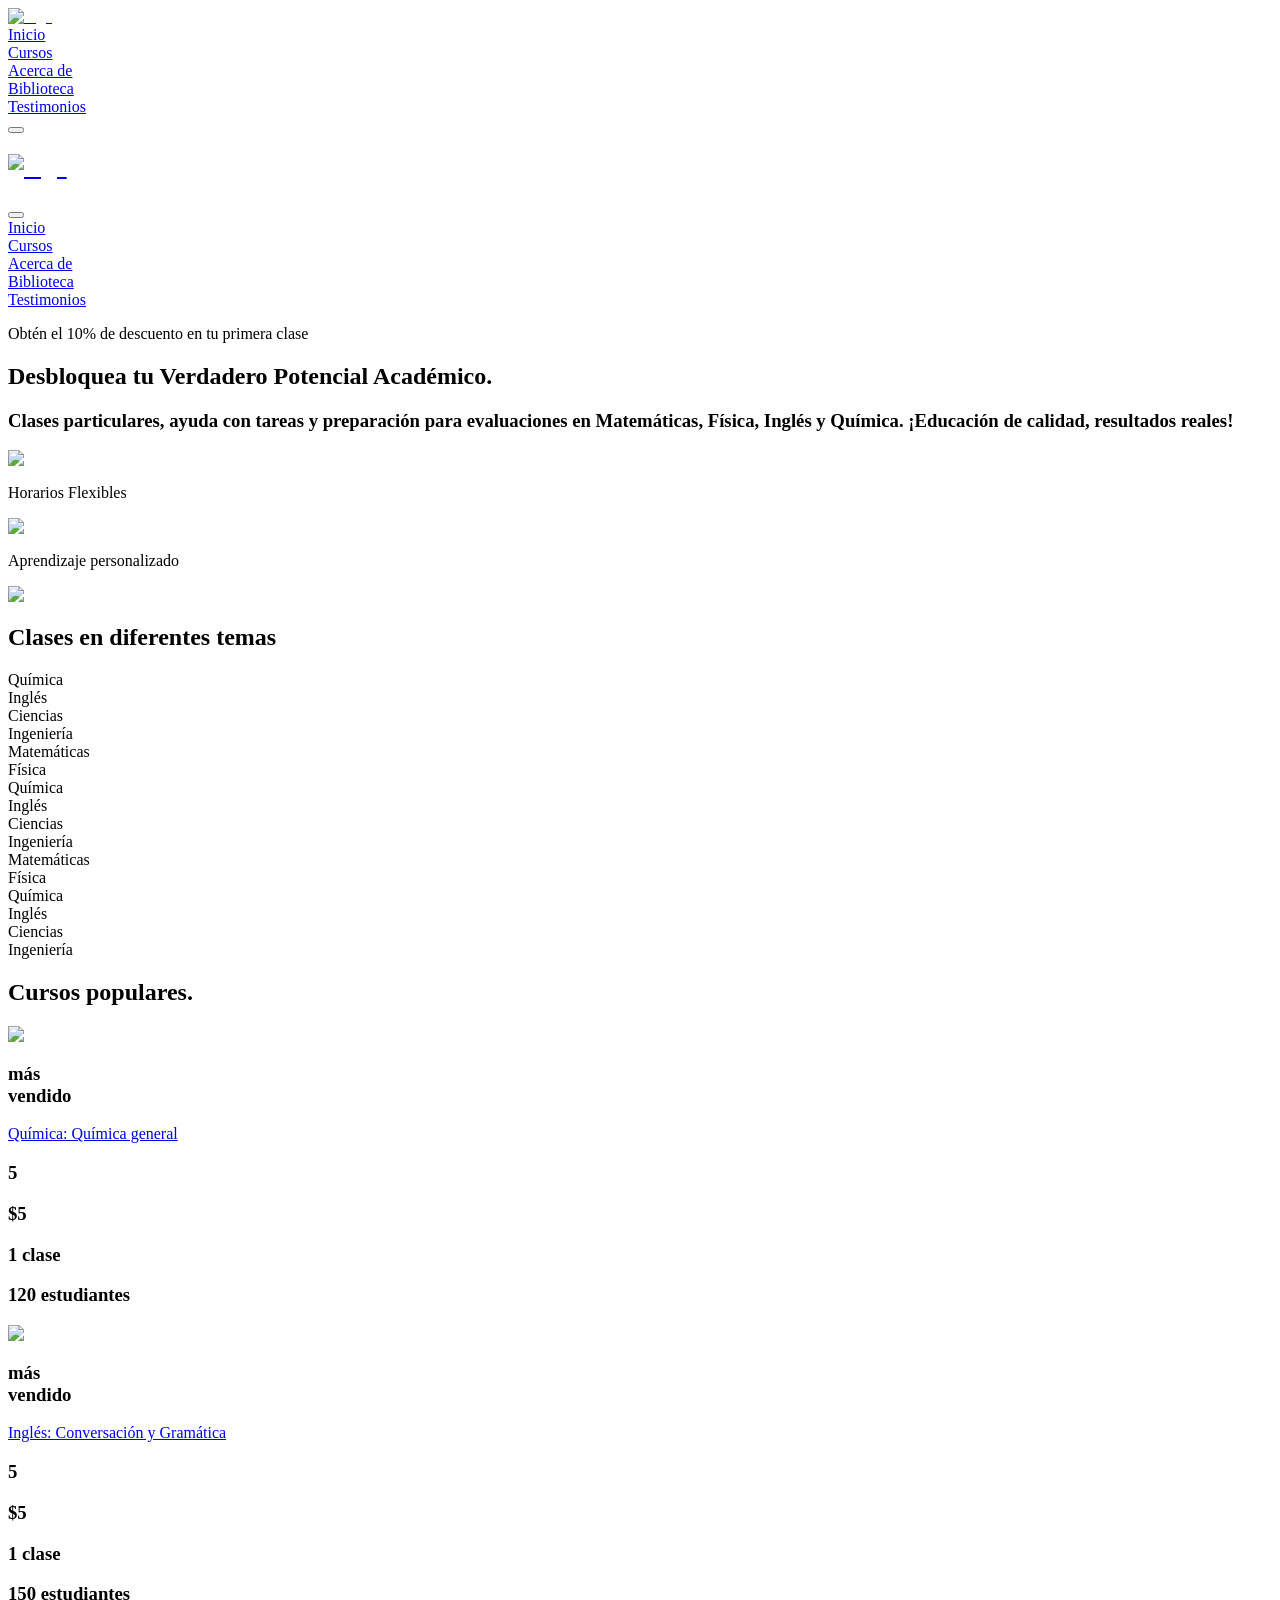
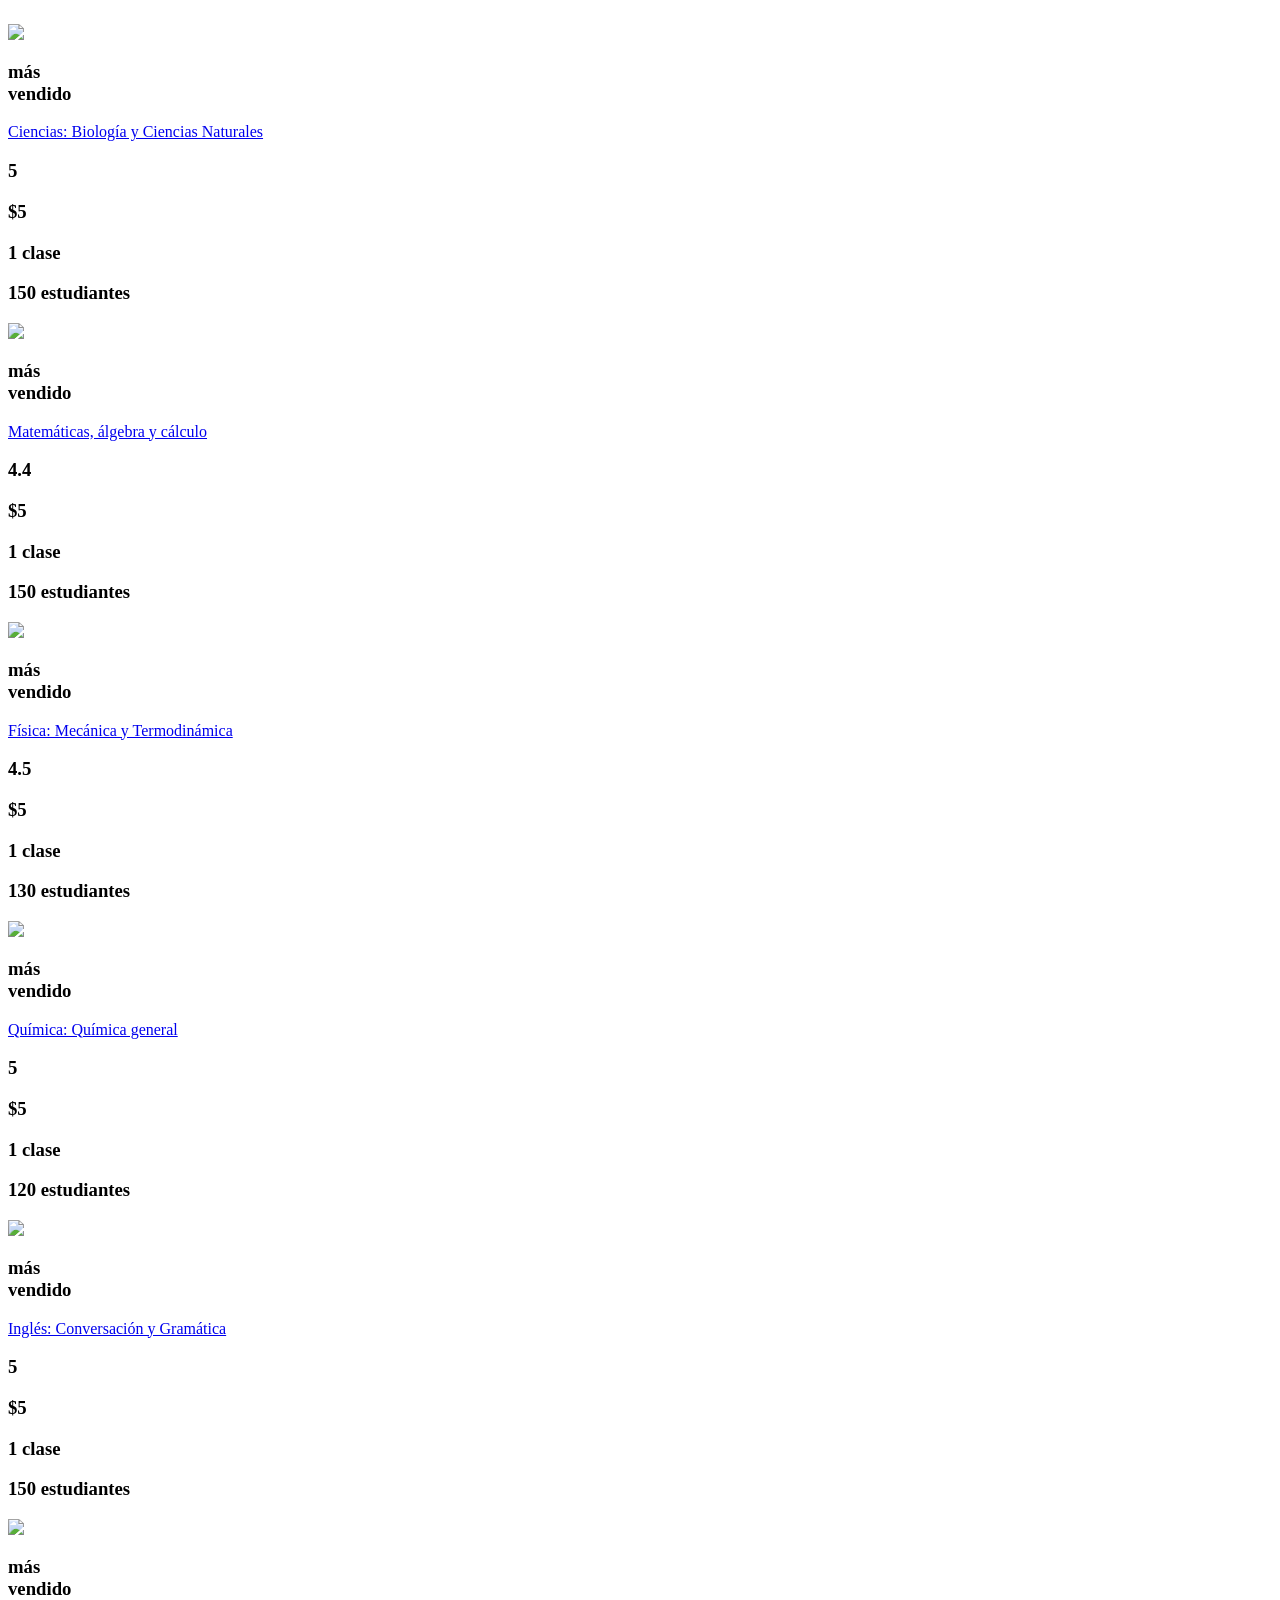
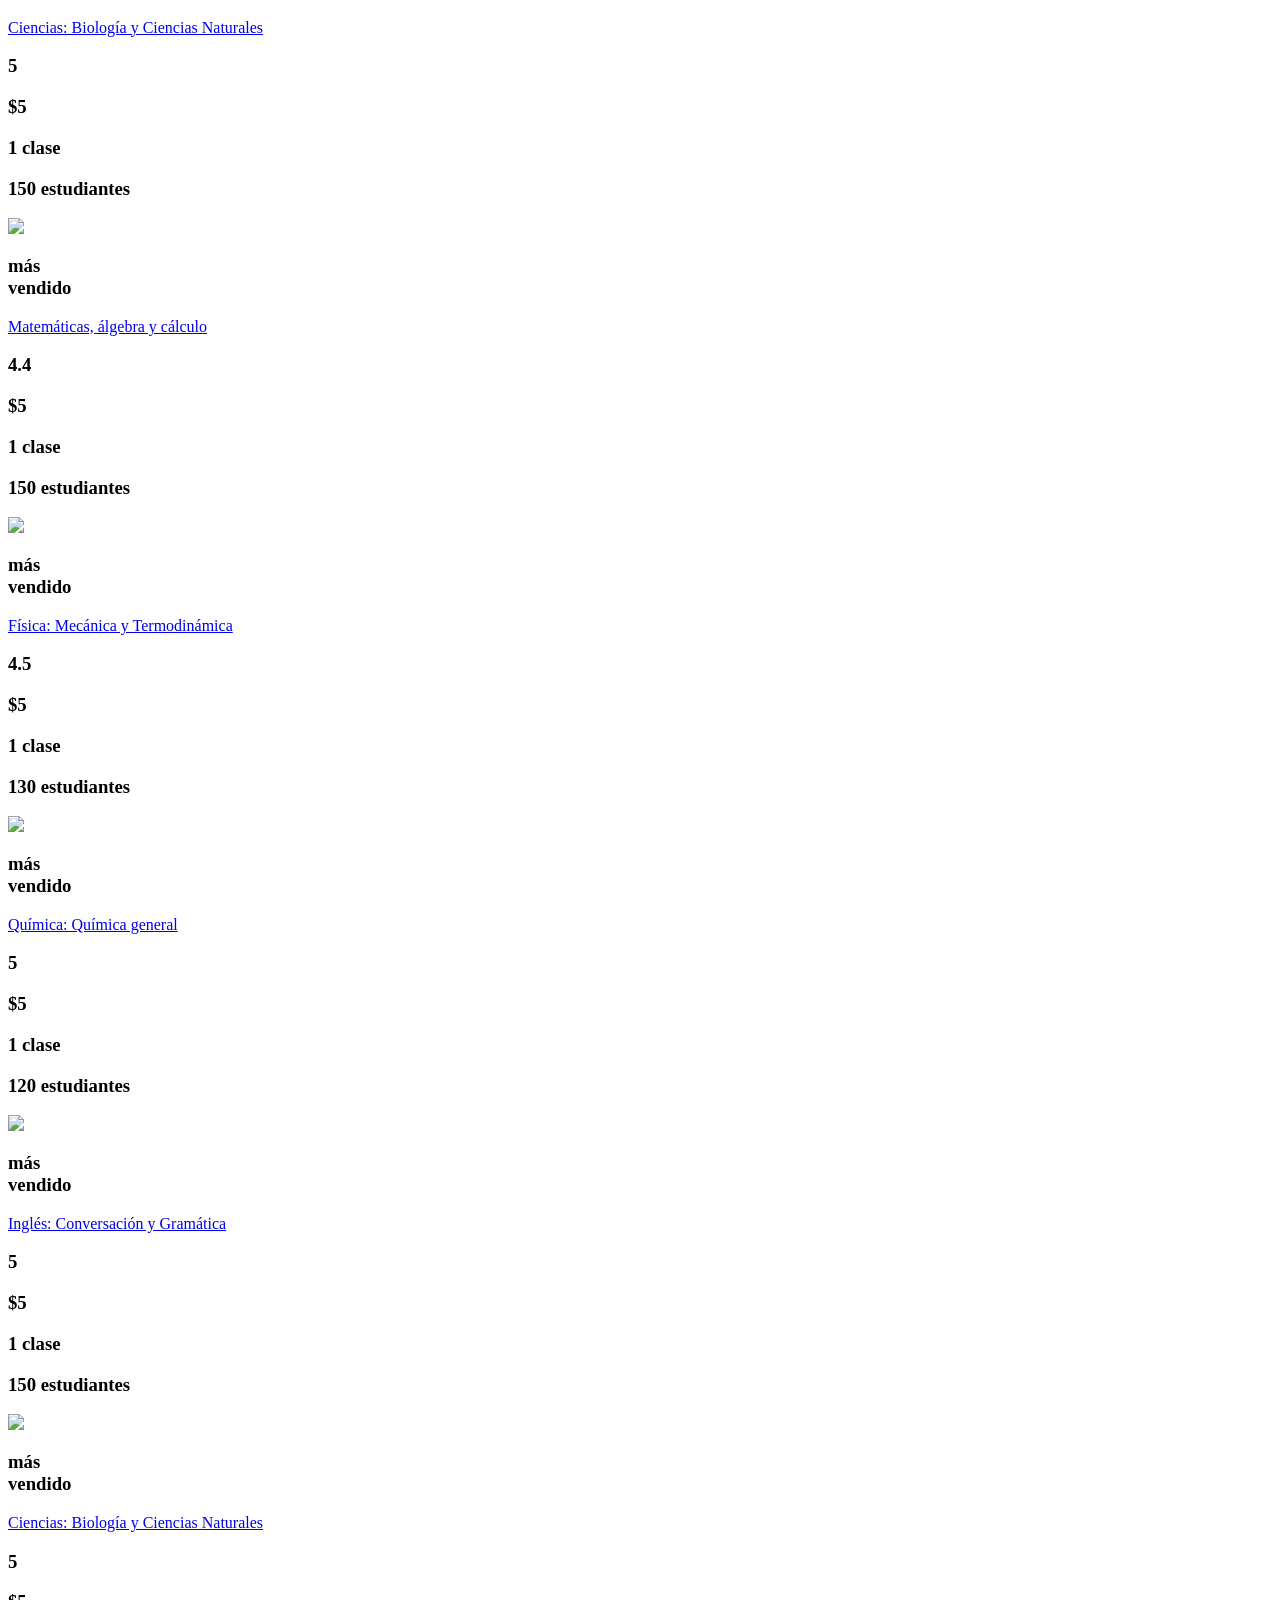
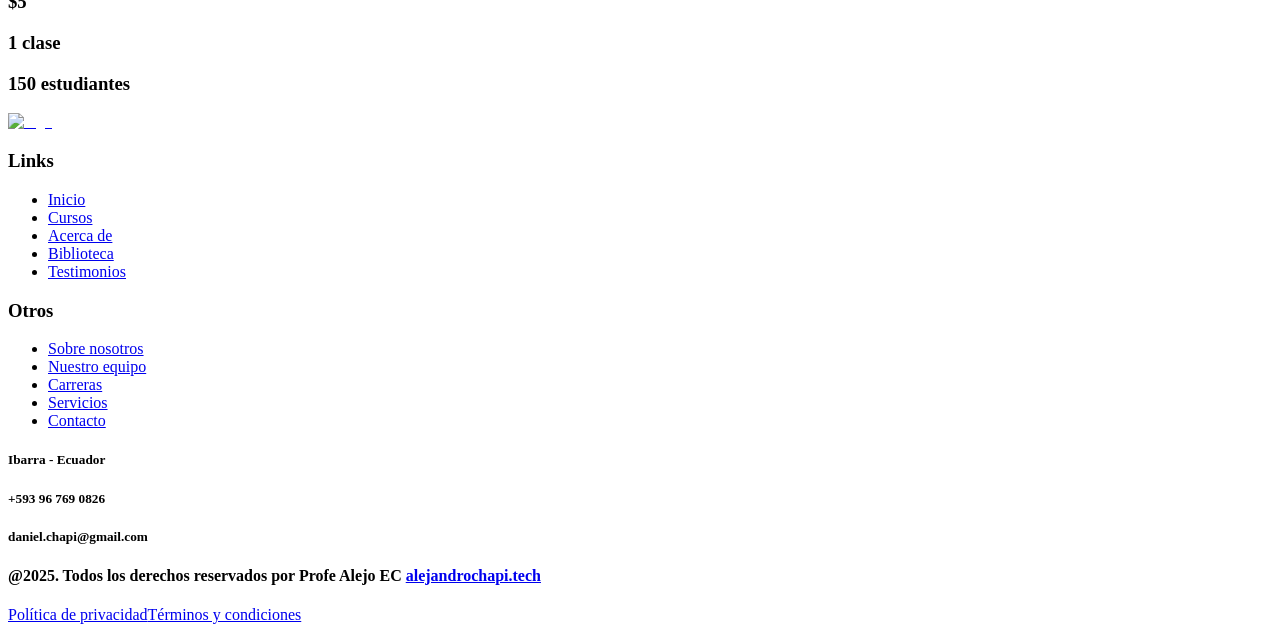
==== index.html @ c6d8bf64 "v1" ====
<!DOCTYPE html><html lang="es"><head><meta charSet="utf-8"/><meta name="viewport" content="width=device-width, initial-scale=1"/><link rel="stylesheet" href="/_next/static/css/a6564bb8216749fc.css" data-precedence="next"/><link rel="stylesheet" href="/_next/static/css/3a24c022f69a36a9.css" data-precedence="next"/><link rel="preload" as="script" fetchPriority="low" href="/_next/static/chunks/webpack-a2cc3462733d0765.js"/><script src="/_next/static/chunks/fd9d1056-cae6b6d631cb1118.js" async=""></script><script src="/_next/static/chunks/23-77508205661e3b9a.js" async=""></script><script src="/_next/static/chunks/main-app-2700216b0302cb1c.js" async=""></script><script src="/_next/static/chunks/30-1e14ade7a94588aa.js" async=""></script><script src="/_next/static/chunks/359-ec3b92ca07e776b8.js" async=""></script><script src="/_next/static/chunks/62-f4513d748790c198.js" async=""></script><script src="/_next/static/chunks/app/page-6be756085f83bfda.js" async=""></script><script src="/_next/static/chunks/724-31fde1d70525ede7.js" async=""></script><script src="/_next/static/chunks/app/layout-a24ebe9f35e310d9.js" async=""></script><title>ProfeAlejoEC</title><link rel="icon" href="/favicon.ico" type="image/x-icon" sizes="32x32"/><script src="/_next/static/chunks/polyfills-78c92fac7aa8fdd8.js" noModule=""></script></head><body class="__className_6bee3b"><script>!function(){try{var d=document.documentElement,c=d.classList;c.remove('light','dark');var e=localStorage.getItem('theme');if('system'===e||(!e&&false)){var t='(prefers-color-scheme: dark)',m=window.matchMedia(t);if(m.media!==t||m.matches){d.style.colorScheme = 'dark';c.add('dark')}else{d.style.colorScheme = 'light';c.add('light')}}else if(e){c.add(e|| '')}else{c.add('light')}if(e==='light'||e==='dark'||!e)d.style.colorScheme=e||'light'}catch(e){}}()</script><header class="fixed top-0 z-40 w-full pb-5 transition-all duration-300 bg-white shadow-none py-6"><div class="lg:py-0 py-2"><div class="container mx-auto lg:max-w-screen-xl md:max-w-screen-md flex items-center justify-between px-4"><a href="/"><img alt="logo" loading="lazy" width="160" height="50" decoding="async" data-nimg="1" style="color:transparent;width:auto;height:auto" src="/E-learning/images/logo/logo2.svg"/></a><nav class="hidden lg:flex flex-grow items-center gap-8 justify-center"><div class="relative"><a class="text-lg flex hover:text-black capitalized relative text-grey" href="//">Inicio</a></div><div class="relative"><a class="text-lg flex hover:text-black capitalized relative text-grey" href="//#courses">Cursos</a></div><div class="relative"><a class="text-lg flex hover:text-black capitalized relative text-grey" href="//#mentor">Acerca de</a></div><div class="relative"><a class="text-lg flex hover:text-black capitalized relative text-grey" href="//#portfolio">Biblioteca</a></div><div class="relative"><a class="text-lg flex hover:text-black capitalized relative text-grey" href="//#testimonial">Testimonios</a></div></nav><div class="flex items-center gap-4"><button class="block lg:hidden p-2 rounded-lg" aria-label="Toggle mobile menu"><span class="block w-6 h-0.5 bg-black dark:bg-white"></span><span class="block w-6 h-0.5 bg-black dark:bg-white mt-1.5"></span><span class="block w-6 h-0.5 bg-black dark:bg-white mt-1.5"></span></button></div></div><div class="lg:hidden fixed top-0 right-0 h-full w-full bg-darkmode shadow-lg transform transition-transform duration-300 max-w-xs translate-x-full z-50 text-white"><div class="flex items-center justify-between p-4 "><h2 class="text-lg font-bold text-midnight_text dark:text-midnight_text bg-[#F5F5EB] dark:bg-transparent p-2 rounded-md inline-flex items-center"><a href="/"><img alt="logo" loading="lazy" width="160" height="50" decoding="async" data-nimg="1" style="color:transparent;width:auto;height:auto" src="/E-learning/images/logo/logo2.svg"/></a></h2><button class="bg-[url(&#x27;/images/closed.svg&#x27;)] bg-no-repeat bg-contain w-5 h-5 absolute top-0 right-0 mr-8 mt-8 dark:invert" aria-label="Close menu Modal"></button></div><nav class="flex flex-col items-start p-4 text-white"><div class="relative w-full"><a class="flex items-center justify-between w-full py-2 text-muted focus:outline-none" href="/">Inicio</a></div><div class="relative w-full"><a class="flex items-center justify-between w-full py-2 text-muted focus:outline-none" href="/#courses">Cursos</a></div><div class="relative w-full"><a class="flex items-center justify-between w-full py-2 text-muted focus:outline-none" href="/#mentor">Acerca de</a></div><div class="relative w-full"><a class="flex items-center justify-between w-full py-2 text-muted focus:outline-none" href="/#portfolio">Biblioteca</a></div><div class="relative w-full"><a class="flex items-center justify-between w-full py-2 text-muted focus:outline-none" href="/#testimonial">Testimonios</a></div><div class="mt-4 flex flex-col space-y-4 w-full"></div></nav></div></div></header><main><section id="home-section" class="bg-slateGray"><div class="container mx-auto lg:max-w-screen-xl md:max-w-screen-md px-4 pt-20"><div class="grid grid-cols-1 lg:grid-cols-12 space-x-1 items-center"><div class="col-span-6 flex flex-col gap-8 "><div class="flex gap-2 mx-auto lg:mx-0"><span></span><p class="text-success text-sm font-semibold text-center lg:text-start">Obtén el 10% de descuento en tu primera clase</p></div><h1 class="text-midnight_text text-4xl sm:text-5xl font-semibold pt-5 lg:pt-0">Desbloquea tu Verdadero Potencial Académico.</h1><h3 class="text-black/70 text-lg pt-5 lg:pt-0">Clases particulares, ayuda con tareas y preparación para evaluaciones en Matemáticas, Física, Inglés y Química. ¡Educación de calidad, resultados reales!</h3><div class="pt-2 lg:pt-1"><a href="https://wa.me/593967690826?text=Hola%20quiero%20informaci%C3%B3n%20sobre%20las%20clases" target="_blank" rel="noopener noreferrer" class="inline-flex items-center gap-2 bg-[#25D366] hover:opacity-90 text-white font-medium px-6 py-3 rounded-full shadow-md" aria-label="Contactar por WhatsApp"><span></span></a></div><div class="flex items-center justify-between pt-10 lg:pt-4"><div class="flex gap-2"><img alt="check-image" loading="lazy" width="30" height="30" decoding="async" data-nimg="1" class="smallImage" style="color:transparent" src="/E-learning/images/banner/check-circle.svg"/><p class="text-sm sm:text-lg font-normal text-black">Horarios Flexibles</p></div><div class="flex gap-2"><img alt="check-image" loading="lazy" width="30" height="30" decoding="async" data-nimg="1" class="smallImage" style="color:transparent" src="/E-learning/images/banner/check-circle.svg"/><p class="text-sm sm:text-lg font-normal text-black">Aprendizaje personalizado</p></div></div></div><div class="col-span-6 flex justify-center"><img alt="nothing" loading="lazy" width="1000" height="805" decoding="async" data-nimg="1" style="color:transparent" src="/E-learning/images/banner/mahila.png"/></div></div></div></section><section class="text-center"><div class="container mx-auto lg:max-w-screen-xl md:max-w-screen-md px-4"><h2 class="text-midnight_text text-2xl font-semibold">Clases en diferentes temas</h2><div class="py-14 border-b "><div class="slick-slider slick-initialized" dir="ltr"><div class="slick-list"><div class="slick-track" style="width:400%;left:-100%"><div data-index="-4" tabindex="-1" class="slick-slide slick-cloned" aria-hidden="true" style="width:6.25%"><div><div class="px-4" tabindex="-1" style="width:100%;display:inline-block"><div class="bg-white shadow-xl hover:shadow-2xl rounded-md py-8 flex items-center justify-center transition-shadow duration-300"><span class="text-midnight_text font-bold text-3xl md:text-4xl">Química</span></div></div></div></div><div data-index="-3" tabindex="-1" class="slick-slide slick-cloned" aria-hidden="true" style="width:6.25%"><div><div class="px-4" tabindex="-1" style="width:100%;display:inline-block"><div class="bg-white shadow-xl hover:shadow-2xl rounded-md py-8 flex items-center justify-center transition-shadow duration-300"><span class="text-midnight_text font-bold text-xl">Inglés</span></div></div></div></div><div data-index="-2" tabindex="-1" class="slick-slide slick-cloned" aria-hidden="true" style="width:6.25%"><div><div class="px-4" tabindex="-1" style="width:100%;display:inline-block"><div class="bg-white shadow-xl hover:shadow-2xl rounded-md py-8 flex items-center justify-center transition-shadow duration-300"><span class="text-midnight_text font-bold text-xl">Ciencias</span></div></div></div></div><div data-index="-1" tabindex="-1" class="slick-slide slick-cloned" aria-hidden="true" style="width:6.25%"><div><div class="px-4" tabindex="-1" style="width:100%;display:inline-block"><div class="bg-white shadow-xl hover:shadow-2xl rounded-md py-8 flex items-center justify-center transition-shadow duration-300"><span class="text-midnight_text font-bold text-xl">Ingeniería</span></div></div></div></div><div data-index="0" class="slick-slide slick-active slick-current" tabindex="-1" aria-hidden="false" style="outline:none;width:6.25%"><div><div class="px-4" tabindex="-1" style="width:100%;display:inline-block"><div class="bg-white shadow-xl hover:shadow-2xl rounded-md py-8 flex items-center justify-center transition-shadow duration-300"><span class="text-midnight_text font-bold text-3xl md:text-4xl">Matemáticas</span></div></div></div></div><div data-index="1" class="slick-slide slick-active" tabindex="-1" aria-hidden="false" style="outline:none;width:6.25%"><div><div class="px-4" tabindex="-1" style="width:100%;display:inline-block"><div class="bg-white shadow-xl hover:shadow-2xl rounded-md py-8 flex items-center justify-center transition-shadow duration-300"><span class="text-midnight_text font-bold text-3xl md:text-4xl">Física</span></div></div></div></div><div data-index="2" class="slick-slide slick-active" tabindex="-1" aria-hidden="false" style="outline:none;width:6.25%"><div><div class="px-4" tabindex="-1" style="width:100%;display:inline-block"><div class="bg-white shadow-xl hover:shadow-2xl rounded-md py-8 flex items-center justify-center transition-shadow duration-300"><span class="text-midnight_text font-bold text-3xl md:text-4xl">Química</span></div></div></div></div><div data-index="3" class="slick-slide slick-active" tabindex="-1" aria-hidden="false" style="outline:none;width:6.25%"><div><div class="px-4" tabindex="-1" style="width:100%;display:inline-block"><div class="bg-white shadow-xl hover:shadow-2xl rounded-md py-8 flex items-center justify-center transition-shadow duration-300"><span class="text-midnight_text font-bold text-xl">Inglés</span></div></div></div></div><div data-index="4" class="slick-slide" tabindex="-1" aria-hidden="true" style="outline:none;width:6.25%"><div><div class="px-4" tabindex="-1" style="width:100%;display:inline-block"><div class="bg-white shadow-xl hover:shadow-2xl rounded-md py-8 flex items-center justify-center transition-shadow duration-300"><span class="text-midnight_text font-bold text-xl">Ciencias</span></div></div></div></div><div data-index="5" class="slick-slide" tabindex="-1" aria-hidden="true" style="outline:none;width:6.25%"><div><div class="px-4" tabindex="-1" style="width:100%;display:inline-block"><div class="bg-white shadow-xl hover:shadow-2xl rounded-md py-8 flex items-center justify-center transition-shadow duration-300"><span class="text-midnight_text font-bold text-xl">Ingeniería</span></div></div></div></div><div data-index="6" tabindex="-1" class="slick-slide slick-cloned" aria-hidden="true" style="width:6.25%"><div><div class="px-4" tabindex="-1" style="width:100%;display:inline-block"><div class="bg-white shadow-xl hover:shadow-2xl rounded-md py-8 flex items-center justify-center transition-shadow duration-300"><span class="text-midnight_text font-bold text-3xl md:text-4xl">Matemáticas</span></div></div></div></div><div data-index="7" tabindex="-1" class="slick-slide slick-cloned" aria-hidden="true" style="width:6.25%"><div><div class="px-4" tabindex="-1" style="width:100%;display:inline-block"><div class="bg-white shadow-xl hover:shadow-2xl rounded-md py-8 flex items-center justify-center transition-shadow duration-300"><span class="text-midnight_text font-bold text-3xl md:text-4xl">Física</span></div></div></div></div><div data-index="8" tabindex="-1" class="slick-slide slick-cloned" aria-hidden="true" style="width:6.25%"><div><div class="px-4" tabindex="-1" style="width:100%;display:inline-block"><div class="bg-white shadow-xl hover:shadow-2xl rounded-md py-8 flex items-center justify-center transition-shadow duration-300"><span class="text-midnight_text font-bold text-3xl md:text-4xl">Química</span></div></div></div></div><div data-index="9" tabindex="-1" class="slick-slide slick-cloned" aria-hidden="true" style="width:6.25%"><div><div class="px-4" tabindex="-1" style="width:100%;display:inline-block"><div class="bg-white shadow-xl hover:shadow-2xl rounded-md py-8 flex items-center justify-center transition-shadow duration-300"><span class="text-midnight_text font-bold text-xl">Inglés</span></div></div></div></div><div data-index="10" tabindex="-1" class="slick-slide slick-cloned" aria-hidden="true" style="width:6.25%"><div><div class="px-4" tabindex="-1" style="width:100%;display:inline-block"><div class="bg-white shadow-xl hover:shadow-2xl rounded-md py-8 flex items-center justify-center transition-shadow duration-300"><span class="text-midnight_text font-bold text-xl">Ciencias</span></div></div></div></div><div data-index="11" tabindex="-1" class="slick-slide slick-cloned" aria-hidden="true" style="width:6.25%"><div><div class="px-4" tabindex="-1" style="width:100%;display:inline-block"><div class="bg-white shadow-xl hover:shadow-2xl rounded-md py-8 flex items-center justify-center transition-shadow duration-300"><span class="text-midnight_text font-bold text-xl">Ingeniería</span></div></div></div></div></div></div></div></div></div></section><section id="courses"><div class="container mx-auto lg:max-w-screen-xl md:max-w-screen-md px-4"><div class="sm:flex justify-between items-center mb-20"><h2 class="text-midnight_text text-4xl lg:text-5xl font-semibold mb-5 sm:mb-0">Cursos populares.</h2></div><div class="slick-slider slick-initialized" dir="ltr"><div class="slick-list"><div class="slick-track" style="width:433.33333333333337%;left:-100%"><div data-index="-3" tabindex="-1" class="slick-slide slick-cloned" aria-hidden="true" style="width:7.6923076923076925%"><div><div tabindex="-1" style="width:100%;display:inline-block"><div class="bg-white m-3 mb-12 px-3 pt-3 pb-12 shadow-course-shadow rounded-2xl h-full"><div class="relative rounded-3xl"><img alt="course-image" loading="lazy" width="389" height="262" decoding="async" data-nimg="1" class="m-auto clipPath" style="color:transparent" src="/E-learning//images/courses/coursethree.png"/><div class="absolute right-5 -bottom-2 bg-secondary rounded-full p-6"><h3 class="text-white uppercase text-center text-sm font-medium">más <br/> vendido</h3></div></div><div class="px-3 pt-6"><a class="text-2xl font-bold text-black max-w-75% inline-block" href="#">Química: Química general</a><div class="flex justify-between items-center py-6 border-b"><div class="flex items-center gap-4"><h3 class="text-red-700 text-2xl font-medium">5</h3><div class="flex"><span></span><span></span><span></span><span></span><span></span> </div></div><h3 class="text-3xl font-medium">$<!-- -->5</h3></div><div class="flex justify-between pt-6"><div class="flex gap-4"><span></span><h3 class="text-base font-medium text-black opacity-75">1<!-- --> clase</h3></div><div class="flex gap-4"><span></span><h3 class="text-base font-medium text-black opacity-75">120<!-- --> estudiantes</h3></div></div></div></div></div></div></div><div data-index="-2" tabindex="-1" class="slick-slide slick-cloned" aria-hidden="true" style="width:7.6923076923076925%"><div><div tabindex="-1" style="width:100%;display:inline-block"><div class="bg-white m-3 mb-12 px-3 pt-3 pb-12 shadow-course-shadow rounded-2xl h-full"><div class="relative rounded-3xl"><img alt="course-image" loading="lazy" width="389" height="262" decoding="async" data-nimg="1" class="m-auto clipPath" style="color:transparent" src="/E-learning//images/courses/english1.png"/><div class="absolute right-5 -bottom-2 bg-secondary rounded-full p-6"><h3 class="text-white uppercase text-center text-sm font-medium">más <br/> vendido</h3></div></div><div class="px-3 pt-6"><a class="text-2xl font-bold text-black max-w-75% inline-block" href="#">Inglés: Conversación y Gramática</a><div class="flex justify-between items-center py-6 border-b"><div class="flex items-center gap-4"><h3 class="text-red-700 text-2xl font-medium">5</h3><div class="flex"><span></span><span></span><span></span><span></span><span></span> </div></div><h3 class="text-3xl font-medium">$<!-- -->5</h3></div><div class="flex justify-between pt-6"><div class="flex gap-4"><span></span><h3 class="text-base font-medium text-black opacity-75">1<!-- --> clase</h3></div><div class="flex gap-4"><span></span><h3 class="text-base font-medium text-black opacity-75">150<!-- --> estudiantes</h3></div></div></div></div></div></div></div><div data-index="-1" tabindex="-1" class="slick-slide slick-cloned" aria-hidden="true" style="width:7.6923076923076925%"><div><div tabindex="-1" style="width:100%;display:inline-block"><div class="bg-white m-3 mb-12 px-3 pt-3 pb-12 shadow-course-shadow rounded-2xl h-full"><div class="relative rounded-3xl"><img alt="course-image" loading="lazy" width="389" height="262" decoding="async" data-nimg="1" class="m-auto clipPath" style="color:transparent" src="/E-learning//images/courses/quimica.png"/><div class="absolute right-5 -bottom-2 bg-secondary rounded-full p-6"><h3 class="text-white uppercase text-center text-sm font-medium">más <br/> vendido</h3></div></div><div class="px-3 pt-6"><a class="text-2xl font-bold text-black max-w-75% inline-block" href="#">Ciencias: Biología y Ciencias Naturales</a><div class="flex justify-between items-center py-6 border-b"><div class="flex items-center gap-4"><h3 class="text-red-700 text-2xl font-medium">5</h3><div class="flex"><span></span><span></span><span></span><span></span><span></span> </div></div><h3 class="text-3xl font-medium">$<!-- -->5</h3></div><div class="flex justify-between pt-6"><div class="flex gap-4"><span></span><h3 class="text-base font-medium text-black opacity-75">1<!-- --> clase</h3></div><div class="flex gap-4"><span></span><h3 class="text-base font-medium text-black opacity-75">150<!-- --> estudiantes</h3></div></div></div></div></div></div></div><div data-index="0" class="slick-slide slick-active slick-current" tabindex="-1" aria-hidden="false" style="outline:none;width:7.6923076923076925%"><div><div tabindex="-1" style="width:100%;display:inline-block"><div class="bg-white m-3 mb-12 px-3 pt-3 pb-12 shadow-course-shadow rounded-2xl h-full"><div class="relative rounded-3xl"><img alt="course-image" loading="lazy" width="389" height="262" decoding="async" data-nimg="1" class="m-auto clipPath" style="color:transparent" src="/E-learning//images/courses/maths.png"/><div class="absolute right-5 -bottom-2 bg-secondary rounded-full p-6"><h3 class="text-white uppercase text-center text-sm font-medium">más <br/> vendido</h3></div></div><div class="px-3 pt-6"><a class="text-2xl font-bold text-black max-w-75% inline-block" href="#">Matemáticas, álgebra y cálculo</a><div class="flex justify-between items-center py-6 border-b"><div class="flex items-center gap-4"><h3 class="text-red-700 text-2xl font-medium">4.4</h3><div class="flex"><span></span><span></span><span></span><span></span><span></span> </div></div><h3 class="text-3xl font-medium">$<!-- -->5</h3></div><div class="flex justify-between pt-6"><div class="flex gap-4"><span></span><h3 class="text-base font-medium text-black opacity-75">1<!-- --> clase</h3></div><div class="flex gap-4"><span></span><h3 class="text-base font-medium text-black opacity-75">150<!-- --> estudiantes</h3></div></div></div></div></div></div></div><div data-index="1" class="slick-slide slick-active" tabindex="-1" aria-hidden="false" style="outline:none;width:7.6923076923076925%"><div><div tabindex="-1" style="width:100%;display:inline-block"><div class="bg-white m-3 mb-12 px-3 pt-3 pb-12 shadow-course-shadow rounded-2xl h-full"><div class="relative rounded-3xl"><img alt="course-image" loading="lazy" width="389" height="262" decoding="async" data-nimg="1" class="m-auto clipPath" style="color:transparent" src="/E-learning//images/courses/fisica.png"/><div class="absolute right-5 -bottom-2 bg-secondary rounded-full p-6"><h3 class="text-white uppercase text-center text-sm font-medium">más <br/> vendido</h3></div></div><div class="px-3 pt-6"><a class="text-2xl font-bold text-black max-w-75% inline-block" href="#">Física: Mecánica y Termodinámica</a><div class="flex justify-between items-center py-6 border-b"><div class="flex items-center gap-4"><h3 class="text-red-700 text-2xl font-medium">4.5</h3><div class="flex"><span></span><span></span><span></span><span></span><span></span> </div></div><h3 class="text-3xl font-medium">$<!-- -->5</h3></div><div class="flex justify-between pt-6"><div class="flex gap-4"><span></span><h3 class="text-base font-medium text-black opacity-75">1<!-- --> clase</h3></div><div class="flex gap-4"><span></span><h3 class="text-base font-medium text-black opacity-75">130<!-- --> estudiantes</h3></div></div></div></div></div></div></div><div data-index="2" class="slick-slide slick-active" tabindex="-1" aria-hidden="false" style="outline:none;width:7.6923076923076925%"><div><div tabindex="-1" style="width:100%;display:inline-block"><div class="bg-white m-3 mb-12 px-3 pt-3 pb-12 shadow-course-shadow rounded-2xl h-full"><div class="relative rounded-3xl"><img alt="course-image" loading="lazy" width="389" height="262" decoding="async" data-nimg="1" class="m-auto clipPath" style="color:transparent" src="/E-learning//images/courses/coursethree.png"/><div class="absolute right-5 -bottom-2 bg-secondary rounded-full p-6"><h3 class="text-white uppercase text-center text-sm font-medium">más <br/> vendido</h3></div></div><div class="px-3 pt-6"><a class="text-2xl font-bold text-black max-w-75% inline-block" href="#">Química: Química general</a><div class="flex justify-between items-center py-6 border-b"><div class="flex items-center gap-4"><h3 class="text-red-700 text-2xl font-medium">5</h3><div class="flex"><span></span><span></span><span></span><span></span><span></span> </div></div><h3 class="text-3xl font-medium">$<!-- -->5</h3></div><div class="flex justify-between pt-6"><div class="flex gap-4"><span></span><h3 class="text-base font-medium text-black opacity-75">1<!-- --> clase</h3></div><div class="flex gap-4"><span></span><h3 class="text-base font-medium text-black opacity-75">120<!-- --> estudiantes</h3></div></div></div></div></div></div></div><div data-index="3" class="slick-slide" tabindex="-1" aria-hidden="true" style="outline:none;width:7.6923076923076925%"><div><div tabindex="-1" style="width:100%;display:inline-block"><div class="bg-white m-3 mb-12 px-3 pt-3 pb-12 shadow-course-shadow rounded-2xl h-full"><div class="relative rounded-3xl"><img alt="course-image" loading="lazy" width="389" height="262" decoding="async" data-nimg="1" class="m-auto clipPath" style="color:transparent" src="/E-learning//images/courses/english1.png"/><div class="absolute right-5 -bottom-2 bg-secondary rounded-full p-6"><h3 class="text-white uppercase text-center text-sm font-medium">más <br/> vendido</h3></div></div><div class="px-3 pt-6"><a class="text-2xl font-bold text-black max-w-75% inline-block" href="#">Inglés: Conversación y Gramática</a><div class="flex justify-between items-center py-6 border-b"><div class="flex items-center gap-4"><h3 class="text-red-700 text-2xl font-medium">5</h3><div class="flex"><span></span><span></span><span></span><span></span><span></span> </div></div><h3 class="text-3xl font-medium">$<!-- -->5</h3></div><div class="flex justify-between pt-6"><div class="flex gap-4"><span></span><h3 class="text-base font-medium text-black opacity-75">1<!-- --> clase</h3></div><div class="flex gap-4"><span></span><h3 class="text-base font-medium text-black opacity-75">150<!-- --> estudiantes</h3></div></div></div></div></div></div></div><div data-index="4" class="slick-slide" tabindex="-1" aria-hidden="true" style="outline:none;width:7.6923076923076925%"><div><div tabindex="-1" style="width:100%;display:inline-block"><div class="bg-white m-3 mb-12 px-3 pt-3 pb-12 shadow-course-shadow rounded-2xl h-full"><div class="relative rounded-3xl"><img alt="course-image" loading="lazy" width="389" height="262" decoding="async" data-nimg="1" class="m-auto clipPath" style="color:transparent" src="/E-learning//images/courses/quimica.png"/><div class="absolute right-5 -bottom-2 bg-secondary rounded-full p-6"><h3 class="text-white uppercase text-center text-sm font-medium">más <br/> vendido</h3></div></div><div class="px-3 pt-6"><a class="text-2xl font-bold text-black max-w-75% inline-block" href="#">Ciencias: Biología y Ciencias Naturales</a><div class="flex justify-between items-center py-6 border-b"><div class="flex items-center gap-4"><h3 class="text-red-700 text-2xl font-medium">5</h3><div class="flex"><span></span><span></span><span></span><span></span><span></span> </div></div><h3 class="text-3xl font-medium">$<!-- -->5</h3></div><div class="flex justify-between pt-6"><div class="flex gap-4"><span></span><h3 class="text-base font-medium text-black opacity-75">1<!-- --> clase</h3></div><div class="flex gap-4"><span></span><h3 class="text-base font-medium text-black opacity-75">150<!-- --> estudiantes</h3></div></div></div></div></div></div></div><div data-index="5" tabindex="-1" class="slick-slide slick-cloned" aria-hidden="true" style="width:7.6923076923076925%"><div><div tabindex="-1" style="width:100%;display:inline-block"><div class="bg-white m-3 mb-12 px-3 pt-3 pb-12 shadow-course-shadow rounded-2xl h-full"><div class="relative rounded-3xl"><img alt="course-image" loading="lazy" width="389" height="262" decoding="async" data-nimg="1" class="m-auto clipPath" style="color:transparent" src="/E-learning//images/courses/maths.png"/><div class="absolute right-5 -bottom-2 bg-secondary rounded-full p-6"><h3 class="text-white uppercase text-center text-sm font-medium">más <br/> vendido</h3></div></div><div class="px-3 pt-6"><a class="text-2xl font-bold text-black max-w-75% inline-block" href="#">Matemáticas, álgebra y cálculo</a><div class="flex justify-between items-center py-6 border-b"><div class="flex items-center gap-4"><h3 class="text-red-700 text-2xl font-medium">4.4</h3><div class="flex"><span></span><span></span><span></span><span></span><span></span> </div></div><h3 class="text-3xl font-medium">$<!-- -->5</h3></div><div class="flex justify-between pt-6"><div class="flex gap-4"><span></span><h3 class="text-base font-medium text-black opacity-75">1<!-- --> clase</h3></div><div class="flex gap-4"><span></span><h3 class="text-base font-medium text-black opacity-75">150<!-- --> estudiantes</h3></div></div></div></div></div></div></div><div data-index="6" tabindex="-1" class="slick-slide slick-cloned" aria-hidden="true" style="width:7.6923076923076925%"><div><div tabindex="-1" style="width:100%;display:inline-block"><div class="bg-white m-3 mb-12 px-3 pt-3 pb-12 shadow-course-shadow rounded-2xl h-full"><div class="relative rounded-3xl"><img alt="course-image" loading="lazy" width="389" height="262" decoding="async" data-nimg="1" class="m-auto clipPath" style="color:transparent" src="/E-learning//images/courses/fisica.png"/><div class="absolute right-5 -bottom-2 bg-secondary rounded-full p-6"><h3 class="text-white uppercase text-center text-sm font-medium">más <br/> vendido</h3></div></div><div class="px-3 pt-6"><a class="text-2xl font-bold text-black max-w-75% inline-block" href="#">Física: Mecánica y Termodinámica</a><div class="flex justify-between items-center py-6 border-b"><div class="flex items-center gap-4"><h3 class="text-red-700 text-2xl font-medium">4.5</h3><div class="flex"><span></span><span></span><span></span><span></span><span></span> </div></div><h3 class="text-3xl font-medium">$<!-- -->5</h3></div><div class="flex justify-between pt-6"><div class="flex gap-4"><span></span><h3 class="text-base font-medium text-black opacity-75">1<!-- --> clase</h3></div><div class="flex gap-4"><span></span><h3 class="text-base font-medium text-black opacity-75">130<!-- --> estudiantes</h3></div></div></div></div></div></div></div><div data-index="7" tabindex="-1" class="slick-slide slick-cloned" aria-hidden="true" style="width:7.6923076923076925%"><div><div tabindex="-1" style="width:100%;display:inline-block"><div class="bg-white m-3 mb-12 px-3 pt-3 pb-12 shadow-course-shadow rounded-2xl h-full"><div class="relative rounded-3xl"><img alt="course-image" loading="lazy" width="389" height="262" decoding="async" data-nimg="1" class="m-auto clipPath" style="color:transparent" src="/E-learning//images/courses/coursethree.png"/><div class="absolute right-5 -bottom-2 bg-secondary rounded-full p-6"><h3 class="text-white uppercase text-center text-sm font-medium">más <br/> vendido</h3></div></div><div class="px-3 pt-6"><a class="text-2xl font-bold text-black max-w-75% inline-block" href="#">Química: Química general</a><div class="flex justify-between items-center py-6 border-b"><div class="flex items-center gap-4"><h3 class="text-red-700 text-2xl font-medium">5</h3><div class="flex"><span></span><span></span><span></span><span></span><span></span> </div></div><h3 class="text-3xl font-medium">$<!-- -->5</h3></div><div class="flex justify-between pt-6"><div class="flex gap-4"><span></span><h3 class="text-base font-medium text-black opacity-75">1<!-- --> clase</h3></div><div class="flex gap-4"><span></span><h3 class="text-base font-medium text-black opacity-75">120<!-- --> estudiantes</h3></div></div></div></div></div></div></div><div data-index="8" tabindex="-1" class="slick-slide slick-cloned" aria-hidden="true" style="width:7.6923076923076925%"><div><div tabindex="-1" style="width:100%;display:inline-block"><div class="bg-white m-3 mb-12 px-3 pt-3 pb-12 shadow-course-shadow rounded-2xl h-full"><div class="relative rounded-3xl"><img alt="course-image" loading="lazy" width="389" height="262" decoding="async" data-nimg="1" class="m-auto clipPath" style="color:transparent" src="/E-learning//images/courses/english1.png"/><div class="absolute right-5 -bottom-2 bg-secondary rounded-full p-6"><h3 class="text-white uppercase text-center text-sm font-medium">más <br/> vendido</h3></div></div><div class="px-3 pt-6"><a class="text-2xl font-bold text-black max-w-75% inline-block" href="#">Inglés: Conversación y Gramática</a><div class="flex justify-between items-center py-6 border-b"><div class="flex items-center gap-4"><h3 class="text-red-700 text-2xl font-medium">5</h3><div class="flex"><span></span><span></span><span></span><span></span><span></span> </div></div><h3 class="text-3xl font-medium">$<!-- -->5</h3></div><div class="flex justify-between pt-6"><div class="flex gap-4"><span></span><h3 class="text-base font-medium text-black opacity-75">1<!-- --> clase</h3></div><div class="flex gap-4"><span></span><h3 class="text-base font-medium text-black opacity-75">150<!-- --> estudiantes</h3></div></div></div></div></div></div></div><div data-index="9" tabindex="-1" class="slick-slide slick-cloned" aria-hidden="true" style="width:7.6923076923076925%"><div><div tabindex="-1" style="width:100%;display:inline-block"><div class="bg-white m-3 mb-12 px-3 pt-3 pb-12 shadow-course-shadow rounded-2xl h-full"><div class="relative rounded-3xl"><img alt="course-image" loading="lazy" width="389" height="262" decoding="async" data-nimg="1" class="m-auto clipPath" style="color:transparent" src="/E-learning//images/courses/quimica.png"/><div class="absolute right-5 -bottom-2 bg-secondary rounded-full p-6"><h3 class="text-white uppercase text-center text-sm font-medium">más <br/> vendido</h3></div></div><div class="px-3 pt-6"><a class="text-2xl font-bold text-black max-w-75% inline-block" href="#">Ciencias: Biología y Ciencias Naturales</a><div class="flex justify-between items-center py-6 border-b"><div class="flex items-center gap-4"><h3 class="text-red-700 text-2xl font-medium">5</h3><div class="flex"><span></span><span></span><span></span><span></span><span></span> </div></div><h3 class="text-3xl font-medium">$<!-- -->5</h3></div><div class="flex justify-between pt-6"><div class="flex gap-4"><span></span><h3 class="text-base font-medium text-black opacity-75">1<!-- --> clase</h3></div><div class="flex gap-4"><span></span><h3 class="text-base font-medium text-black opacity-75">150<!-- --> estudiantes</h3></div></div></div></div></div></div></div></div></div></div></div></section></main><footer class="bg-deepSlate py-10"><div class="container mx-auto lg:max-w-screen-xl md:max-w-screen-md px-4"><div class="grid grid-cols-1 gap-y-10 gap-x-16 sm:grid-cols-2 lg:grid-cols-12 xl:gap-x-8"><div class="col-span-4 md:col-span-12 lg:col-span-4"><a href="/"><img alt="logo" loading="lazy" width="160" height="50" decoding="async" data-nimg="1" style="color:transparent;width:auto;height:auto" src="/E-learning/images/logo/logo2.svg"/></a><div class="flex items-center gap-4"><a class="hover:text-primary text-black text-3xl" href="https://www.facebook.com/profile.php?id=61557230367453&amp;locale=es_LA"><span></span></a><a class="hover:text-primary text-black text-3xl" href="https://www.tiktok.com/@profealejo.ec"><span></span></a><a class="hover:text-primary text-black text-3xl" href="https://www.instagram.com/profealejo.ec/"><span></span></a></div></div><div class="col-span-2"><h3 class="mb-4 text-2xl font-medium">Links</h3><ul><li class="mb-2 text-black/50 hover:text-primary w-fit"><a href="/">Inicio</a></li><li class="mb-2 text-black/50 hover:text-primary w-fit"><a href="/#courses">Cursos</a></li><li class="mb-2 text-black/50 hover:text-primary w-fit"><a href="/#mentor">Acerca de</a></li><li class="mb-2 text-black/50 hover:text-primary w-fit"><a href="/#portfolio">Biblioteca</a></li><li class="mb-2 text-black/50 hover:text-primary w-fit"><a href="/#testimonial">Testimonios</a></li></ul></div><div class="col-span-2"><h3 class="mb-4 text-2xl font-medium">Otros</h3><ul><li class="mb-2 text-black/50 hover:text-primary w-fit"><a href="#">Sobre nosotros</a></li><li class="mb-2 text-black/50 hover:text-primary w-fit"><a href="#">Nuestro equipo</a></li><li class="mb-2 text-black/50 hover:text-primary w-fit"><a href="#">Carreras</a></li><li class="mb-2 text-black/50 hover:text-primary w-fit"><a href="#">Servicios</a></li><li class="mb-2 text-black/50 hover:text-primary w-fit"><a href="#">Contacto</a></li></ul></div><div class="col-span-4 md:col-span-4 lg:col-span-4"><div class="flex items-center gap-2"><span></span><h5 class="text-lg text-black/60">Ibarra - Ecuador</h5></div><div class="flex gap-2 mt-10"><span></span><h5 class="text-lg text-black/60">+593 96 769 0826</h5></div><div class="flex gap-2 mt-10"><span></span><h5 class="text-lg text-black/60">daniel.chapi@gmail.com</h5></div></div></div><div class="mt-10 lg:flex items-center justify-between"><h4 class="text-black/50 text-sm text-center lg:text-start font-normal">@2025. Todos los derechos reservados por Profe Alejo EC <a target="_blank" class="hover:text-primary" href="#"> alejandrochapi.tech</a></h4><div class="flex gap-5 mt-5 lg:mt-0 justify-center lg:justify-start"><a class="text-black/50 text-sm font-normal hover:text-primary" href="/">Política de privacidad</a><a class="text-black/50 text-sm font-normal hover:text-primary" href="/">Términos y condiciones</a></div></div></div></footer><div class="fixed bottom-8 right-8 z-[999]"></div><script src="/_next/static/chunks/webpack-a2cc3462733d0765.js" async=""></script><script>(self.__next_f=self.__next_f||[]).push([0]);self.__next_f.push([2,null])</script><script>self.__next_f.push([1,"1:HL[\"/_next/static/css/a6564bb8216749fc.css\",\"style\"]\n2:HL[\"/_next/static/css/3a24c022f69a36a9.css\",\"style\"]\n"])</script><script>self.__next_f.push([1,"3:I[5751,[],\"\"]\n5:I[1359,[\"30\",\"static/chunks/30-1e14ade7a94588aa.js\",\"359\",\"static/chunks/359-ec3b92ca07e776b8.js\",\"62\",\"static/chunks/62-f4513d748790c198.js\",\"931\",\"static/chunks/app/page-6be756085f83bfda.js\"],\"Icon\"]\n6:I[8173,[\"30\",\"static/chunks/30-1e14ade7a94588aa.js\",\"359\",\"static/chunks/359-ec3b92ca07e776b8.js\",\"62\",\"static/chunks/62-f4513d748790c198.js\",\"931\",\"static/chunks/app/page-6be756085f83bfda.js\"],\"Image\"]\n7:I[5867,[\"30\",\"static/chunks/30-1e14ade7a94588aa.js\",\"359\",\"static/chunks/359-ec3b92ca07e776b8.js\",\"62\",\"static/chunks/62-f4513d748790c198.js\",\"931\",\"static/chunks/app/page-6be756085f83bfda.js\"],\"default\"]\n8:I[5431,[\"30\",\"static/chunks/30-1e14ade7a94588aa.js\",\"359\",\"static/chunks/359-ec3b92ca07e776b8.js\",\"62\",\"static/chunks/62-f4513d748790c198.js\",\"931\",\"static/chunks/app/page-6be756085f83bfda.js\"],\"default\"]\n9:I[9512,[\"30\",\"static/chunks/30-1e14ade7a94588aa.js\",\"724\",\"static/chunks/724-31fde1d70525ede7.js\",\"359\",\"static/chunks/359-ec3b92ca07e776b8.js\",\"185\",\"static/chunks/app/layout-a24ebe9f35e310d9.js\"],\"ThemeProvider\"]\na:I[2863,[\"30\",\"static/chunks/30-1e14ade7a94588aa.js\",\"724\",\"static/chunks/724-31fde1d70525ede7.js\",\"359\",\"static/chunks/359-ec3b92ca07e776b8.js\",\"185\",\"static/chunks/app/layout-a24ebe9f35e310d9.js\"],\"default\"]\nb:I[9275,[],\"\"]\nc:I[1343,[],\"\"]\n10:I[231,[\"30\",\"static/chunks/30-1e14ade7a94588aa.js\",\"724\",\"static/chunks/724-31fde1d70525ede7.js\",\"359\",\"static/chunks/359-ec3b92ca07e776b8.js\",\"185\",\"static/chunks/app/layout-a24ebe9f35e310d9.js\"],\"\"]\n11:I[7056,[\"30\",\"static/chunks/30-1e14ade7a94588aa.js\",\"724\",\"static/chunks/724-31fde1d70525ede7.js\",\"359\",\"static/chunks/359-ec3b92ca07e776b8.js\",\"185\",\"static/chunks/app/layout-a24ebe9f35e310d9.js\"],\"default\"]\n13:I[6130,[],\"\"]\nd:T151e,"])</script><script>self.__next_f.push([1,"M80.4688 65C80.4688 73.724 78.8151 81.1458 75.5078 87.2656C72.2266 93.3854 67.7474 98.0599 62.0703 101.289C56.4193 104.492 50.0651 106.094 43.0078 106.094C35.8984 106.094 29.5182 104.479 23.8672 101.25C18.2161 98.0208 13.75 93.3464 10.4688 87.2266C7.1875 81.1068 5.54688 73.6979 5.54688 65C5.54688 56.276 7.1875 48.8542 10.4688 42.7344C13.75 36.6146 18.2161 31.9531 23.8672 28.75C29.5182 25.5208 35.8984 23.9062 43.0078 23.9062C50.0651 23.9062 56.4193 25.5208 62.0703 28.75C67.7474 31.9531 72.2266 36.6146 75.5078 42.7344C78.8151 48.8542 80.4688 56.276 80.4688 65ZM63.3203 65C63.3203 59.349 62.474 54.5833 60.7812 50.7031C59.1146 46.8229 56.7578 43.8802 53.7109 41.875C50.6641 39.8698 47.0964 38.8672 43.0078 38.8672C38.9193 38.8672 35.3516 39.8698 32.3047 41.875C29.2578 43.8802 26.888 46.8229 25.1953 50.7031C23.5286 54.5833 22.6953 59.349 22.6953 65C22.6953 70.651 23.5286 75.4167 25.1953 79.2969C26.888 83.1771 29.2578 86.1198 32.3047 88.125C35.3516 90.1302 38.9193 91.1328 43.0078 91.1328C47.0964 91.1328 50.6641 90.1302 53.7109 88.125C56.7578 86.1198 59.1146 83.1771 60.7812 79.2969C62.474 75.4167 63.3203 70.651 63.3203 65ZM92.6855 127.5V45H109.092V55.0781H109.834C110.563 53.4635 111.618 51.8229 112.998 50.1562C114.404 48.4635 116.227 47.0573 118.467 45.9375C120.732 44.7917 123.545 44.2188 126.904 44.2188C131.279 44.2188 135.316 45.3646 139.014 47.6563C142.712 49.9219 145.667 53.3464 147.881 57.9297C150.094 62.487 151.201 68.2031 151.201 75.0781C151.201 81.7708 150.12 87.4219 147.959 92.0312C145.824 96.6146 142.907 100.091 139.209 102.461C135.537 104.805 131.423 105.977 126.865 105.977C123.636 105.977 120.889 105.443 118.623 104.375C116.383 103.307 114.548 101.966 113.115 100.352C111.683 98.7109 110.589 97.0573 109.834 95.3906H109.326V127.5H92.6855ZM108.975 75C108.975 78.5677 109.469 81.6797 110.459 84.3359C111.449 86.9922 112.881 89.0625 114.756 90.5469C116.631 92.0052 118.91 92.7344 121.592 92.7344C124.3 92.7344 126.592 91.9922 128.467 90.5078C130.342 88.9974 131.761 86.9141 132.725 84.2578C133.714 81.5755 134.209 78.4896 134.209 75C134.209 71.5365 133.727 68.4896 132.764 65.8594C131.8 63.2292 130.381 61.1719 128.506 59.6875C126.631 58.2031 124.326 57.4609 121.592 57.4609C118.883 57.4609 116.592 58.1771 114.717 59.6094C112.868 61.0417 111.449 63.0729 110.459 65.7031C109.469 68.3333 108.975 71.4323 108.975 75ZM162.295 127.5V45H178.701V55.0781H179.443C180.173 53.4635 181.227 51.8229 182.607 50.1562C184.014 48.4635 185.837 47.0573 188.076 45.9375C190.342 44.7917 193.154 44.2188 196.514 44.2188C200.889 44.2188 204.925 45.3646 208.623 47.6563C212.321 49.9219 215.277 53.3464 217.49 57.9297C219.704 62.487 220.811 68.2031 220.811 75.0781C220.811 81.7708 219.73 87.4219 217.568 92.0312C215.433 96.6146 212.516 100.091 208.818 102.461C205.146 104.805 201.032 105.977 196.475 105.977C193.245 105.977 190.498 105.443 188.232 104.375C185.993 103.307 184.157 101.966 182.725 100.352C181.292 98.7109 180.199 97.0573 179.443 95.3906H178.936V127.5H162.295ZM178.584 75C178.584 78.5677 179.079 81.6797 180.068 84.3359C181.058 86.9922 182.49 89.0625 184.365 90.5469C186.24 92.0052 188.519 92.7344 191.201 92.7344C193.91 92.7344 196.201 91.9922 198.076 90.5078C199.951 88.9974 201.37 86.9141 202.334 84.2578C203.324 81.5755 203.818 78.4896 203.818 75C203.818 71.5365 203.337 68.4896 202.373 65.8594C201.41 63.2292 199.99 61.1719 198.115 59.6875C196.24 58.2031 193.936 57.4609 191.201 57.4609C188.493 57.4609 186.201 58.1771 184.326 59.6094C182.477 61.0417 181.058 63.0729 180.068 65.7031C179.079 68.3333 178.584 71.4323 178.584 75ZM281.826 62.1094L266.592 63.0469C266.331 61.7448 265.771 60.5729 264.912 59.5312C264.053 58.4635 262.92 57.6172 261.514 56.9922C260.133 56.3411 258.48 56.0156 256.553 56.0156C253.975 56.0156 251.8 56.5625 250.029 57.6562C248.258 58.724 247.373 60.1562 247.373 61.9531C247.373 63.3854 247.946 64.5964 249.092 65.5859C250.238 66.5755 252.204 67.3698 254.99 67.9687L265.85 70.1562C271.683 71.3542 276.032 73.2812 278.896 75.9375C281.761 78.5937 283.193 82.0833 283.193 86.4062C283.193 90.3385 282.035 93.7891 279.717 96.7578C277.425 99.7266 274.274 102.044 270.264 103.711C266.279 105.352 261.683 106.172 256.475 106.172C248.532 106.172 242.204 104.518 237.49 101.211C232.803 97.8776 230.055 93.3464 229.248 87.6172L245.615 86.7578C246.11 89.1797 247.308 91.0286 249.209 92.3047C251.11 93.5547 253.545 94.1797 256.514 94.1797C259.43 94.1797 261.774 93.6198 263.545 92.5C265.342 91.3542 266.253 89.8828 266.279 88.0859C266.253 86.5755 265.615 85.3385 264.365 84.375C263.115 83.3854 261.188 82.6302 258.584 82.1094L248.193 80.0391C242.334 78.8672 237.972 76.8359 235.107 73.9453C232.269 71.0547 230.85 67.3698 230.85 62.8906C230.85 59.0365 231.891 55.7161 233.975 52.9297C236.084 50.1432 239.04 47.9948 242.842 46.4844C246.67 44.974 251.149 44.2188 256.279 44.2188C263.857 44.2188 269.821 45.8203 274.17 49.0234C278.545 52.2266 281.097 56.5885 281.826 62.1094ZM313.555 25L312.031 81.0156H297.734L296.172 25H313.555ZM304.883 106.016C302.305 106.016 300.091 105.104 298.242 103.281C296.393 101.432 295.482 99.2187 295.508 96.6406C295.482 94.0885 296.393 91.901 298.242 90.0781C300.091 88.2552 302.305 87.3437 304.883 87.3437C307.357 87.3437 309.531 88.2552 311.406 90.0781C313.281 91.901 314.232 94.0885 314.258 96.6406C314.232 98.3594 313.776 99.9349 312.891 101.367C312.031 102.773 310.898 103.906 309.492 104.766C308.086 105.599 306.549 106.016 304.883 106.016Z"])</script><script>self.__next_f.push([1,"e:T555d,"])</script><script>self.__next_f.push([1,"M75.5078 87.2656L74.6281 86.7902L74.6265 86.7931L75.5078 87.2656ZM62.0703 101.289L62.5634 102.159L62.5647 102.158L62.0703 101.289ZM23.8672 101.25L24.3633 100.382L23.8672 101.25ZM10.4688 87.2266L9.58744 87.6991L10.4688 87.2266ZM10.4688 42.7344L11.3501 43.2069L10.4688 42.7344ZM23.8672 28.75L24.3603 29.62L24.3633 29.6182L23.8672 28.75ZM62.0703 28.75L61.5742 29.6183L61.5789 29.6209L62.0703 28.75ZM75.5078 42.7344L74.6265 43.2069L74.6281 43.2098L75.5078 42.7344ZM60.7812 50.7031L59.8624 51.0978L59.8647 51.103L60.7812 50.7031ZM53.7109 41.875L53.1612 42.7103L53.7109 41.875ZM32.3047 41.875L32.8544 42.7103L32.3047 41.875ZM25.1953 50.7031L24.2787 50.3033L24.2765 50.3085L25.1953 50.7031ZM25.1953 79.2969L24.2765 79.6915L24.2787 79.6967L25.1953 79.2969ZM32.3047 88.125L32.8544 87.2897L32.3047 88.125ZM53.7109 88.125L53.1612 87.2897L53.7109 88.125ZM60.7812 79.2969L59.8647 78.897L59.8624 78.9022L60.7812 79.2969ZM79.4688 65C79.4688 73.5994 77.8388 80.849 74.6281 86.7902L76.3876 87.7411C79.7914 81.4427 81.4688 73.8486 81.4688 65H79.4688ZM74.6265 86.7931C71.4284 92.7578 67.0787 97.2898 61.5759 100.42L62.5647 102.158C68.4161 98.83 73.0247 94.013 76.3891 87.7382L74.6265 86.7931ZM61.5772 100.419C56.0894 103.53 49.9076 105.094 43.0078 105.094V107.094C50.2226 107.094 56.7492 105.455 62.5634 102.159L61.5772 100.419ZM43.0078 105.094C36.0559 105.094 29.8495 103.517 24.3633 100.382L23.371 102.118C29.1869 105.442 35.7409 107.094 43.0078 107.094V105.094ZM24.3633 100.382C18.8863 97.252 14.5488 92.7199 11.3501 86.754L9.58744 87.6991C12.9512 93.9728 17.546 98.7896 23.371 102.118L24.3633 100.382ZM11.3501 86.754C8.16399 80.8118 6.54688 73.5739 6.54688 65H4.54688C4.54688 73.8219 6.21101 81.4018 9.58744 87.6991L11.3501 86.754ZM6.54688 65C6.54688 56.3995 8.1642 49.1488 11.3501 43.2069L9.58744 42.2618C6.2108 48.5595 4.54688 56.1526 4.54688 65H6.54688ZM11.3501 43.2069C14.5485 37.2416 18.8851 32.7234 24.3603 29.62L23.3741 27.88C17.5472 31.1828 12.9515 35.9876 9.58744 42.2618L11.3501 43.2069ZM24.3633 29.6182C29.8495 26.4833 36.0559 24.9062 43.0078 24.9062V22.9062C35.7409 22.9062 29.1869 24.5584 23.371 27.8818L24.3633 29.6182ZM43.0078 24.9062C49.9062 24.9062 56.0868 26.4826 61.5742 29.6182L62.5665 27.8818C56.7517 24.559 50.224 22.9062 43.0078 22.9062V24.9062ZM61.5789 29.6209C67.08 32.7247 71.4287 37.2428 74.6265 43.2069L76.3891 42.2618C73.0244 35.9864 68.4148 31.1815 62.5617 27.8791L61.5789 29.6209ZM74.6281 43.2098C77.8388 49.151 79.4688 56.4006 79.4688 65H81.4688C81.4688 56.1514 79.7914 48.5573 76.3876 42.2589L74.6281 43.2098ZM64.3203 65C64.3203 59.255 63.4607 54.3443 61.6978 50.3033L59.8647 51.103C61.4872 54.8224 62.3203 59.4429 62.3203 65H64.3203ZM61.7001 50.3085C59.9687 46.2775 57.4956 43.1687 54.2607 41.0397L53.1612 42.7103C56.02 44.5918 58.2605 47.3683 59.8624 51.0978L61.7001 50.3085ZM54.2607 41.0397C51.0313 38.9143 47.2673 37.8672 43.0078 37.8672V39.8672C46.9254 39.8672 50.2968 40.8252 53.1612 42.7103L54.2607 41.0397ZM43.0078 37.8672C38.7483 37.8672 34.9843 38.9143 31.7549 41.0397L32.8544 42.7103C35.7188 40.8252 39.0902 39.8672 43.0078 39.8672V37.8672ZM31.7549 41.0397C28.5215 43.1677 26.0362 46.2746 24.2787 50.3033L26.1119 51.103C27.7398 47.3712 29.9941 44.5927 32.8544 42.7103L31.7549 41.0397ZM24.2765 50.3085C22.5414 54.3479 21.6953 59.2567 21.6953 65H23.6953C23.6953 59.4413 24.5158 54.8188 26.1141 51.0978L24.2765 50.3085ZM21.6953 65C21.6953 70.7433 22.5414 75.6521 24.2765 79.6915L26.1141 78.9022C24.5158 75.1812 23.6953 70.5587 23.6953 65H21.6953ZM24.2787 79.6967C26.0362 83.7254 28.5215 86.8323 31.7549 88.9603L32.8544 87.2897C29.9941 85.4073 27.7398 82.6288 26.1119 78.897L24.2787 79.6967ZM31.7549 88.9603C34.9843 91.0857 38.7483 92.1328 43.0078 92.1328V90.1328C39.0902 90.1328 35.7188 89.1748 32.8544 87.2897L31.7549 88.9603ZM43.0078 92.1328C47.2673 92.1328 51.0313 91.0857 54.2607 88.9603L53.1612 87.2897C50.2968 89.1748 46.9254 90.1328 43.0078 90.1328V92.1328ZM54.2607 88.9603C57.4956 86.8313 59.9687 83.7225 61.7001 79.6915L59.8624 78.9022C58.2605 82.6317 56.02 85.4082 53.1612 87.2897L54.2607 88.9603ZM61.6978 79.6967C63.4607 75.6557 64.3203 70.745 64.3203 65H62.3203C62.3203 70.5571 61.4872 75.1776 59.8647 78.897L61.6978 79.6967ZM92.6855 127.5H91.6855V128.5H92.6855V127.5ZM92.6855 45V44H91.6855V45H92.6855ZM109.092 45H110.092V44H109.092V45ZM109.092 55.0781H108.092V56.0781H109.092V55.0781ZM109.834 55.0781V56.0781H110.48L110.745 55.4897L109.834 55.0781ZM112.998 50.1562L112.229 49.5172L112.228 49.5184L112.998 50.1562ZM118.467 45.9375L118.914 46.8319L118.918 46.8299L118.467 45.9375ZM139.014 47.6562L138.487 48.5063L138.491 48.5089L139.014 47.6562ZM147.881 57.9297L146.98 58.3646L146.981 58.3666L147.881 57.9297ZM147.959 92.0312L147.054 91.6067L147.053 91.6089L147.959 92.0312ZM139.209 102.461L139.747 103.304L139.749 103.303L139.209 102.461ZM118.623 104.375L118.193 105.278L118.197 105.28L118.623 104.375ZM113.115 100.352L112.362 101.009L112.367 101.015L113.115 100.352ZM109.834 95.3906L110.745 94.9779L110.479 94.3906H109.834V95.3906ZM109.326 95.3906V94.3906H108.326V95.3906H109.326ZM109.326 127.5V128.5H110.326V127.5H109.326ZM114.756 90.5469L114.135 91.3309L114.142 91.3362L114.756 90.5469ZM128.467 90.5078L129.088 91.2919L129.094 91.2866L128.467 90.5078ZM132.725 84.2578L131.786 83.9117L131.785 83.9168L132.725 84.2578ZM132.764 65.8594L133.703 65.5154V65.5154L132.764 65.8594ZM128.506 59.6875L129.127 58.9035L128.506 59.6875ZM114.717 59.6094L114.11 58.8147L114.104 58.8188L114.717 59.6094ZM110.459 65.7031L109.523 65.351L110.459 65.7031ZM93.6855 127.5V45H91.6855V127.5H93.6855ZM92.6855 46H109.092V44H92.6855V46ZM108.092 45V55.0781H110.092V45H108.092ZM109.092 56.0781H109.834V54.0781H109.092V56.0781ZM110.745 55.4897C111.431 53.9721 112.433 52.4066 113.768 50.7941L112.228 49.5184C110.803 51.2393 109.696 52.955 108.923 54.6665L110.745 55.4897ZM113.767 50.7953C115.074 49.2228 116.781 47.8983 118.914 46.8319L118.02 45.0431C115.673 46.2163 113.735 47.7043 112.229 49.5172L113.767 50.7953ZM118.918 46.8299C121.006 45.7739 123.653 45.2188 126.904 45.2188V43.2188C123.437 43.2188 120.459 43.8095 118.015 45.0451L118.918 46.8299ZM126.904 45.2188C131.094 45.2188 134.948 46.3132 138.487 48.5063L139.54 46.8062C135.683 44.4159 131.464 43.2188 126.904 43.2188V45.2188ZM138.491 48.5089C141.999 50.6581 144.835 53.9234 146.98 58.3646L148.781 57.4948C146.499 52.7694 143.424 49.1857 139.536 46.8036L138.491 48.5089ZM146.981 58.3666C149.11 62.7481 150.201 68.3032 150.201 75.0781H152.201C152.201 68.103 151.079 62.2258 148.78 57.4928L146.981 58.3666ZM150.201 75.0781C150.201 81.6683 149.136 87.1651 147.054 91.6067L148.864 92.4558C151.105 87.6787 152.201 81.8734 152.201 75.0781H150.201ZM147.053 91.6089C144.985 96.047 142.185 99.3662 138.669 101.619L139.749 103.303C143.629 100.816 146.662 97.1822 148.865 92.4536L147.053 91.6089ZM138.671 101.618C135.167 103.854 131.241 104.977 126.865 104.977V106.977C131.604 106.977 135.907 105.755 139.747 103.304L138.671 101.618ZM126.865 104.977C123.742 104.977 121.149 104.46 119.049 103.47L118.197 105.28C120.628 106.426 123.53 106.977 126.865 106.977V104.977ZM119.053 103.472C116.917 102.454 115.194 101.189 113.863 99.688L112.367 101.015C113.901 102.744 115.85 104.161 118.193 105.278L119.053 103.472ZM113.869 99.6939C112.489 98.1133 111.453 96.5407 110.745 94.9779L108.923 95.8034C109.725 97.5739 110.877 99.3086 112.362 101.009L113.869 99.6939ZM109.834 94.3906H109.326V96.3906H109.834V94.3906ZM108.326 95.3906V127.5H110.326V95.3906H108.326ZM109.326 126.5H92.6855V128.5H109.326V126.5ZM107.975 75C107.975 78.6573 108.482 81.8924 109.522 84.685L111.396 83.9868C110.457 81.467 109.975 78.4781 109.975 75H107.975ZM109.522 84.685C110.563 87.4804 112.092 89.7137 114.135 91.3309L115.377 89.7628C113.669 88.4113 112.334 86.5039 111.396 83.9868L109.522 84.685ZM114.142 91.3362C116.215 92.9486 118.717 93.7344 121.592 93.7344V91.7344C119.102 91.7344 117.047 91.0619 115.37 89.7575L114.142 91.3362ZM121.592 93.7344C124.494 93.7344 127.013 92.9344 129.087 91.2919L127.846 89.7238C126.171 91.0499 124.106 91.7344 121.592 91.7344V93.7344ZM129.094 91.2866C131.134 89.643 132.65 87.3966 133.665 84.5988L131.785 83.9168C130.872 86.4315 129.549 88.3518 127.839 89.7291L129.094 91.2866ZM133.663 84.6039C134.701 81.7894 135.209 78.5825 135.209 75H133.209C133.209 78.3967 132.727 81.3616 131.786 83.9117L133.663 84.6039ZM135.209 75C135.209 71.4458 134.715 68.2784 133.703 65.5154L131.825 66.2034C132.74 68.7008 133.209 71.6271 133.209 75H135.209ZM133.703 65.5154C132.687 62.742 131.169 60.5207 129.127 58.9035L127.885 60.4715C129.592 61.823 130.914 63.7163 131.825 66.2034L133.703 65.5154ZM129.127 58.9035C127.05 57.2595 124.518 56.4609 121.592 56.4609V58.4609C124.135 58.4609 126.212 59.1467 127.885 60.4715L129.127 58.9035ZM121.592 56.4609C118.698 56.4609 116.184 57.23 114.11 58.8147L115.324 60.404C116.999 59.1241 119.069 58.4609 121.592 58.4609V56.4609ZM114.104 58.8188C112.082 60.3855 110.565 62.5827 109.523 65.351L111.395 66.0553C112.333 63.5632 113.654 61.6979 115.329 60.3999L114.104 58.8188ZM109.523 65.351C108.481 68.1195 107.975 71.343 107.975 75H109.975C109.975 71.5216 110.457 68.5471 111.395 66.0553L109.523 65.351ZM162.295 127.5H161.295V128.5H162.295V127.5ZM162.295 45V44H161.295V45H162.295ZM178.701 45H179.701V44H178.701V45ZM178.701 55.0781H177.701V56.0781H178.701V55.0781ZM179.443 55.0781V56.0781H180.089L180.355 55.4897L179.443 55.0781ZM182.607 50.1562L181.838 49.5172L181.837 49.5184L182.607 50.1562ZM188.076 45.9375L188.523 46.8319L188.527 46.8299L188.076 45.9375ZM208.623 47.6562L208.096 48.5063L208.101 48.5089L208.623 47.6562ZM217.49 57.9297L216.59 58.3646L216.591 58.3666L217.49 57.9297ZM217.568 92.0312L216.663 91.6067L216.662 91.6089L217.568 92.0312ZM208.818 102.461L209.356 103.304L209.358 103.303L208.818 102.461ZM188.232 104.375L187.802 105.278L187.806 105.28L188.232 104.375ZM182.725 100.352L181.971 101.009L181.977 101.015L182.725 100.352ZM179.443 95.3906L180.354 94.9779L180.088 94.3906H179.443V95.3906ZM178.936 95.3906V94.3906H177.936V95.3906H178.936ZM178.936 127.5V128.5H179.936V127.5H178.936ZM184.365 90.5469L183.745 91.3309L183.751 91.3362L184.365 90.5469ZM198.076 90.5078L198.697 91.2919L198.704 91.2866L198.076 90.5078ZM202.334 84.2578L201.396 83.9117L201.394 83.9168L202.334 84.2578ZM202.373 65.8594L203.312 65.5154V65.5154L202.373 65.8594ZM198.115 59.6875L198.736 58.9035L198.115 59.6875ZM184.326 59.6094L183.719 58.8147L183.714 58.8188L184.326 59.6094ZM180.068 65.7031L179.132 65.351L180.068 65.7031ZM163.295 127.5V45H161.295V127.5H163.295ZM162.295 46H178.701V44H162.295V46ZM177.701 45V55.0781H179.701V45H177.701ZM178.701 56.0781H179.443V54.0781H178.701V56.0781ZM180.355 55.4897C181.04 53.9721 182.042 52.4066 183.378 50.7941L181.837 49.5184C180.412 51.2393 179.305 52.955 178.532 54.6665L180.355 55.4897ZM183.377 50.7953C184.683 49.2228 186.391 47.8983 188.523 46.8319L187.629 45.0431C185.283 46.2163 183.344 47.7043 181.838 49.5172L183.377 50.7953ZM188.527 46.8299C190.615 45.7739 193.262 45.2188 196.514 45.2188V43.2188C193.046 43.2188 190.068 43.8095 187.625 45.0451L188.527 46.8299ZM196.514 45.2188C200.704 45.2188 204.558 46.3132 208.096 48.5063L209.15 46.8062C205.293 44.4159 201.074 43.2188 196.514 43.2188V45.2188ZM208.101 48.5089C211.608 50.6581 214.445 53.9234 216.59 58.3646L218.391 57.4948C216.109 52.7694 213.034 49.1857 209.145 46.8036L208.101 48.5089ZM216.591 58.3666C218.719 62.7481 219.811 68.3032 219.811 75.0781H221.811C221.811 68.103 220.689 62.2258 218.39 57.4928L216.591 58.3666ZM219.811 75.0781C219.811 81.6683 218.746 87.1651 216.663 91.6067L218.474 92.4558C220.714 87.6787 221.811 81.8734 221.811 75.0781H219.811ZM216.662 91.6089C214.594 96.047 211.794 99.3662 208.279 101.619L209.358 103.303C213.238 100.816 216.272 97.1822 218.475 92.4536L216.662 91.6089ZM208.28 101.618C204.777 103.854 200.851 104.977 196.475 104.977V106.977C201.213 106.977 205.516 105.755 209.356 103.304L208.28 101.618ZM196.475 104.977C193.352 104.977 190.758 104.46 188.659 103.47L187.806 105.28C190.238 106.426 193.139 106.977 196.475 106.977V104.977ZM188.663 103.472C186.526 102.454 184.804 101.189 183.473 99.688L181.977 101.015C183.51 102.744 185.46 104.161 187.802 105.278L188.663 103.472ZM183.478 99.6939C182.098 98.1133 181.062 96.5407 180.354 94.9779L178.533 95.8034C179.335 97.5739 180.487 99.3086 181.971 101.009L183.478 99.6939ZM179.443 94.3906H178.936V96.3906H179.443V94.3906ZM177.936 95.3906V127.5H179.936V95.3906H177.936ZM178.936 126.5H162.295V128.5H178.936V126.5ZM177.584 75C177.584 78.6573 178.091 81.8924 179.131 84.685L181.005 83.9868C180.067 81.467 179.584 78.4781 179.584 75H177.584ZM179.131 84.685C180.173 87.4804 181.702 89.7137 183.745 91.3309L184.986 89.7628C183.279 88.4113 181.943 86.5039 181.005 83.9868L179.131 84.685ZM183.751 91.3362C185.824 92.9486 188.327 93.7344 191.201 93.7344V91.7344C188.711 91.7344 186.656 91.0619 184.979 89.7575L183.751 91.3362ZM191.201 93.7344C194.103 93.7344 196.622 92.9344 198.697 91.2919L197.455 89.7238C195.78 91.0499 193.716 91.7344 191.201 91.7344V93.7344ZM198.704 91.2866C200.744 89.643 202.259 87.3966 203.274 84.5988L201.394 83.9168C200.482 86.4315 199.158 88.3518 197.449 89.7291L198.704 91.2866ZM203.272 84.6039C204.311 81.7894 204.818 78.5825 204.818 75H202.818C202.818 78.3967 202.337 81.3616 201.396 83.9117L203.272 84.6039ZM204.818 75C204.818 71.4458 204.324 68.2784 203.312 65.5154L201.434 66.2034C202.349 68.7008 202.818 71.6271 202.818 75H204.818ZM203.312 65.5154C202.296 62.742 200.779 60.5207 198.736 58.9035L197.495 60.4715C199.202 61.823 200.523 63.7163 201.434 66.2034L203.312 65.5154ZM198.736 58.9035C196.659 57.2595 194.127 56.4609 191.201 56.4609V58.4609C193.744 58.4609 195.821 59.1467 197.495 60.4715L198.736 58.9035ZM191.201 56.4609C188.307 56.4609 185.794 57.23 183.719 58.8147L184.933 60.404C186.609 59.1241 188.678 58.4609 191.201 58.4609V56.4609ZM183.714 58.8188C181.691 60.3855 180.174 62.5827 179.132 65.351L181.004 66.0553C181.942 63.5632 183.263 61.6979 184.939 60.3999L183.714 58.8188ZM179.132 65.351C178.091 68.1195 177.584 71.343 177.584 75H179.584C179.584 71.5216 180.067 68.5471 181.004 66.0553L179.132 65.351ZM281.826 62.1094L281.888 63.1075L282.958 63.0416L282.818 61.9784L281.826 62.1094ZM266.592 63.0469L265.611 63.243L265.782 64.0986L266.653 64.045L266.592 63.0469ZM264.912 59.5312L264.133 60.1583L264.141 60.1676L264.912 59.5312ZM261.514 56.9922L261.087 57.8966L261.097 57.9014L261.108 57.906L261.514 56.9922ZM250.029 57.6562L250.546 58.5127L250.555 58.507L250.029 57.6562ZM249.092 65.5859L248.438 66.3428L249.092 65.5859ZM254.99 67.9688L254.78 68.9465L254.793 68.9491L254.99 67.9688ZM265.85 70.1562L266.051 69.1767L266.047 69.1759L265.85 70.1562ZM278.896 75.9375L278.217 76.6708L278.896 75.9375ZM279.717 96.7578L278.929 96.1424L278.925 96.1468L279.717 96.7578ZM270.264 103.711L270.644 104.636L270.647 104.634L270.264 103.711ZM237.49 101.211L236.911 102.026L236.916 102.03L237.49 101.211ZM229.248 87.6172L229.196 86.6186L228.106 86.6758L228.258 87.7567L229.248 87.6172ZM245.615 86.7578L246.595 86.5576L246.423 85.714L245.563 85.7592L245.615 86.7578ZM249.209 92.3047L248.652 93.135L248.66 93.1402L249.209 92.3047ZM263.545 92.5L264.079 93.3452L264.083 93.3432L263.545 92.5ZM266.279 88.0859L267.279 88.1004L267.279 88.0846L267.279 88.0687L266.279 88.0859ZM264.365 84.375L263.744 85.1591L263.755 85.167L264.365 84.375ZM258.584 82.1094L258.78 81.1288L258.779 81.1287L258.584 82.1094ZM248.193 80.0391L247.997 81.0196L247.998 81.0198L248.193 80.0391ZM235.107 73.9453L234.394 74.646L234.397 74.6492L235.107 73.9453ZM233.975 52.9297L233.177 52.3261L233.174 52.3309L233.975 52.9297ZM242.842 46.4844L242.475 45.5542L242.473 45.555L242.842 46.4844ZM274.17 49.0234L273.577 49.8286L273.579 49.8303L274.17 49.0234ZM281.765 61.1113L266.53 62.0488L266.653 64.045L281.888 63.1075L281.765 61.1113ZM267.572 62.8508C267.279 61.3841 266.646 60.0615 265.683 58.8949L264.141 60.1676C264.897 61.0843 265.384 62.1055 265.611 63.243L267.572 62.8508ZM265.691 58.9042C264.72 57.6981 263.453 56.7599 261.92 56.0784L261.108 57.906C262.387 58.4744 263.385 59.229 264.133 60.1583L265.691 58.9042ZM261.94 56.0878C260.396 55.3595 258.59 55.0156 256.553 55.0156V57.0156C258.37 57.0156 259.871 57.3228 261.087 57.8966L261.94 56.0878ZM256.553 55.0156C253.833 55.0156 251.466 55.5933 249.504 56.8055L250.555 58.507C252.134 57.5317 254.116 57.0156 256.553 57.0156V55.0156ZM249.513 56.7999C247.496 58.0162 246.373 59.7473 246.373 61.9531H248.373C248.373 60.5652 249.021 59.4317 250.546 58.5126L249.513 56.7999ZM246.373 61.9531C246.373 63.6944 247.087 65.1756 248.438 66.3428L249.745 64.8291C248.805 64.0172 248.373 63.0764 248.373 61.9531H246.373ZM248.438 66.3428C249.78 67.5015 251.951 68.3382 254.78 68.9464L255.2 66.9911C252.457 66.4014 250.695 65.6496 249.745 64.8291L248.438 66.3428ZM254.793 68.9491L265.652 71.1366L266.047 69.1759L255.188 66.9884L254.793 68.9491ZM265.648 71.1358C271.389 72.3148 275.539 74.1877 278.217 76.6708L279.576 75.2042C276.525 72.3748 271.976 70.3936 266.051 69.1767L265.648 71.1358ZM278.217 76.6708C280.854 79.1165 282.193 82.3287 282.193 86.4062H284.193C284.193 81.838 282.668 78.071 279.576 75.2042L278.217 76.6708ZM282.193 86.4062C282.193 90.1261 281.103 93.3576 278.929 96.1424L280.505 97.3732C282.966 94.2205 284.193 90.551 284.193 86.4062H282.193ZM278.925 96.1468C276.756 98.9572 273.755 101.177 269.88 102.788L270.647 104.634C274.793 102.912 278.095 100.496 280.508 97.3689L278.925 96.1468ZM269.883 102.786C266.042 104.368 261.579 105.172 256.475 105.172V107.172C261.787 107.172 266.517 106.335 270.644 104.636L269.883 102.786ZM256.475 105.172C248.662 105.172 242.557 103.544 238.065 100.392L236.916 102.03C241.851 105.492 248.402 107.172 256.475 107.172V105.172ZM238.07 100.396C233.608 97.2229 231.007 92.9367 230.238 87.4777L228.258 87.7567C229.103 93.7561 231.998 98.5323 236.911 102.026L238.07 100.396ZM229.3 88.6158L245.668 87.7564L245.563 85.7592L229.196 86.6186L229.3 88.6158ZM244.635 86.958C245.178 89.6146 246.514 91.7002 248.652 93.135L249.766 91.4744C248.102 90.3571 247.042 88.7447 246.595 86.5576L244.635 86.958ZM248.66 93.1402C250.767 94.5258 253.408 95.1797 256.514 95.1797V93.1797C253.681 93.1797 251.453 92.5836 249.758 91.4691L248.66 93.1402ZM256.514 95.1797C259.548 95.1797 262.098 94.5984 264.079 93.3452L263.01 91.6548C261.451 92.6412 259.312 93.1797 256.514 93.1797V95.1797ZM264.083 93.3432C266.102 92.0553 267.247 90.3001 267.279 88.1004L265.279 88.0714C265.259 89.4655 264.581 90.653 263.007 91.6568L264.083 93.3432ZM267.279 88.0687C267.248 86.2389 266.454 84.7225 264.976 83.583L263.755 85.167C264.776 85.9545 265.259 86.9122 265.279 88.1032L267.279 88.0687ZM264.986 83.591C263.555 82.4585 261.449 81.6625 258.78 81.1288L258.388 83.09C260.928 83.5979 262.675 84.3123 263.745 85.159L264.986 83.591ZM258.779 81.1287L248.389 79.0583L247.998 81.0198L258.389 83.0901L258.779 81.1287ZM248.389 79.0585C242.639 77.9083 238.491 75.9389 235.818 73.2414L234.397 74.6492C237.453 77.733 242.029 79.826 247.997 81.0196L248.389 79.0585ZM235.821 73.2447C233.186 70.5616 231.85 67.138 231.85 62.8906H229.85C229.85 67.6016 231.352 71.5478 234.394 74.646L235.821 73.2447ZM231.85 62.8906C231.85 59.2278 232.835 56.1234 234.776 53.5285L233.174 52.3309C230.947 55.3089 229.85 58.8451 229.85 62.8906H231.85ZM234.772 53.5333C236.753 50.9157 239.549 48.8684 243.211 47.4137L242.473 45.555C238.53 47.1212 235.415 49.3707 233.177 52.3261L234.772 53.5333ZM243.209 47.4146C246.895 45.9601 251.245 45.2188 256.279 45.2188V43.2188C251.053 43.2188 246.445 43.9878 242.475 45.5542L243.209 47.4146ZM256.279 45.2188C263.728 45.2188 269.457 46.794 273.577 49.8286L274.763 48.2183C270.185 44.8466 263.987 43.2188 256.279 43.2188V45.2188ZM273.579 49.8303C277.727 52.8674 280.14 56.9818 280.835 62.2403L282.818 61.9784C282.054 56.1953 279.362 51.5857 274.761 48.2166L273.579 49.8303ZM313.555 25L314.554 25.0272L314.582 24H313.555V25ZM312.031 81.0156V82.0156H313.004L313.031 81.0428L312.031 81.0156ZM297.734 81.0156L296.735 81.0435L296.762 82.0156H297.734V81.0156ZM296.172 25V24H295.144L295.172 25.0279L296.172 25ZM298.242 103.281L297.535 103.988L297.54 103.993L298.242 103.281ZM295.508 96.6406L296.508 96.6507L296.508 96.6406L296.508 96.6304L295.508 96.6406ZM298.242 90.0781L298.944 90.7902L298.242 90.0781ZM311.406 90.0781L310.709 90.7951L311.406 90.0781ZM314.258 96.6406L315.258 96.6558L315.258 96.6431L315.258 96.6304L314.258 96.6406ZM312.891 101.367L312.04 100.841L312.037 100.846L312.891 101.367ZM309.492 104.766L310.002 105.626L310.014 105.619L309.492 104.766ZM312.555 24.9728L311.032 80.9884L313.031 81.0428L314.554 25.0272L312.555 24.9728ZM312.031 80.0156H297.734V82.0156H312.031V80.0156ZM298.734 80.9877L297.171 24.9721L295.172 25.0279L296.735 81.0435L298.734 80.9877ZM296.172 26H313.555V24H296.172V26ZM304.883 105.016C302.57 105.016 300.608 104.209 298.944 102.569L297.54 103.993C299.575 105.999 302.04 107.016 304.883 107.016V105.016ZM298.949 102.574C297.287 100.912 296.484 98.9559 296.508 96.6507L294.508 96.6305C294.479 99.4816 295.499 101.952 297.535 103.988L298.949 102.574ZM296.508 96.6304C296.485 94.3548 297.285 92.4265 298.944 90.7902L297.54 89.366C295.502 91.3756 294.479 93.8223 294.508 96.6508L296.508 96.6304ZM298.944 90.7902C300.608 89.1503 302.57 88.3438 304.883 88.3438V86.3438C302.04 86.3438 299.575 87.3601 297.54 89.366L298.944 90.7902ZM304.883 88.3438C307.08 88.3438 309.009 89.1422 310.709 90.7951L312.103 89.3611C310.053 87.3682 307.633 86.3438 304.883 86.3438V88.3438ZM310.709 90.7951C312.398 92.4374 313.235 94.3726 313.258 96.6508L315.258 96.6304C315.229 93.8045 314.164 91.3647 312.103 89.3611L310.709 90.7951ZM313.258 96.6255C313.235 98.1676 312.828 99.566 312.04 100.841L313.741 101.893C314.724 100.304 315.229 98.5512 315.258 96.6558L313.258 96.6255ZM312.037 100.846C311.261 102.117 310.242 103.136 308.971 103.912L310.014 105.619C311.555 104.677 312.802 103.43 313.744 101.889L312.037 100.846ZM308.982 103.905C307.734 104.645 306.374 105.016 304.883 105.016V107.016C306.725 107.016 308.438 106.553 310.002 105.626L308.982 103.905Z"])</script><script>self.__next_f.push([1,"f:T151f,"])</script><script>self.__next_f.push([1,"M84.4688 67C84.4688 75.724 82.8151 83.1458 79.5078 89.2656C76.2266 95.3854 71.7474 100.06 66.0703 103.289C60.4193 106.492 54.0651 108.094 47.0078 108.094C39.8984 108.094 33.5182 106.479 27.8672 103.25C22.2161 100.021 17.75 95.3464 14.4688 89.2266C11.1875 83.1068 9.54688 75.6979 9.54688 67C9.54688 58.276 11.1875 50.8542 14.4688 44.7344C17.75 38.6146 22.2161 33.9531 27.8672 30.75C33.5182 27.5208 39.8984 25.9062 47.0078 25.9062C54.0651 25.9062 60.4193 27.5208 66.0703 30.75C71.7474 33.9531 76.2266 38.6146 79.5078 44.7344C82.8151 50.8542 84.4688 58.276 84.4688 67ZM67.3203 67C67.3203 61.349 66.474 56.5833 64.7812 52.7031C63.1146 48.8229 60.7578 45.8802 57.7109 43.875C54.6641 41.8698 51.0964 40.8672 47.0078 40.8672C42.9193 40.8672 39.3516 41.8698 36.3047 43.875C33.2578 45.8802 30.888 48.8229 29.1953 52.7031C27.5286 56.5833 26.6953 61.349 26.6953 67C26.6953 72.651 27.5286 77.4167 29.1953 81.2969C30.888 85.1771 33.2578 88.1198 36.3047 90.125C39.3516 92.1302 42.9193 93.1328 47.0078 93.1328C51.0964 93.1328 54.6641 92.1302 57.7109 90.125C60.7578 88.1198 63.1146 85.1771 64.7812 81.2969C66.474 77.4167 67.3203 72.651 67.3203 67ZM96.6855 129.5V47H113.092V57.0781H113.834C114.563 55.4635 115.618 53.8229 116.998 52.1562C118.404 50.4635 120.227 49.0573 122.467 47.9375C124.732 46.7917 127.545 46.2188 130.904 46.2188C135.279 46.2188 139.316 47.3646 143.014 49.6563C146.712 51.9219 149.667 55.3464 151.881 59.9297C154.094 64.487 155.201 70.2031 155.201 77.0781C155.201 83.7708 154.12 89.4219 151.959 94.0312C149.824 98.6146 146.907 102.091 143.209 104.461C139.537 106.805 135.423 107.977 130.865 107.977C127.636 107.977 124.889 107.443 122.623 106.375C120.383 105.307 118.548 103.966 117.115 102.352C115.683 100.711 114.589 99.0573 113.834 97.3906H113.326V129.5H96.6855ZM112.975 77C112.975 80.5677 113.469 83.6797 114.459 86.3359C115.449 88.9922 116.881 91.0625 118.756 92.5469C120.631 94.0052 122.91 94.7344 125.592 94.7344C128.3 94.7344 130.592 93.9922 132.467 92.5078C134.342 90.9974 135.761 88.9141 136.725 86.2578C137.714 83.5755 138.209 80.4896 138.209 77C138.209 73.5365 137.727 70.4896 136.764 67.8594C135.8 65.2292 134.381 63.1719 132.506 61.6875C130.631 60.2031 128.326 59.4609 125.592 59.4609C122.883 59.4609 120.592 60.1771 118.717 61.6094C116.868 63.0417 115.449 65.0729 114.459 67.7031C113.469 70.3333 112.975 73.4323 112.975 77ZM166.295 129.5V47H182.701V57.0781H183.443C184.173 55.4635 185.227 53.8229 186.607 52.1562C188.014 50.4635 189.837 49.0573 192.076 47.9375C194.342 46.7917 197.154 46.2188 200.514 46.2188C204.889 46.2188 208.925 47.3646 212.623 49.6563C216.321 51.9219 219.277 55.3464 221.49 59.9297C223.704 64.487 224.811 70.2031 224.811 77.0781C224.811 83.7708 223.73 89.4219 221.568 94.0312C219.433 98.6146 216.516 102.091 212.818 104.461C209.146 106.805 205.032 107.977 200.475 107.977C197.245 107.977 194.498 107.443 192.232 106.375C189.993 105.307 188.157 103.966 186.725 102.352C185.292 100.711 184.199 99.0573 183.443 97.3906H182.936V129.5H166.295ZM182.584 77C182.584 80.5677 183.079 83.6797 184.068 86.3359C185.058 88.9922 186.49 91.0625 188.365 92.5469C190.24 94.0052 192.519 94.7344 195.201 94.7344C197.91 94.7344 200.201 93.9922 202.076 92.5078C203.951 90.9974 205.37 88.9141 206.334 86.2578C207.324 83.5755 207.818 80.4896 207.818 77C207.818 73.5365 207.337 70.4896 206.373 67.8594C205.41 65.2292 203.99 63.1719 202.115 61.6875C200.24 60.2031 197.936 59.4609 195.201 59.4609C192.493 59.4609 190.201 60.1771 188.326 61.6094C186.477 63.0417 185.058 65.0729 184.068 67.7031C183.079 70.3333 182.584 73.4323 182.584 77ZM285.826 64.1094L270.592 65.0469C270.331 63.7448 269.771 62.5729 268.912 61.5312C268.053 60.4635 266.92 59.6172 265.514 58.9922C264.133 58.3411 262.48 58.0156 260.553 58.0156C257.975 58.0156 255.8 58.5625 254.029 59.6562C252.258 60.724 251.373 62.1562 251.373 63.9531C251.373 65.3854 251.946 66.5964 253.092 67.5859C254.238 68.5755 256.204 69.3698 258.99 69.9687L269.85 72.1562C275.683 73.3542 280.032 75.2812 282.896 77.9375C285.761 80.5937 287.193 84.0833 287.193 88.4062C287.193 92.3385 286.035 95.7891 283.717 98.7578C281.425 101.727 278.274 104.044 274.264 105.711C270.279 107.352 265.683 108.172 260.475 108.172C252.532 108.172 246.204 106.518 241.49 103.211C236.803 99.8776 234.055 95.3464 233.248 89.6172L249.615 88.7578C250.11 91.1797 251.308 93.0286 253.209 94.3047C255.11 95.5547 257.545 96.1797 260.514 96.1797C263.43 96.1797 265.774 95.6198 267.545 94.5C269.342 93.3542 270.253 91.8828 270.279 90.0859C270.253 88.5755 269.615 87.3385 268.365 86.375C267.115 85.3854 265.188 84.6302 262.584 84.1094L252.193 82.0391C246.334 80.8672 241.972 78.8359 239.107 75.9453C236.269 73.0547 234.85 69.3698 234.85 64.8906C234.85 61.0365 235.891 57.7161 237.975 54.9297C240.084 52.1432 243.04 49.9948 246.842 48.4844C250.67 46.974 255.149 46.2188 260.279 46.2188C267.857 46.2188 273.821 47.8203 278.17 51.0234C282.545 54.2266 285.097 58.5885 285.826 64.1094ZM317.555 27L316.031 83.0156H301.734L300.172 27H317.555ZM308.883 108.016C306.305 108.016 304.091 107.104 302.242 105.281C300.393 103.432 299.482 101.219 299.508 98.6406C299.482 96.0885 300.393 93.901 302.242 92.0781C304.091 90.2552 306.305 89.3437 308.883 89.3437C311.357 89.3437 313.531 90.2552 315.406 92.0781C317.281 93.901 318.232 96.0885 318.258 98.6406C318.232 100.359 317.776 101.935 316.891 103.367C316.031 104.773 314.898 105.906 313.492 106.766C312.086 107.599 310.549 108.016 308.883 108.016Z"])</script><script>self.__next_f.push([1,"14:[]\n"])</script><script>self.__next_f.push([1,"0:[[[\"$\",\"link\",\"0\",{\"rel\":\"stylesheet\",\"href\":\"/_next/static/css/a6564bb8216749fc.css\",\"precedence\":\"next\",\"crossOrigin\":\"$undefined\"}]],[\"$\",\"$L3\",null,{\"buildId\":\"3XgNm1QlzWE5geHW6ylKd\",\"assetPrefix\":\"\",\"initialCanonicalUrl\":\"/\",\"initialTree\":[\"\",{\"children\":[\"__PAGE__\",{}]},\"$undefined\",\"$undefined\",true],\"initialSeedData\":[\"\",{\"children\":[\"__PAGE__\",{},[[\"$L4\",[\"$\",\"main\",null,{\"children\":[[\"$\",\"section\",null,{\"id\":\"home-section\",\"className\":\"bg-slateGray\",\"children\":[\"$\",\"div\",null,{\"className\":\"container mx-auto lg:max-w-screen-xl md:max-w-screen-md px-4 pt-20\",\"children\":[\"$\",\"div\",null,{\"className\":\"grid grid-cols-1 lg:grid-cols-12 space-x-1 items-center\",\"children\":[[\"$\",\"div\",null,{\"className\":\"col-span-6 flex flex-col gap-8 \",\"children\":[[\"$\",\"div\",null,{\"className\":\"flex gap-2 mx-auto lg:mx-0\",\"children\":[[\"$\",\"$L5\",null,{\"icon\":\"solar:verified-check-bold\",\"className\":\"text-success text-xl inline-block me-2\"}],[\"$\",\"p\",null,{\"className\":\"text-success text-sm font-semibold text-center lg:text-start\",\"children\":\"Obtén el 10% de descuento en tu primera clase\"}]]}],[\"$\",\"h1\",null,{\"className\":\"text-midnight_text text-4xl sm:text-5xl font-semibold pt-5 lg:pt-0\",\"children\":\"Desbloquea tu Verdadero Potencial Académico.\"}],[\"$\",\"h3\",null,{\"className\":\"text-black/70 text-lg pt-5 lg:pt-0\",\"children\":\"Clases particulares, ayuda con tareas y preparación para evaluaciones en Matemáticas, Física, Inglés y Química. ¡Educación de calidad, resultados reales!\"}],[\"$\",\"div\",null,{\"className\":\"pt-2 lg:pt-1\",\"children\":[\"$\",\"a\",null,{\"href\":\"https://wa.me/593967690826?text=Hola%20quiero%20informaci%C3%B3n%20sobre%20las%20clases\",\"target\":\"_blank\",\"rel\":\"noopener noreferrer\",\"className\":\"inline-flex items-center gap-2 bg-[#25D366] hover:opacity-90 text-white font-medium px-6 py-3 rounded-full shadow-md\",\"aria-label\":\"Contactar por WhatsApp\",\"children\":[\"$\",\"$L5\",null,{\"icon\":\"logos:whatsapp\",\"className\":\"text-white text-2xl\"}]}]}],[\"$\",\"div\",null,{\"className\":\"flex items-center justify-between pt-10 lg:pt-4\",\"children\":[[\"$\",\"div\",null,{\"className\":\"flex gap-2\",\"children\":[[\"$\",\"$L6\",null,{\"src\":\"/E-learning/images/banner/check-circle.svg\",\"alt\":\"check-image\",\"width\":30,\"height\":30,\"className\":\"smallImage\"}],[\"$\",\"p\",null,{\"className\":\"text-sm sm:text-lg font-normal text-black\",\"children\":\"Horarios Flexibles\"}]]}],[\"$\",\"div\",null,{\"className\":\"flex gap-2\",\"children\":[[\"$\",\"$L6\",null,{\"src\":\"/E-learning/images/banner/check-circle.svg\",\"alt\":\"check-image\",\"width\":30,\"height\":30,\"className\":\"smallImage\"}],[\"$\",\"p\",null,{\"className\":\"text-sm sm:text-lg font-normal text-black\",\"children\":\"Aprendizaje personalizado\"}]]}]]}]]}],[\"$\",\"div\",null,{\"className\":\"col-span-6 flex justify-center\",\"children\":[\"$\",\"$L6\",null,{\"src\":\"/E-learning/images/banner/mahila.png\",\"alt\":\"nothing\",\"width\":1000,\"height\":805}]}]]}]}]}],[\"$\",\"$L7\",null,{}],[\"$\",\"$L8\",null,{}]]}]],null],null]},[[\"$\",\"html\",null,{\"lang\":\"es\",\"suppressHydrationWarning\":true,\"children\":[\"$\",\"body\",null,{\"className\":\"__className_6bee3b\",\"children\":[\"$\",\"$L9\",null,{\"attribute\":\"class\",\"enableSystem\":true,\"defaultTheme\":\"light\",\"children\":[[\"$\",\"$La\",null,{}],[\"$\",\"$Lb\",null,{\"parallelRouterKey\":\"children\",\"segmentPath\":[\"children\"],\"error\":\"$undefined\",\"errorStyles\":\"$undefined\",\"errorScripts\":\"$undefined\",\"template\":[\"$\",\"$Lc\",null,{}],\"templateStyles\":\"$undefined\",\"templateScripts\":\"$undefined\",\"notFound\":[[\"$\",\"section\",null,{\"className\":\"py-40 bg-herosub-bg bg-no-repeat bg-cover lg:mt-40 sm:mt-44 mt-20\",\"children\":[\"$\",\"div\",null,{\"className\":\"container mx-auto lg:max-w-screen-xl px-4\",\"children\":[\"$\",\"h2\",null,{\"className\":\"text-white md:text-56 text-36 font-medium\",\"children\":\"404\"}]}]}],[\"$\",\"section\",null,{\"className\":\"bg-white pt-8 pb-20\",\"children\":[\"$\",\"div\",null,{\"className\":\"container mx-auto\",\"children\":[\"$\",\"div\",null,{\"className\":\"-mx-4 flex flex-wrap items-center\",\"children\":[[\"$\",\"div\",null,{\"className\":\"w-full px-4 md:w-5/12 lg:w-6/12\",\"children\":[\"$\",\"div\",null,{\"className\":\"relative mx-auto aspect-[129/138] max-w-[357px] text-center\",\"children\":[\"$\",\"$L6\",null,{\"src\":\"/E-learning/images/404.svg\",\"alt\":\"image\",\"width\":0,\"height\":0,\"layout\":\"responsive\",\"quality\":100,\"className\":\"mx-auto max-w-full\"}]}]}],[\"$\",\"div\",null,{\"className\":\"w-full px-4 md:w-7/12 lg:w-6/12 xl:w-5/12\",\"children\":[\"$\",\"div\",null,{\"children\":[[\"$\",\"div\",null,{\"className\":\"mb-8\",\"children\":[\"$\",\"svg\",null,{\"width\":\"327\",\"height\":\"132\",\"viewBox\":\"0 0 327 132\",\"fill\":\"none\",\"xmlns\":\"http://www.w3.org/2000/svg\",\"children\":[[\"$\",\"mask\",null,{\"id\":\"path-1-outside-1_2014_12631\",\"maskUnits\":\"userSpaceOnUse\",\"x\":\"4\",\"y\":\"22\",\"width\":\"312\",\"height\":\"107\",\"fill\":\"black\",\"children\":[[\"$\",\"rect\",null,{\"fill\":\"white\",\"x\":\"4\",\"y\":\"22\",\"width\":\"312\",\"height\":\"107\"}],[\"$\",\"path\",null,{\"d\":\"$d\"}]]}],[\"$\",\"path\",null,{\"d\":\"$e\",\"fill\":\"#3758F9\",\"mask\":\"url(#path-1-outside-1_2014_12631)\"}],[\"$\",\"path\",null,{\"d\":\"$f\",\"fill\":\"#3758F9\"}]]}]}],[\"$\",\"h3\",null,{\"className\":\"mb-5 text-2xl font-semibold text-dark dark:text-white\",\"children\":\"We Can't Seem to Find The Page You're Looking For.\"}],[\"$\",\"p\",null,{\"className\":\"mb-8 text-base text-body-color dark:text-dark-6\",\"children\":\"Oops! The page you are looking for does not exist. It might have been moved or deleted.\"}],[\"$\",\"$L10\",null,{\"href\":\"/\",\"className\":\"rounded-md px-7 py-3 text-base font-medium text-white transition hover:bg-blue-700 bg-primary\",\"children\":\"Go To Home\"}]]}]}]]}]}]}]],\"notFoundStyles\":[],\"styles\":[[\"$\",\"link\",\"0\",{\"rel\":\"stylesheet\",\"href\":\"/_next/static/css/3a24c022f69a36a9.css\",\"precedence\":\"next\",\"crossOrigin\":\"$undefined\"}]]}],[\"$\",\"footer\",null,{\"className\":\"bg-deepSlate py-10\",\"children\":[\"$\",\"div\",null,{\"className\":\"container mx-auto lg:max-w-screen-xl md:max-w-screen-md px-4\",\"children\":[[\"$\",\"div\",null,{\"className\":\"grid grid-cols-1 gap-y-10 gap-x-16 sm:grid-cols-2 lg:grid-cols-12 xl:gap-x-8\",\"children\":[[\"$\",\"div\",null,{\"className\":\"col-span-4 md:col-span-12 lg:col-span-4\",\"children\":[[\"$\",\"$L10\",null,{\"href\":\"/\",\"children\":[\"$\",\"$L6\",null,{\"src\":\"/E-learning/images/logo/logo2.svg\",\"alt\":\"logo\",\"width\":160,\"height\":50,\"style\":{\"width\":\"auto\",\"height\":\"auto\"},\"quality\":100}]}],[\"$\",\"div\",null,{\"className\":\"flex items-center gap-4\",\"children\":[[\"$\",\"$L10\",null,{\"href\":\"https://www.facebook.com/profile.php?id=61557230367453\u0026locale=es_LA\",\"className\":\"hover:text-primary text-black text-3xl\",\"children\":[\"$\",\"$L5\",null,{\"icon\":\"tabler:brand-facebook\"}]}],[\"$\",\"$L10\",null,{\"href\":\"https://www.tiktok.com/@profealejo.ec\",\"className\":\"hover:text-primary text-black text-3xl\",\"children\":[\"$\",\"$L5\",null,{\"icon\":\"tabler:brand-tiktok\"}]}],[\"$\",\"$L10\",null,{\"href\":\"https://www.instagram.com/profealejo.ec/\",\"className\":\"hover:text-primary text-black text-3xl\",\"children\":[\"$\",\"$L5\",null,{\"icon\":\"tabler:brand-instagram\"}]}]]}]]}],[\"$\",\"div\",null,{\"className\":\"col-span-2\",\"children\":[[\"$\",\"h3\",null,{\"className\":\"mb-4 text-2xl font-medium\",\"children\":\"Links\"}],[\"$\",\"ul\",null,{\"children\":[[\"$\",\"li\",\"0\",{\"className\":\"mb-2 text-black/50 hover:text-primary w-fit\",\"children\":[\"$\",\"$L10\",null,{\"href\":\"/\",\"children\":\"Inicio\"}]}],[\"$\",\"li\",\"1\",{\"className\":\"mb-2 text-black/50 hover:text-primary w-fit\",\"children\":[\"$\",\"$L10\",null,{\"href\":\"/#courses\",\"children\":\"Cursos\"}]}],[\"$\",\"li\",\"2\",{\"className\":\"mb-2 text-black/50 hover:text-primary w-fit\",\"children\":[\"$\",\"$L10\",null,{\"href\":\"/#mentor\",\"children\":\"Acerca de\"}]}],[\"$\",\"li\",\"3\",{\"className\":\"mb-2 text-black/50 hover:text-primary w-fit\",\"children\":[\"$\",\"$L10\",null,{\"href\":\"/#portfolio\",\"children\":\"Biblioteca\"}]}],[\"$\",\"li\",\"4\",{\"className\":\"mb-2 text-black/50 hover:text-primary w-fit\",\"children\":[\"$\",\"$L10\",null,{\"href\":\"/#testimonial\",\"children\":\"Testimonios\"}]}]]}]]}],[\"$\",\"div\",null,{\"className\":\"col-span-2\",\"children\":[[\"$\",\"h3\",null,{\"className\":\"mb-4 text-2xl font-medium\",\"children\":\"Otros\"}],[\"$\",\"ul\",null,{\"children\":[[\"$\",\"li\",null,{\"className\":\"mb-2 text-black/50 hover:text-primary w-fit\",\"children\":[\"$\",\"$L10\",null,{\"href\":\"#\",\"children\":\"Sobre nosotros\"}]}],[\"$\",\"li\",null,{\"className\":\"mb-2 text-black/50 hover:text-primary w-fit\",\"children\":[\"$\",\"$L10\",null,{\"href\":\"#\",\"children\":\"Nuestro equipo\"}]}],[\"$\",\"li\",null,{\"className\":\"mb-2 text-black/50 hover:text-primary w-fit\",\"children\":[\"$\",\"$L10\",null,{\"href\":\"#\",\"children\":\"Carreras\"}]}],[\"$\",\"li\",null,{\"className\":\"mb-2 text-black/50 hover:text-primary w-fit\",\"children\":[\"$\",\"$L10\",null,{\"href\":\"#\",\"children\":\"Servicios\"}]}],[\"$\",\"li\",null,{\"className\":\"mb-2 text-black/50 hover:text-primary w-fit\",\"children\":[\"$\",\"$L10\",null,{\"href\":\"#\",\"children\":\"Contacto\"}]}]]}]]}],[\"$\",\"div\",null,{\"className\":\"col-span-4 md:col-span-4 lg:col-span-4\",\"children\":[[\"$\",\"div\",null,{\"className\":\"flex items-center gap-2\",\"children\":[[\"$\",\"$L5\",null,{\"icon\":\"tabler:brand-google-maps\",\"className\":\"text-primary text-3xl inline-block me-2\"}],[\"$\",\"h5\",null,{\"className\":\"text-lg text-black/60\",\"children\":\"Ibarra - Ecuador\"}]]}],[\"$\",\"div\",null,{\"className\":\"flex gap-2 mt-10\",\"children\":[[\"$\",\"$L5\",null,{\"icon\":\"tabler:phone\",\"className\":\"text-primary text-3xl inline-block me-2\"}],[\"$\",\"h5\",null,{\"className\":\"text-lg text-black/60\",\"children\":\"+593 96 769 0826\"}]]}],[\"$\",\"div\",null,{\"className\":\"flex gap-2 mt-10\",\"children\":[[\"$\",\"$L5\",null,{\"icon\":\"tabler:folder\",\"className\":\"text-primary text-3xl inline-block me-2\"}],[\"$\",\"h5\",null,{\"className\":\"text-lg text-black/60\",\"children\":\"daniel.chapi@gmail.com\"}]]}]]}]]}],[\"$\",\"div\",null,{\"className\":\"mt-10 lg:flex items-center justify-between\",\"children\":[[\"$\",\"h4\",null,{\"className\":\"text-black/50 text-sm text-center lg:text-start font-normal\",\"children\":[\"@2025. Todos los derechos reservados por Profe Alejo EC \",[\"$\",\"$L10\",null,{\"href\":\"#\",\"target\":\"_blank\",\"className\":\"hover:text-primary\",\"children\":\" alejandrochapi.tech\"}]]}],[\"$\",\"div\",null,{\"className\":\"flex gap-5 mt-5 lg:mt-0 justify-center lg:justify-start\",\"children\":[[\"$\",\"$L10\",null,{\"href\":\"/\",\"className\":\"text-black/50 text-sm font-normal hover:text-primary\",\"children\":\"Política de privacidad\"}],[\"$\",\"$L10\",null,{\"href\":\"/\",\"className\":\"text-black/50 text-sm font-normal hover:text-primary\",\"children\":\"Términos y condiciones\"}]]}]]}]]}]}],[\"$\",\"$L11\",null,{}]]}]}]}],null],null],\"couldBeIntercepted\":false,\"initialHead\":[false,\"$L12\"],\"globalErrorComponent\":\"$13\",\"missingSlots\":\"$W14\"}]]\n"])</script><script>self.__next_f.push([1,"12:[[\"$\",\"meta\",\"0\",{\"name\":\"viewport\",\"content\":\"width=device-width, initial-scale=1\"}],[\"$\",\"meta\",\"1\",{\"charSet\":\"utf-8\"}],[\"$\",\"title\",\"2\",{\"children\":\"ProfeAlejoEC\"}],[\"$\",\"link\",\"3\",{\"rel\":\"icon\",\"href\":\"/favicon.ico\",\"type\":\"image/x-icon\",\"sizes\":\"32x32\"}]]\n4:null\n"])</script></body></html>
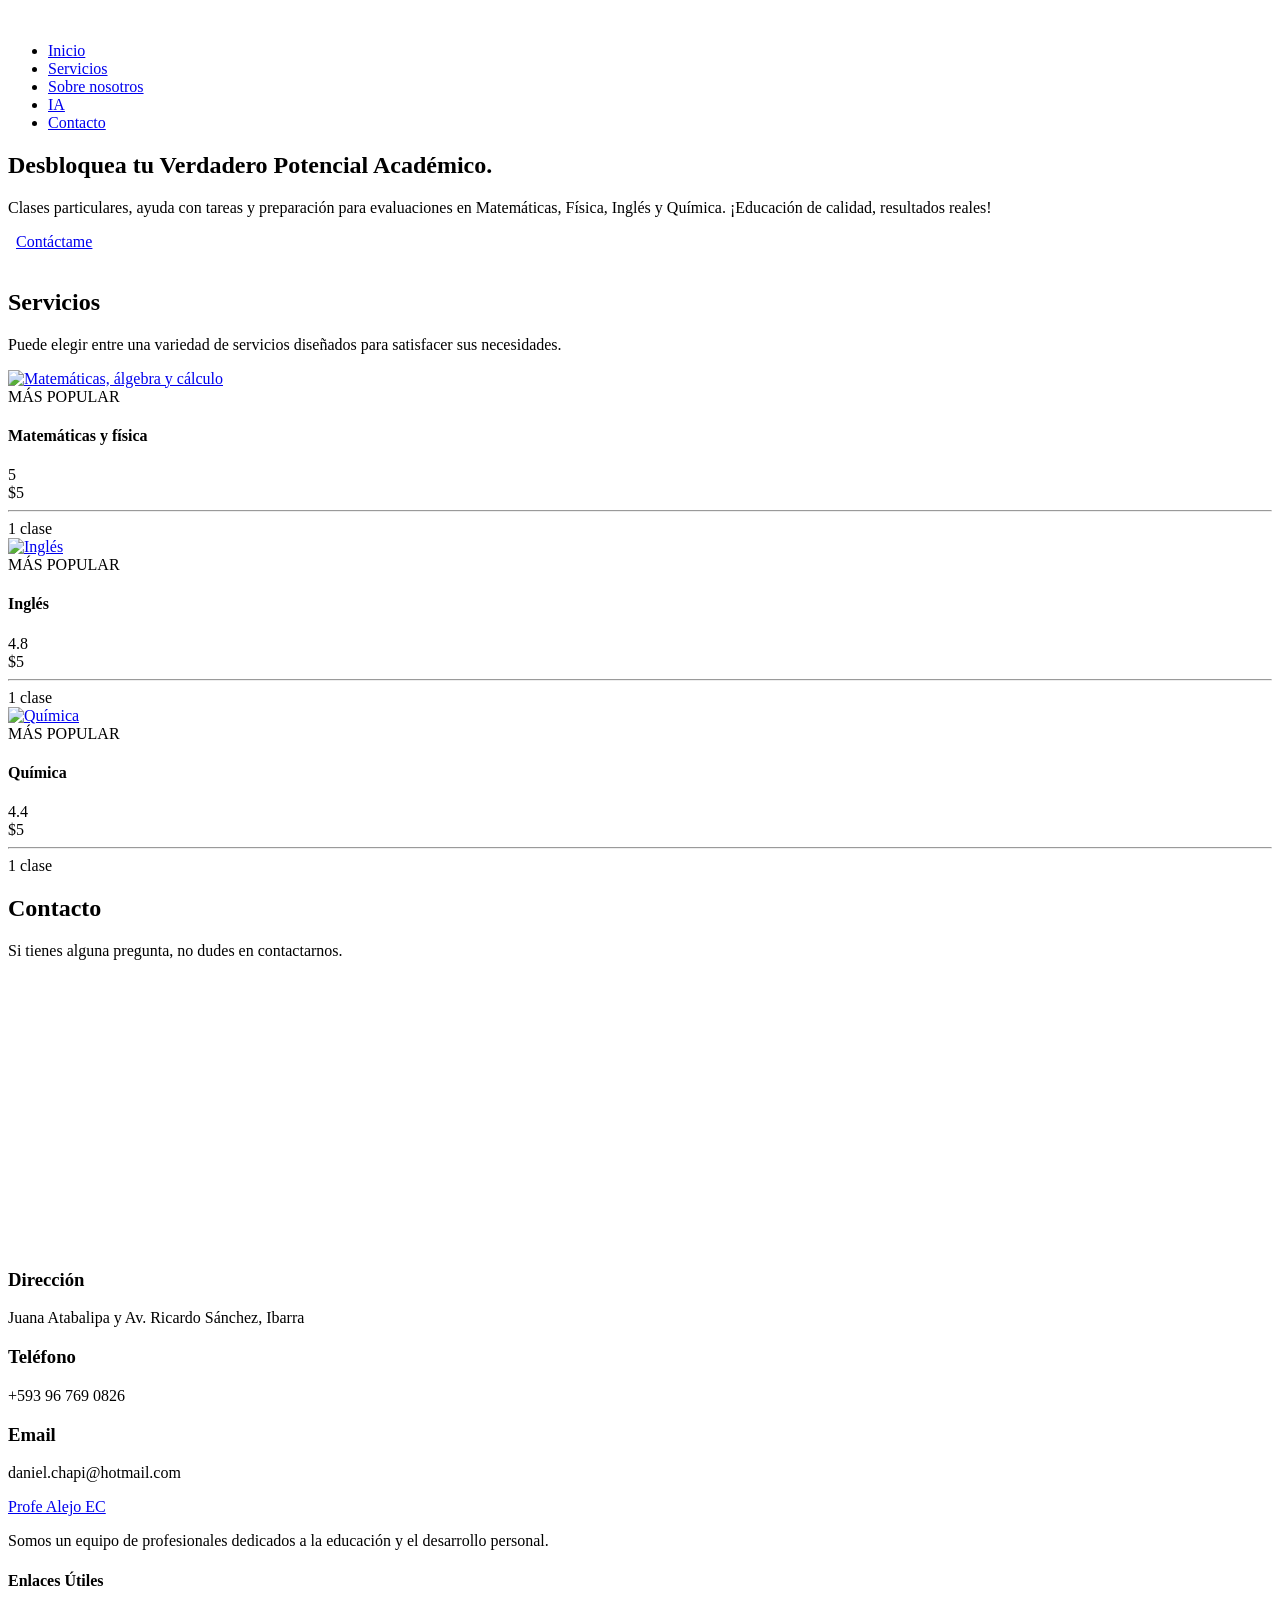
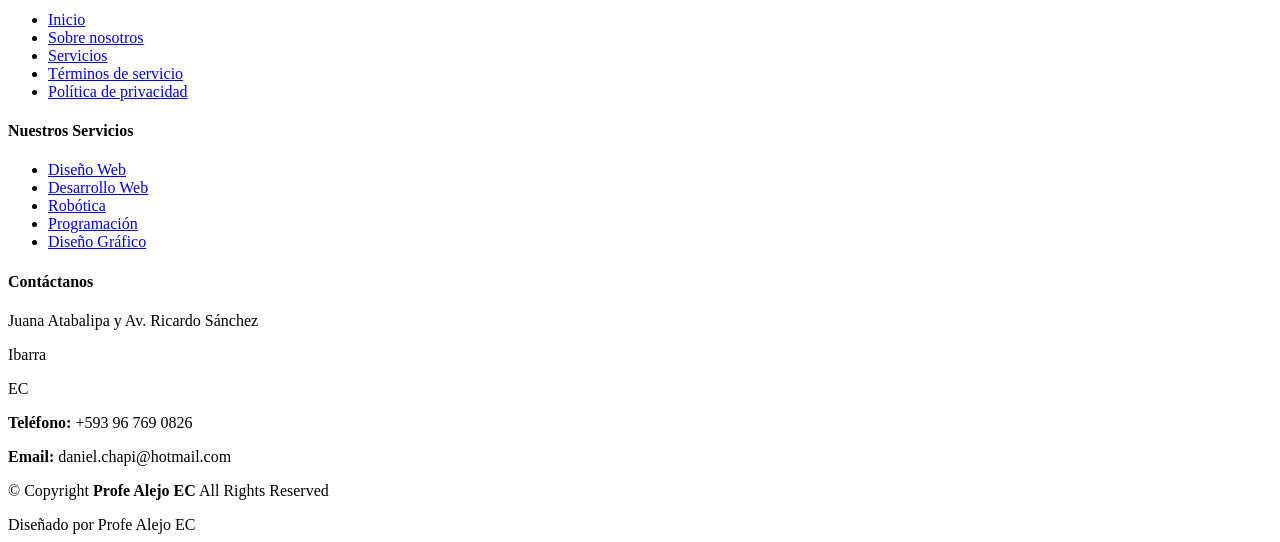
==== commit 76fff455: "v1" ====
--- a/index.html
+++ b/index.html
@@ -1 +1,415 @@
-<!DOCTYPE html><html lang="es"><head><meta charSet="utf-8"/><meta name="viewport" content="width=device-width, initial-scale=1"/><link rel="stylesheet" href="/_next/static/css/a6564bb8216749fc.css" data-precedence="next"/><link rel="stylesheet" href="/_next/static/css/3a24c022f69a36a9.css" data-precedence="next"/><link rel="preload" as="script" fetchPriority="low" href="/_next/static/chunks/webpack-a2cc3462733d0765.js"/><script src="/_next/static/chunks/fd9d1056-cae6b6d631cb1118.js" async=""></script><script src="/_next/static/chunks/23-77508205661e3b9a.js" async=""></script><script src="/_next/static/chunks/main-app-2700216b0302cb1c.js" async=""></script><script src="/_next/static/chunks/30-1e14ade7a94588aa.js" async=""></script><script src="/_next/static/chunks/359-ec3b92ca07e776b8.js" async=""></script><script src="/_next/static/chunks/62-f4513d748790c198.js" async=""></script><script src="/_next/static/chunks/app/page-6be756085f83bfda.js" async=""></script><script src="/_next/static/chunks/724-31fde1d70525ede7.js" async=""></script><script src="/_next/static/chunks/app/layout-a24ebe9f35e310d9.js" async=""></script><title>ProfeAlejoEC</title><link rel="icon" href="/favicon.ico" type="image/x-icon" sizes="32x32"/><script src="/_next/static/chunks/polyfills-78c92fac7aa8fdd8.js" noModule=""></script></head><body class="__className_6bee3b"><script>!function(){try{var d=document.documentElement,c=d.classList;c.remove('light','dark');var e=localStorage.getItem('theme');if('system'===e||(!e&&false)){var t='(prefers-color-scheme: dark)',m=window.matchMedia(t);if(m.media!==t||m.matches){d.style.colorScheme = 'dark';c.add('dark')}else{d.style.colorScheme = 'light';c.add('light')}}else if(e){c.add(e|| '')}else{c.add('light')}if(e==='light'||e==='dark'||!e)d.style.colorScheme=e||'light'}catch(e){}}()</script><header class="fixed top-0 z-40 w-full pb-5 transition-all duration-300 bg-white shadow-none py-6"><div class="lg:py-0 py-2"><div class="container mx-auto lg:max-w-screen-xl md:max-w-screen-md flex items-center justify-between px-4"><a href="/"><img alt="logo" loading="lazy" width="160" height="50" decoding="async" data-nimg="1" style="color:transparent;width:auto;height:auto" src="/E-learning/images/logo/logo2.svg"/></a><nav class="hidden lg:flex flex-grow items-center gap-8 justify-center"><div class="relative"><a class="text-lg flex hover:text-black capitalized relative text-grey" href="//">Inicio</a></div><div class="relative"><a class="text-lg flex hover:text-black capitalized relative text-grey" href="//#courses">Cursos</a></div><div class="relative"><a class="text-lg flex hover:text-black capitalized relative text-grey" href="//#mentor">Acerca de</a></div><div class="relative"><a class="text-lg flex hover:text-black capitalized relative text-grey" href="//#portfolio">Biblioteca</a></div><div class="relative"><a class="text-lg flex hover:text-black capitalized relative text-grey" href="//#testimonial">Testimonios</a></div></nav><div class="flex items-center gap-4"><button class="block lg:hidden p-2 rounded-lg" aria-label="Toggle mobile menu"><span class="block w-6 h-0.5 bg-black dark:bg-white"></span><span class="block w-6 h-0.5 bg-black dark:bg-white mt-1.5"></span><span class="block w-6 h-0.5 bg-black dark:bg-white mt-1.5"></span></button></div></div><div class="lg:hidden fixed top-0 right-0 h-full w-full bg-darkmode shadow-lg transform transition-transform duration-300 max-w-xs translate-x-full z-50 text-white"><div class="flex items-center justify-between p-4 "><h2 class="text-lg font-bold text-midnight_text dark:text-midnight_text bg-[#F5F5EB] dark:bg-transparent p-2 rounded-md inline-flex items-center"><a href="/"><img alt="logo" loading="lazy" width="160" height="50" decoding="async" data-nimg="1" style="color:transparent;width:auto;height:auto" src="/E-learning/images/logo/logo2.svg"/></a></h2><button class="bg-[url(&#x27;/images/closed.svg&#x27;)] bg-no-repeat bg-contain w-5 h-5 absolute top-0 right-0 mr-8 mt-8 dark:invert" aria-label="Close menu Modal"></button></div><nav class="flex flex-col items-start p-4 text-white"><div class="relative w-full"><a class="flex items-center justify-between w-full py-2 text-muted focus:outline-none" href="/">Inicio</a></div><div class="relative w-full"><a class="flex items-center justify-between w-full py-2 text-muted focus:outline-none" href="/#courses">Cursos</a></div><div class="relative w-full"><a class="flex items-center justify-between w-full py-2 text-muted focus:outline-none" href="/#mentor">Acerca de</a></div><div class="relative w-full"><a class="flex items-center justify-between w-full py-2 text-muted focus:outline-none" href="/#portfolio">Biblioteca</a></div><div class="relative w-full"><a class="flex items-center justify-between w-full py-2 text-muted focus:outline-none" href="/#testimonial">Testimonios</a></div><div class="mt-4 flex flex-col space-y-4 w-full"></div></nav></div></div></header><main><section id="home-section" class="bg-slateGray"><div class="container mx-auto lg:max-w-screen-xl md:max-w-screen-md px-4 pt-20"><div class="grid grid-cols-1 lg:grid-cols-12 space-x-1 items-center"><div class="col-span-6 flex flex-col gap-8 "><div class="flex gap-2 mx-auto lg:mx-0"><span></span><p class="text-success text-sm font-semibold text-center lg:text-start">Obtén el 10% de descuento en tu primera clase</p></div><h1 class="text-midnight_text text-4xl sm:text-5xl font-semibold pt-5 lg:pt-0">Desbloquea tu Verdadero Potencial Académico.</h1><h3 class="text-black/70 text-lg pt-5 lg:pt-0">Clases particulares, ayuda con tareas y preparación para evaluaciones en Matemáticas, Física, Inglés y Química. ¡Educación de calidad, resultados reales!</h3><div class="pt-2 lg:pt-1"><a href="https://wa.me/593967690826?text=Hola%20quiero%20informaci%C3%B3n%20sobre%20las%20clases" target="_blank" rel="noopener noreferrer" class="inline-flex items-center gap-2 bg-[#25D366] hover:opacity-90 text-white font-medium px-6 py-3 rounded-full shadow-md" aria-label="Contactar por WhatsApp"><span></span></a></div><div class="flex items-center justify-between pt-10 lg:pt-4"><div class="flex gap-2"><img alt="check-image" loading="lazy" width="30" height="30" decoding="async" data-nimg="1" class="smallImage" style="color:transparent" src="/E-learning/images/banner/check-circle.svg"/><p class="text-sm sm:text-lg font-normal text-black">Horarios Flexibles</p></div><div class="flex gap-2"><img alt="check-image" loading="lazy" width="30" height="30" decoding="async" data-nimg="1" class="smallImage" style="color:transparent" src="/E-learning/images/banner/check-circle.svg"/><p class="text-sm sm:text-lg font-normal text-black">Aprendizaje personalizado</p></div></div></div><div class="col-span-6 flex justify-center"><img alt="nothing" loading="lazy" width="1000" height="805" decoding="async" data-nimg="1" style="color:transparent" src="/E-learning/images/banner/mahila.png"/></div></div></div></section><section class="text-center"><div class="container mx-auto lg:max-w-screen-xl md:max-w-screen-md px-4"><h2 class="text-midnight_text text-2xl font-semibold">Clases en diferentes temas</h2><div class="py-14 border-b "><div class="slick-slider slick-initialized" dir="ltr"><div class="slick-list"><div class="slick-track" style="width:400%;left:-100%"><div data-index="-4" tabindex="-1" class="slick-slide slick-cloned" aria-hidden="true" style="width:6.25%"><div><div class="px-4" tabindex="-1" style="width:100%;display:inline-block"><div class="bg-white shadow-xl hover:shadow-2xl rounded-md py-8 flex items-center justify-center transition-shadow duration-300"><span class="text-midnight_text font-bold text-3xl md:text-4xl">Química</span></div></div></div></div><div data-index="-3" tabindex="-1" class="slick-slide slick-cloned" aria-hidden="true" style="width:6.25%"><div><div class="px-4" tabindex="-1" style="width:100%;display:inline-block"><div class="bg-white shadow-xl hover:shadow-2xl rounded-md py-8 flex items-center justify-center transition-shadow duration-300"><span class="text-midnight_text font-bold text-xl">Inglés</span></div></div></div></div><div data-index="-2" tabindex="-1" class="slick-slide slick-cloned" aria-hidden="true" style="width:6.25%"><div><div class="px-4" tabindex="-1" style="width:100%;display:inline-block"><div class="bg-white shadow-xl hover:shadow-2xl rounded-md py-8 flex items-center justify-center transition-shadow duration-300"><span class="text-midnight_text font-bold text-xl">Ciencias</span></div></div></div></div><div data-index="-1" tabindex="-1" class="slick-slide slick-cloned" aria-hidden="true" style="width:6.25%"><div><div class="px-4" tabindex="-1" style="width:100%;display:inline-block"><div class="bg-white shadow-xl hover:shadow-2xl rounded-md py-8 flex items-center justify-center transition-shadow duration-300"><span class="text-midnight_text font-bold text-xl">Ingeniería</span></div></div></div></div><div data-index="0" class="slick-slide slick-active slick-current" tabindex="-1" aria-hidden="false" style="outline:none;width:6.25%"><div><div class="px-4" tabindex="-1" style="width:100%;display:inline-block"><div class="bg-white shadow-xl hover:shadow-2xl rounded-md py-8 flex items-center justify-center transition-shadow duration-300"><span class="text-midnight_text font-bold text-3xl md:text-4xl">Matemáticas</span></div></div></div></div><div data-index="1" class="slick-slide slick-active" tabindex="-1" aria-hidden="false" style="outline:none;width:6.25%"><div><div class="px-4" tabindex="-1" style="width:100%;display:inline-block"><div class="bg-white shadow-xl hover:shadow-2xl rounded-md py-8 flex items-center justify-center transition-shadow duration-300"><span class="text-midnight_text font-bold text-3xl md:text-4xl">Física</span></div></div></div></div><div data-index="2" class="slick-slide slick-active" tabindex="-1" aria-hidden="false" style="outline:none;width:6.25%"><div><div class="px-4" tabindex="-1" style="width:100%;display:inline-block"><div class="bg-white shadow-xl hover:shadow-2xl rounded-md py-8 flex items-center justify-center transition-shadow duration-300"><span class="text-midnight_text font-bold text-3xl md:text-4xl">Química</span></div></div></div></div><div data-index="3" class="slick-slide slick-active" tabindex="-1" aria-hidden="false" style="outline:none;width:6.25%"><div><div class="px-4" tabindex="-1" style="width:100%;display:inline-block"><div class="bg-white shadow-xl hover:shadow-2xl rounded-md py-8 flex items-center justify-center transition-shadow duration-300"><span class="text-midnight_text font-bold text-xl">Inglés</span></div></div></div></div><div data-index="4" class="slick-slide" tabindex="-1" aria-hidden="true" style="outline:none;width:6.25%"><div><div class="px-4" tabindex="-1" style="width:100%;display:inline-block"><div class="bg-white shadow-xl hover:shadow-2xl rounded-md py-8 flex items-center justify-center transition-shadow duration-300"><span class="text-midnight_text font-bold text-xl">Ciencias</span></div></div></div></div><div data-index="5" class="slick-slide" tabindex="-1" aria-hidden="true" style="outline:none;width:6.25%"><div><div class="px-4" tabindex="-1" style="width:100%;display:inline-block"><div class="bg-white shadow-xl hover:shadow-2xl rounded-md py-8 flex items-center justify-center transition-shadow duration-300"><span class="text-midnight_text font-bold text-xl">Ingeniería</span></div></div></div></div><div data-index="6" tabindex="-1" class="slick-slide slick-cloned" aria-hidden="true" style="width:6.25%"><div><div class="px-4" tabindex="-1" style="width:100%;display:inline-block"><div class="bg-white shadow-xl hover:shadow-2xl rounded-md py-8 flex items-center justify-center transition-shadow duration-300"><span class="text-midnight_text font-bold text-3xl md:text-4xl">Matemáticas</span></div></div></div></div><div data-index="7" tabindex="-1" class="slick-slide slick-cloned" aria-hidden="true" style="width:6.25%"><div><div class="px-4" tabindex="-1" style="width:100%;display:inline-block"><div class="bg-white shadow-xl hover:shadow-2xl rounded-md py-8 flex items-center justify-center transition-shadow duration-300"><span class="text-midnight_text font-bold text-3xl md:text-4xl">Física</span></div></div></div></div><div data-index="8" tabindex="-1" class="slick-slide slick-cloned" aria-hidden="true" style="width:6.25%"><div><div class="px-4" tabindex="-1" style="width:100%;display:inline-block"><div class="bg-white shadow-xl hover:shadow-2xl rounded-md py-8 flex items-center justify-center transition-shadow duration-300"><span class="text-midnight_text font-bold text-3xl md:text-4xl">Química</span></div></div></div></div><div data-index="9" tabindex="-1" class="slick-slide slick-cloned" aria-hidden="true" style="width:6.25%"><div><div class="px-4" tabindex="-1" style="width:100%;display:inline-block"><div class="bg-white shadow-xl hover:shadow-2xl rounded-md py-8 flex items-center justify-center transition-shadow duration-300"><span class="text-midnight_text font-bold text-xl">Inglés</span></div></div></div></div><div data-index="10" tabindex="-1" class="slick-slide slick-cloned" aria-hidden="true" style="width:6.25%"><div><div class="px-4" tabindex="-1" style="width:100%;display:inline-block"><div class="bg-white shadow-xl hover:shadow-2xl rounded-md py-8 flex items-center justify-center transition-shadow duration-300"><span class="text-midnight_text font-bold text-xl">Ciencias</span></div></div></div></div><div data-index="11" tabindex="-1" class="slick-slide slick-cloned" aria-hidden="true" style="width:6.25%"><div><div class="px-4" tabindex="-1" style="width:100%;display:inline-block"><div class="bg-white shadow-xl hover:shadow-2xl rounded-md py-8 flex items-center justify-center transition-shadow duration-300"><span class="text-midnight_text font-bold text-xl">Ingeniería</span></div></div></div></div></div></div></div></div></div></section><section id="courses"><div class="container mx-auto lg:max-w-screen-xl md:max-w-screen-md px-4"><div class="sm:flex justify-between items-center mb-20"><h2 class="text-midnight_text text-4xl lg:text-5xl font-semibold mb-5 sm:mb-0">Cursos populares.</h2></div><div class="slick-slider slick-initialized" dir="ltr"><div class="slick-list"><div class="slick-track" style="width:433.33333333333337%;left:-100%"><div data-index="-3" tabindex="-1" class="slick-slide slick-cloned" aria-hidden="true" style="width:7.6923076923076925%"><div><div tabindex="-1" style="width:100%;display:inline-block"><div class="bg-white m-3 mb-12 px-3 pt-3 pb-12 shadow-course-shadow rounded-2xl h-full"><div class="relative rounded-3xl"><img alt="course-image" loading="lazy" width="389" height="262" decoding="async" data-nimg="1" class="m-auto clipPath" style="color:transparent" src="/E-learning//images/courses/coursethree.png"/><div class="absolute right-5 -bottom-2 bg-secondary rounded-full p-6"><h3 class="text-white uppercase text-center text-sm font-medium">más <br/> vendido</h3></div></div><div class="px-3 pt-6"><a class="text-2xl font-bold text-black max-w-75% inline-block" href="#">Química: Química general</a><div class="flex justify-between items-center py-6 border-b"><div class="flex items-center gap-4"><h3 class="text-red-700 text-2xl font-medium">5</h3><div class="flex"><span></span><span></span><span></span><span></span><span></span> </div></div><h3 class="text-3xl font-medium">$<!-- -->5</h3></div><div class="flex justify-between pt-6"><div class="flex gap-4"><span></span><h3 class="text-base font-medium text-black opacity-75">1<!-- --> clase</h3></div><div class="flex gap-4"><span></span><h3 class="text-base font-medium text-black opacity-75">120<!-- --> estudiantes</h3></div></div></div></div></div></div></div><div data-index="-2" tabindex="-1" class="slick-slide slick-cloned" aria-hidden="true" style="width:7.6923076923076925%"><div><div tabindex="-1" style="width:100%;display:inline-block"><div class="bg-white m-3 mb-12 px-3 pt-3 pb-12 shadow-course-shadow rounded-2xl h-full"><div class="relative rounded-3xl"><img alt="course-image" loading="lazy" width="389" height="262" decoding="async" data-nimg="1" class="m-auto clipPath" style="color:transparent" src="/E-learning//images/courses/english1.png"/><div class="absolute right-5 -bottom-2 bg-secondary rounded-full p-6"><h3 class="text-white uppercase text-center text-sm font-medium">más <br/> vendido</h3></div></div><div class="px-3 pt-6"><a class="text-2xl font-bold text-black max-w-75% inline-block" href="#">Inglés: Conversación y Gramática</a><div class="flex justify-between items-center py-6 border-b"><div class="flex items-center gap-4"><h3 class="text-red-700 text-2xl font-medium">5</h3><div class="flex"><span></span><span></span><span></span><span></span><span></span> </div></div><h3 class="text-3xl font-medium">$<!-- -->5</h3></div><div class="flex justify-between pt-6"><div class="flex gap-4"><span></span><h3 class="text-base font-medium text-black opacity-75">1<!-- --> clase</h3></div><div class="flex gap-4"><span></span><h3 class="text-base font-medium text-black opacity-75">150<!-- --> estudiantes</h3></div></div></div></div></div></div></div><div data-index="-1" tabindex="-1" class="slick-slide slick-cloned" aria-hidden="true" style="width:7.6923076923076925%"><div><div tabindex="-1" style="width:100%;display:inline-block"><div class="bg-white m-3 mb-12 px-3 pt-3 pb-12 shadow-course-shadow rounded-2xl h-full"><div class="relative rounded-3xl"><img alt="course-image" loading="lazy" width="389" height="262" decoding="async" data-nimg="1" class="m-auto clipPath" style="color:transparent" src="/E-learning//images/courses/quimica.png"/><div class="absolute right-5 -bottom-2 bg-secondary rounded-full p-6"><h3 class="text-white uppercase text-center text-sm font-medium">más <br/> vendido</h3></div></div><div class="px-3 pt-6"><a class="text-2xl font-bold text-black max-w-75% inline-block" href="#">Ciencias: Biología y Ciencias Naturales</a><div class="flex justify-between items-center py-6 border-b"><div class="flex items-center gap-4"><h3 class="text-red-700 text-2xl font-medium">5</h3><div class="flex"><span></span><span></span><span></span><span></span><span></span> </div></div><h3 class="text-3xl font-medium">$<!-- -->5</h3></div><div class="flex justify-between pt-6"><div class="flex gap-4"><span></span><h3 class="text-base font-medium text-black opacity-75">1<!-- --> clase</h3></div><div class="flex gap-4"><span></span><h3 class="text-base font-medium text-black opacity-75">150<!-- --> estudiantes</h3></div></div></div></div></div></div></div><div data-index="0" class="slick-slide slick-active slick-current" tabindex="-1" aria-hidden="false" style="outline:none;width:7.6923076923076925%"><div><div tabindex="-1" style="width:100%;display:inline-block"><div class="bg-white m-3 mb-12 px-3 pt-3 pb-12 shadow-course-shadow rounded-2xl h-full"><div class="relative rounded-3xl"><img alt="course-image" loading="lazy" width="389" height="262" decoding="async" data-nimg="1" class="m-auto clipPath" style="color:transparent" src="/E-learning//images/courses/maths.png"/><div class="absolute right-5 -bottom-2 bg-secondary rounded-full p-6"><h3 class="text-white uppercase text-center text-sm font-medium">más <br/> vendido</h3></div></div><div class="px-3 pt-6"><a class="text-2xl font-bold text-black max-w-75% inline-block" href="#">Matemáticas, álgebra y cálculo</a><div class="flex justify-between items-center py-6 border-b"><div class="flex items-center gap-4"><h3 class="text-red-700 text-2xl font-medium">4.4</h3><div class="flex"><span></span><span></span><span></span><span></span><span></span> </div></div><h3 class="text-3xl font-medium">$<!-- -->5</h3></div><div class="flex justify-between pt-6"><div class="flex gap-4"><span></span><h3 class="text-base font-medium text-black opacity-75">1<!-- --> clase</h3></div><div class="flex gap-4"><span></span><h3 class="text-base font-medium text-black opacity-75">150<!-- --> estudiantes</h3></div></div></div></div></div></div></div><div data-index="1" class="slick-slide slick-active" tabindex="-1" aria-hidden="false" style="outline:none;width:7.6923076923076925%"><div><div tabindex="-1" style="width:100%;display:inline-block"><div class="bg-white m-3 mb-12 px-3 pt-3 pb-12 shadow-course-shadow rounded-2xl h-full"><div class="relative rounded-3xl"><img alt="course-image" loading="lazy" width="389" height="262" decoding="async" data-nimg="1" class="m-auto clipPath" style="color:transparent" src="/E-learning//images/courses/fisica.png"/><div class="absolute right-5 -bottom-2 bg-secondary rounded-full p-6"><h3 class="text-white uppercase text-center text-sm font-medium">más <br/> vendido</h3></div></div><div class="px-3 pt-6"><a class="text-2xl font-bold text-black max-w-75% inline-block" href="#">Física: Mecánica y Termodinámica</a><div class="flex justify-between items-center py-6 border-b"><div class="flex items-center gap-4"><h3 class="text-red-700 text-2xl font-medium">4.5</h3><div class="flex"><span></span><span></span><span></span><span></span><span></span> </div></div><h3 class="text-3xl font-medium">$<!-- -->5</h3></div><div class="flex justify-between pt-6"><div class="flex gap-4"><span></span><h3 class="text-base font-medium text-black opacity-75">1<!-- --> clase</h3></div><div class="flex gap-4"><span></span><h3 class="text-base font-medium text-black opacity-75">130<!-- --> estudiantes</h3></div></div></div></div></div></div></div><div data-index="2" class="slick-slide slick-active" tabindex="-1" aria-hidden="false" style="outline:none;width:7.6923076923076925%"><div><div tabindex="-1" style="width:100%;display:inline-block"><div class="bg-white m-3 mb-12 px-3 pt-3 pb-12 shadow-course-shadow rounded-2xl h-full"><div class="relative rounded-3xl"><img alt="course-image" loading="lazy" width="389" height="262" decoding="async" data-nimg="1" class="m-auto clipPath" style="color:transparent" src="/E-learning//images/courses/coursethree.png"/><div class="absolute right-5 -bottom-2 bg-secondary rounded-full p-6"><h3 class="text-white uppercase text-center text-sm font-medium">más <br/> vendido</h3></div></div><div class="px-3 pt-6"><a class="text-2xl font-bold text-black max-w-75% inline-block" href="#">Química: Química general</a><div class="flex justify-between items-center py-6 border-b"><div class="flex items-center gap-4"><h3 class="text-red-700 text-2xl font-medium">5</h3><div class="flex"><span></span><span></span><span></span><span></span><span></span> </div></div><h3 class="text-3xl font-medium">$<!-- -->5</h3></div><div class="flex justify-between pt-6"><div class="flex gap-4"><span></span><h3 class="text-base font-medium text-black opacity-75">1<!-- --> clase</h3></div><div class="flex gap-4"><span></span><h3 class="text-base font-medium text-black opacity-75">120<!-- --> estudiantes</h3></div></div></div></div></div></div></div><div data-index="3" class="slick-slide" tabindex="-1" aria-hidden="true" style="outline:none;width:7.6923076923076925%"><div><div tabindex="-1" style="width:100%;display:inline-block"><div class="bg-white m-3 mb-12 px-3 pt-3 pb-12 shadow-course-shadow rounded-2xl h-full"><div class="relative rounded-3xl"><img alt="course-image" loading="lazy" width="389" height="262" decoding="async" data-nimg="1" class="m-auto clipPath" style="color:transparent" src="/E-learning//images/courses/english1.png"/><div class="absolute right-5 -bottom-2 bg-secondary rounded-full p-6"><h3 class="text-white uppercase text-center text-sm font-medium">más <br/> vendido</h3></div></div><div class="px-3 pt-6"><a class="text-2xl font-bold text-black max-w-75% inline-block" href="#">Inglés: Conversación y Gramática</a><div class="flex justify-between items-center py-6 border-b"><div class="flex items-center gap-4"><h3 class="text-red-700 text-2xl font-medium">5</h3><div class="flex"><span></span><span></span><span></span><span></span><span></span> </div></div><h3 class="text-3xl font-medium">$<!-- -->5</h3></div><div class="flex justify-between pt-6"><div class="flex gap-4"><span></span><h3 class="text-base font-medium text-black opacity-75">1<!-- --> clase</h3></div><div class="flex gap-4"><span></span><h3 class="text-base font-medium text-black opacity-75">150<!-- --> estudiantes</h3></div></div></div></div></div></div></div><div data-index="4" class="slick-slide" tabindex="-1" aria-hidden="true" style="outline:none;width:7.6923076923076925%"><div><div tabindex="-1" style="width:100%;display:inline-block"><div class="bg-white m-3 mb-12 px-3 pt-3 pb-12 shadow-course-shadow rounded-2xl h-full"><div class="relative rounded-3xl"><img alt="course-image" loading="lazy" width="389" height="262" decoding="async" data-nimg="1" class="m-auto clipPath" style="color:transparent" src="/E-learning//images/courses/quimica.png"/><div class="absolute right-5 -bottom-2 bg-secondary rounded-full p-6"><h3 class="text-white uppercase text-center text-sm font-medium">más <br/> vendido</h3></div></div><div class="px-3 pt-6"><a class="text-2xl font-bold text-black max-w-75% inline-block" href="#">Ciencias: Biología y Ciencias Naturales</a><div class="flex justify-between items-center py-6 border-b"><div class="flex items-center gap-4"><h3 class="text-red-700 text-2xl font-medium">5</h3><div class="flex"><span></span><span></span><span></span><span></span><span></span> </div></div><h3 class="text-3xl font-medium">$<!-- -->5</h3></div><div class="flex justify-between pt-6"><div class="flex gap-4"><span></span><h3 class="text-base font-medium text-black opacity-75">1<!-- --> clase</h3></div><div class="flex gap-4"><span></span><h3 class="text-base font-medium text-black opacity-75">150<!-- --> estudiantes</h3></div></div></div></div></div></div></div><div data-index="5" tabindex="-1" class="slick-slide slick-cloned" aria-hidden="true" style="width:7.6923076923076925%"><div><div tabindex="-1" style="width:100%;display:inline-block"><div class="bg-white m-3 mb-12 px-3 pt-3 pb-12 shadow-course-shadow rounded-2xl h-full"><div class="relative rounded-3xl"><img alt="course-image" loading="lazy" width="389" height="262" decoding="async" data-nimg="1" class="m-auto clipPath" style="color:transparent" src="/E-learning//images/courses/maths.png"/><div class="absolute right-5 -bottom-2 bg-secondary rounded-full p-6"><h3 class="text-white uppercase text-center text-sm font-medium">más <br/> vendido</h3></div></div><div class="px-3 pt-6"><a class="text-2xl font-bold text-black max-w-75% inline-block" href="#">Matemáticas, álgebra y cálculo</a><div class="flex justify-between items-center py-6 border-b"><div class="flex items-center gap-4"><h3 class="text-red-700 text-2xl font-medium">4.4</h3><div class="flex"><span></span><span></span><span></span><span></span><span></span> </div></div><h3 class="text-3xl font-medium">$<!-- -->5</h3></div><div class="flex justify-between pt-6"><div class="flex gap-4"><span></span><h3 class="text-base font-medium text-black opacity-75">1<!-- --> clase</h3></div><div class="flex gap-4"><span></span><h3 class="text-base font-medium text-black opacity-75">150<!-- --> estudiantes</h3></div></div></div></div></div></div></div><div data-index="6" tabindex="-1" class="slick-slide slick-cloned" aria-hidden="true" style="width:7.6923076923076925%"><div><div tabindex="-1" style="width:100%;display:inline-block"><div class="bg-white m-3 mb-12 px-3 pt-3 pb-12 shadow-course-shadow rounded-2xl h-full"><div class="relative rounded-3xl"><img alt="course-image" loading="lazy" width="389" height="262" decoding="async" data-nimg="1" class="m-auto clipPath" style="color:transparent" src="/E-learning//images/courses/fisica.png"/><div class="absolute right-5 -bottom-2 bg-secondary rounded-full p-6"><h3 class="text-white uppercase text-center text-sm font-medium">más <br/> vendido</h3></div></div><div class="px-3 pt-6"><a class="text-2xl font-bold text-black max-w-75% inline-block" href="#">Física: Mecánica y Termodinámica</a><div class="flex justify-between items-center py-6 border-b"><div class="flex items-center gap-4"><h3 class="text-red-700 text-2xl font-medium">4.5</h3><div class="flex"><span></span><span></span><span></span><span></span><span></span> </div></div><h3 class="text-3xl font-medium">$<!-- -->5</h3></div><div class="flex justify-between pt-6"><div class="flex gap-4"><span></span><h3 class="text-base font-medium text-black opacity-75">1<!-- --> clase</h3></div><div class="flex gap-4"><span></span><h3 class="text-base font-medium text-black opacity-75">130<!-- --> estudiantes</h3></div></div></div></div></div></div></div><div data-index="7" tabindex="-1" class="slick-slide slick-cloned" aria-hidden="true" style="width:7.6923076923076925%"><div><div tabindex="-1" style="width:100%;display:inline-block"><div class="bg-white m-3 mb-12 px-3 pt-3 pb-12 shadow-course-shadow rounded-2xl h-full"><div class="relative rounded-3xl"><img alt="course-image" loading="lazy" width="389" height="262" decoding="async" data-nimg="1" class="m-auto clipPath" style="color:transparent" src="/E-learning//images/courses/coursethree.png"/><div class="absolute right-5 -bottom-2 bg-secondary rounded-full p-6"><h3 class="text-white uppercase text-center text-sm font-medium">más <br/> vendido</h3></div></div><div class="px-3 pt-6"><a class="text-2xl font-bold text-black max-w-75% inline-block" href="#">Química: Química general</a><div class="flex justify-between items-center py-6 border-b"><div class="flex items-center gap-4"><h3 class="text-red-700 text-2xl font-medium">5</h3><div class="flex"><span></span><span></span><span></span><span></span><span></span> </div></div><h3 class="text-3xl font-medium">$<!-- -->5</h3></div><div class="flex justify-between pt-6"><div class="flex gap-4"><span></span><h3 class="text-base font-medium text-black opacity-75">1<!-- --> clase</h3></div><div class="flex gap-4"><span></span><h3 class="text-base font-medium text-black opacity-75">120<!-- --> estudiantes</h3></div></div></div></div></div></div></div><div data-index="8" tabindex="-1" class="slick-slide slick-cloned" aria-hidden="true" style="width:7.6923076923076925%"><div><div tabindex="-1" style="width:100%;display:inline-block"><div class="bg-white m-3 mb-12 px-3 pt-3 pb-12 shadow-course-shadow rounded-2xl h-full"><div class="relative rounded-3xl"><img alt="course-image" loading="lazy" width="389" height="262" decoding="async" data-nimg="1" class="m-auto clipPath" style="color:transparent" src="/E-learning//images/courses/english1.png"/><div class="absolute right-5 -bottom-2 bg-secondary rounded-full p-6"><h3 class="text-white uppercase text-center text-sm font-medium">más <br/> vendido</h3></div></div><div class="px-3 pt-6"><a class="text-2xl font-bold text-black max-w-75% inline-block" href="#">Inglés: Conversación y Gramática</a><div class="flex justify-between items-center py-6 border-b"><div class="flex items-center gap-4"><h3 class="text-red-700 text-2xl font-medium">5</h3><div class="flex"><span></span><span></span><span></span><span></span><span></span> </div></div><h3 class="text-3xl font-medium">$<!-- -->5</h3></div><div class="flex justify-between pt-6"><div class="flex gap-4"><span></span><h3 class="text-base font-medium text-black opacity-75">1<!-- --> clase</h3></div><div class="flex gap-4"><span></span><h3 class="text-base font-medium text-black opacity-75">150<!-- --> estudiantes</h3></div></div></div></div></div></div></div><div data-index="9" tabindex="-1" class="slick-slide slick-cloned" aria-hidden="true" style="width:7.6923076923076925%"><div><div tabindex="-1" style="width:100%;display:inline-block"><div class="bg-white m-3 mb-12 px-3 pt-3 pb-12 shadow-course-shadow rounded-2xl h-full"><div class="relative rounded-3xl"><img alt="course-image" loading="lazy" width="389" height="262" decoding="async" data-nimg="1" class="m-auto clipPath" style="color:transparent" src="/E-learning//images/courses/quimica.png"/><div class="absolute right-5 -bottom-2 bg-secondary rounded-full p-6"><h3 class="text-white uppercase text-center text-sm font-medium">más <br/> vendido</h3></div></div><div class="px-3 pt-6"><a class="text-2xl font-bold text-black max-w-75% inline-block" href="#">Ciencias: Biología y Ciencias Naturales</a><div class="flex justify-between items-center py-6 border-b"><div class="flex items-center gap-4"><h3 class="text-red-700 text-2xl font-medium">5</h3><div class="flex"><span></span><span></span><span></span><span></span><span></span> </div></div><h3 class="text-3xl font-medium">$<!-- -->5</h3></div><div class="flex justify-between pt-6"><div class="flex gap-4"><span></span><h3 class="text-base font-medium text-black opacity-75">1<!-- --> clase</h3></div><div class="flex gap-4"><span></span><h3 class="text-base font-medium text-black opacity-75">150<!-- --> estudiantes</h3></div></div></div></div></div></div></div></div></div></div></div></section></main><footer class="bg-deepSlate py-10"><div class="container mx-auto lg:max-w-screen-xl md:max-w-screen-md px-4"><div class="grid grid-cols-1 gap-y-10 gap-x-16 sm:grid-cols-2 lg:grid-cols-12 xl:gap-x-8"><div class="col-span-4 md:col-span-12 lg:col-span-4"><a href="/"><img alt="logo" loading="lazy" width="160" height="50" decoding="async" data-nimg="1" style="color:transparent;width:auto;height:auto" src="/E-learning/images/logo/logo2.svg"/></a><div class="flex items-center gap-4"><a class="hover:text-primary text-black text-3xl" href="https://www.facebook.com/profile.php?id=61557230367453&amp;locale=es_LA"><span></span></a><a class="hover:text-primary text-black text-3xl" href="https://www.tiktok.com/@profealejo.ec"><span></span></a><a class="hover:text-primary text-black text-3xl" href="https://www.instagram.com/profealejo.ec/"><span></span></a></div></div><div class="col-span-2"><h3 class="mb-4 text-2xl font-medium">Links</h3><ul><li class="mb-2 text-black/50 hover:text-primary w-fit"><a href="/">Inicio</a></li><li class="mb-2 text-black/50 hover:text-primary w-fit"><a href="/#courses">Cursos</a></li><li class="mb-2 text-black/50 hover:text-primary w-fit"><a href="/#mentor">Acerca de</a></li><li class="mb-2 text-black/50 hover:text-primary w-fit"><a href="/#portfolio">Biblioteca</a></li><li class="mb-2 text-black/50 hover:text-primary w-fit"><a href="/#testimonial">Testimonios</a></li></ul></div><div class="col-span-2"><h3 class="mb-4 text-2xl font-medium">Otros</h3><ul><li class="mb-2 text-black/50 hover:text-primary w-fit"><a href="#">Sobre nosotros</a></li><li class="mb-2 text-black/50 hover:text-primary w-fit"><a href="#">Nuestro equipo</a></li><li class="mb-2 text-black/50 hover:text-primary w-fit"><a href="#">Carreras</a></li><li class="mb-2 text-black/50 hover:text-primary w-fit"><a href="#">Servicios</a></li><li class="mb-2 text-black/50 hover:text-primary w-fit"><a href="#">Contacto</a></li></ul></div><div class="col-span-4 md:col-span-4 lg:col-span-4"><div class="flex items-center gap-2"><span></span><h5 class="text-lg text-black/60">Ibarra - Ecuador</h5></div><div class="flex gap-2 mt-10"><span></span><h5 class="text-lg text-black/60">+593 96 769 0826</h5></div><div class="flex gap-2 mt-10"><span></span><h5 class="text-lg text-black/60">daniel.chapi@gmail.com</h5></div></div></div><div class="mt-10 lg:flex items-center justify-between"><h4 class="text-black/50 text-sm text-center lg:text-start font-normal">@2025. Todos los derechos reservados por Profe Alejo EC <a target="_blank" class="hover:text-primary" href="#"> alejandrochapi.tech</a></h4><div class="flex gap-5 mt-5 lg:mt-0 justify-center lg:justify-start"><a class="text-black/50 text-sm font-normal hover:text-primary" href="/">Política de privacidad</a><a class="text-black/50 text-sm font-normal hover:text-primary" href="/">Términos y condiciones</a></div></div></div></footer><div class="fixed bottom-8 right-8 z-[999]"></div><script src="/_next/static/chunks/webpack-a2cc3462733d0765.js" async=""></script><script>(self.__next_f=self.__next_f||[]).push([0]);self.__next_f.push([2,null])</script><script>self.__next_f.push([1,"1:HL[\"/_next/static/css/a6564bb8216749fc.css\",\"style\"]\n2:HL[\"/_next/static/css/3a24c022f69a36a9.css\",\"style\"]\n"])</script><script>self.__next_f.push([1,"3:I[5751,[],\"\"]\n5:I[1359,[\"30\",\"static/chunks/30-1e14ade7a94588aa.js\",\"359\",\"static/chunks/359-ec3b92ca07e776b8.js\",\"62\",\"static/chunks/62-f4513d748790c198.js\",\"931\",\"static/chunks/app/page-6be756085f83bfda.js\"],\"Icon\"]\n6:I[8173,[\"30\",\"static/chunks/30-1e14ade7a94588aa.js\",\"359\",\"static/chunks/359-ec3b92ca07e776b8.js\",\"62\",\"static/chunks/62-f4513d748790c198.js\",\"931\",\"static/chunks/app/page-6be756085f83bfda.js\"],\"Image\"]\n7:I[5867,[\"30\",\"static/chunks/30-1e14ade7a94588aa.js\",\"359\",\"static/chunks/359-ec3b92ca07e776b8.js\",\"62\",\"static/chunks/62-f4513d748790c198.js\",\"931\",\"static/chunks/app/page-6be756085f83bfda.js\"],\"default\"]\n8:I[5431,[\"30\",\"static/chunks/30-1e14ade7a94588aa.js\",\"359\",\"static/chunks/359-ec3b92ca07e776b8.js\",\"62\",\"static/chunks/62-f4513d748790c198.js\",\"931\",\"static/chunks/app/page-6be756085f83bfda.js\"],\"default\"]\n9:I[9512,[\"30\",\"static/chunks/30-1e14ade7a94588aa.js\",\"724\",\"static/chunks/724-31fde1d70525ede7.js\",\"359\",\"static/chunks/359-ec3b92ca07e776b8.js\",\"185\",\"static/chunks/app/layout-a24ebe9f35e310d9.js\"],\"ThemeProvider\"]\na:I[2863,[\"30\",\"static/chunks/30-1e14ade7a94588aa.js\",\"724\",\"static/chunks/724-31fde1d70525ede7.js\",\"359\",\"static/chunks/359-ec3b92ca07e776b8.js\",\"185\",\"static/chunks/app/layout-a24ebe9f35e310d9.js\"],\"default\"]\nb:I[9275,[],\"\"]\nc:I[1343,[],\"\"]\n10:I[231,[\"30\",\"static/chunks/30-1e14ade7a94588aa.js\",\"724\",\"static/chunks/724-31fde1d70525ede7.js\",\"359\",\"static/chunks/359-ec3b92ca07e776b8.js\",\"185\",\"static/chunks/app/layout-a24ebe9f35e310d9.js\"],\"\"]\n11:I[7056,[\"30\",\"static/chunks/30-1e14ade7a94588aa.js\",\"724\",\"static/chunks/724-31fde1d70525ede7.js\",\"359\",\"static/chunks/359-ec3b92ca07e776b8.js\",\"185\",\"static/chunks/app/layout-a24ebe9f35e310d9.js\"],\"default\"]\n13:I[6130,[],\"\"]\nd:T151e,"])</script><script>self.__next_f.push([1,"M80.4688 65C80.4688 73.724 78.8151 81.1458 75.5078 87.2656C72.2266 93.3854 67.7474 98.0599 62.0703 101.289C56.4193 104.492 50.0651 106.094 43.0078 106.094C35.8984 106.094 29.5182 104.479 23.8672 101.25C18.2161 98.0208 13.75 93.3464 10.4688 87.2266C7.1875 81.1068 5.54688 73.6979 5.54688 65C5.54688 56.276 7.1875 48.8542 10.4688 42.7344C13.75 36.6146 18.2161 31.9531 23.8672 28.75C29.5182 25.5208 35.8984 23.9062 43.0078 23.9062C50.0651 23.9062 56.4193 25.5208 62.0703 28.75C67.7474 31.9531 72.2266 36.6146 75.5078 42.7344C78.8151 48.8542 80.4688 56.276 80.4688 65ZM63.3203 65C63.3203 59.349 62.474 54.5833 60.7812 50.7031C59.1146 46.8229 56.7578 43.8802 53.7109 41.875C50.6641 39.8698 47.0964 38.8672 43.0078 38.8672C38.9193 38.8672 35.3516 39.8698 32.3047 41.875C29.2578 43.8802 26.888 46.8229 25.1953 50.7031C23.5286 54.5833 22.6953 59.349 22.6953 65C22.6953 70.651 23.5286 75.4167 25.1953 79.2969C26.888 83.1771 29.2578 86.1198 32.3047 88.125C35.3516 90.1302 38.9193 91.1328 43.0078 91.1328C47.0964 91.1328 50.6641 90.1302 53.7109 88.125C56.7578 86.1198 59.1146 83.1771 60.7812 79.2969C62.474 75.4167 63.3203 70.651 63.3203 65ZM92.6855 127.5V45H109.092V55.0781H109.834C110.563 53.4635 111.618 51.8229 112.998 50.1562C114.404 48.4635 116.227 47.0573 118.467 45.9375C120.732 44.7917 123.545 44.2188 126.904 44.2188C131.279 44.2188 135.316 45.3646 139.014 47.6563C142.712 49.9219 145.667 53.3464 147.881 57.9297C150.094 62.487 151.201 68.2031 151.201 75.0781C151.201 81.7708 150.12 87.4219 147.959 92.0312C145.824 96.6146 142.907 100.091 139.209 102.461C135.537 104.805 131.423 105.977 126.865 105.977C123.636 105.977 120.889 105.443 118.623 104.375C116.383 103.307 114.548 101.966 113.115 100.352C111.683 98.7109 110.589 97.0573 109.834 95.3906H109.326V127.5H92.6855ZM108.975 75C108.975 78.5677 109.469 81.6797 110.459 84.3359C111.449 86.9922 112.881 89.0625 114.756 90.5469C116.631 92.0052 118.91 92.7344 121.592 92.7344C124.3 92.7344 126.592 91.9922 128.467 90.5078C130.342 88.9974 131.761 86.9141 132.725 84.2578C133.714 81.5755 134.209 78.4896 134.209 75C134.209 71.5365 133.727 68.4896 132.764 65.8594C131.8 63.2292 130.381 61.1719 128.506 59.6875C126.631 58.2031 124.326 57.4609 121.592 57.4609C118.883 57.4609 116.592 58.1771 114.717 59.6094C112.868 61.0417 111.449 63.0729 110.459 65.7031C109.469 68.3333 108.975 71.4323 108.975 75ZM162.295 127.5V45H178.701V55.0781H179.443C180.173 53.4635 181.227 51.8229 182.607 50.1562C184.014 48.4635 185.837 47.0573 188.076 45.9375C190.342 44.7917 193.154 44.2188 196.514 44.2188C200.889 44.2188 204.925 45.3646 208.623 47.6563C212.321 49.9219 215.277 53.3464 217.49 57.9297C219.704 62.487 220.811 68.2031 220.811 75.0781C220.811 81.7708 219.73 87.4219 217.568 92.0312C215.433 96.6146 212.516 100.091 208.818 102.461C205.146 104.805 201.032 105.977 196.475 105.977C193.245 105.977 190.498 105.443 188.232 104.375C185.993 103.307 184.157 101.966 182.725 100.352C181.292 98.7109 180.199 97.0573 179.443 95.3906H178.936V127.5H162.295ZM178.584 75C178.584 78.5677 179.079 81.6797 180.068 84.3359C181.058 86.9922 182.49 89.0625 184.365 90.5469C186.24 92.0052 188.519 92.7344 191.201 92.7344C193.91 92.7344 196.201 91.9922 198.076 90.5078C199.951 88.9974 201.37 86.9141 202.334 84.2578C203.324 81.5755 203.818 78.4896 203.818 75C203.818 71.5365 203.337 68.4896 202.373 65.8594C201.41 63.2292 199.99 61.1719 198.115 59.6875C196.24 58.2031 193.936 57.4609 191.201 57.4609C188.493 57.4609 186.201 58.1771 184.326 59.6094C182.477 61.0417 181.058 63.0729 180.068 65.7031C179.079 68.3333 178.584 71.4323 178.584 75ZM281.826 62.1094L266.592 63.0469C266.331 61.7448 265.771 60.5729 264.912 59.5312C264.053 58.4635 262.92 57.6172 261.514 56.9922C260.133 56.3411 258.48 56.0156 256.553 56.0156C253.975 56.0156 251.8 56.5625 250.029 57.6562C248.258 58.724 247.373 60.1562 247.373 61.9531C247.373 63.3854 247.946 64.5964 249.092 65.5859C250.238 66.5755 252.204 67.3698 254.99 67.9687L265.85 70.1562C271.683 71.3542 276.032 73.2812 278.896 75.9375C281.761 78.5937 283.193 82.0833 283.193 86.4062C283.193 90.3385 282.035 93.7891 279.717 96.7578C277.425 99.7266 274.274 102.044 270.264 103.711C266.279 105.352 261.683 106.172 256.475 106.172C248.532 106.172 242.204 104.518 237.49 101.211C232.803 97.8776 230.055 93.3464 229.248 87.6172L245.615 86.7578C246.11 89.1797 247.308 91.0286 249.209 92.3047C251.11 93.5547 253.545 94.1797 256.514 94.1797C259.43 94.1797 261.774 93.6198 263.545 92.5C265.342 91.3542 266.253 89.8828 266.279 88.0859C266.253 86.5755 265.615 85.3385 264.365 84.375C263.115 83.3854 261.188 82.6302 258.584 82.1094L248.193 80.0391C242.334 78.8672 237.972 76.8359 235.107 73.9453C232.269 71.0547 230.85 67.3698 230.85 62.8906C230.85 59.0365 231.891 55.7161 233.975 52.9297C236.084 50.1432 239.04 47.9948 242.842 46.4844C246.67 44.974 251.149 44.2188 256.279 44.2188C263.857 44.2188 269.821 45.8203 274.17 49.0234C278.545 52.2266 281.097 56.5885 281.826 62.1094ZM313.555 25L312.031 81.0156H297.734L296.172 25H313.555ZM304.883 106.016C302.305 106.016 300.091 105.104 298.242 103.281C296.393 101.432 295.482 99.2187 295.508 96.6406C295.482 94.0885 296.393 91.901 298.242 90.0781C300.091 88.2552 302.305 87.3437 304.883 87.3437C307.357 87.3437 309.531 88.2552 311.406 90.0781C313.281 91.901 314.232 94.0885 314.258 96.6406C314.232 98.3594 313.776 99.9349 312.891 101.367C312.031 102.773 310.898 103.906 309.492 104.766C308.086 105.599 306.549 106.016 304.883 106.016Z"])</script><script>self.__next_f.push([1,"e:T555d,"])</script><script>self.__next_f.push([1,"M75.5078 87.2656L74.6281 86.7902L74.6265 86.7931L75.5078 87.2656ZM62.0703 101.289L62.5634 102.159L62.5647 102.158L62.0703 101.289ZM23.8672 101.25L24.3633 100.382L23.8672 101.25ZM10.4688 87.2266L9.58744 87.6991L10.4688 87.2266ZM10.4688 42.7344L11.3501 43.2069L10.4688 42.7344ZM23.8672 28.75L24.3603 29.62L24.3633 29.6182L23.8672 28.75ZM62.0703 28.75L61.5742 29.6183L61.5789 29.6209L62.0703 28.75ZM75.5078 42.7344L74.6265 43.2069L74.6281 43.2098L75.5078 42.7344ZM60.7812 50.7031L59.8624 51.0978L59.8647 51.103L60.7812 50.7031ZM53.7109 41.875L53.1612 42.7103L53.7109 41.875ZM32.3047 41.875L32.8544 42.7103L32.3047 41.875ZM25.1953 50.7031L24.2787 50.3033L24.2765 50.3085L25.1953 50.7031ZM25.1953 79.2969L24.2765 79.6915L24.2787 79.6967L25.1953 79.2969ZM32.3047 88.125L32.8544 87.2897L32.3047 88.125ZM53.7109 88.125L53.1612 87.2897L53.7109 88.125ZM60.7812 79.2969L59.8647 78.897L59.8624 78.9022L60.7812 79.2969ZM79.4688 65C79.4688 73.5994 77.8388 80.849 74.6281 86.7902L76.3876 87.7411C79.7914 81.4427 81.4688 73.8486 81.4688 65H79.4688ZM74.6265 86.7931C71.4284 92.7578 67.0787 97.2898 61.5759 100.42L62.5647 102.158C68.4161 98.83 73.0247 94.013 76.3891 87.7382L74.6265 86.7931ZM61.5772 100.419C56.0894 103.53 49.9076 105.094 43.0078 105.094V107.094C50.2226 107.094 56.7492 105.455 62.5634 102.159L61.5772 100.419ZM43.0078 105.094C36.0559 105.094 29.8495 103.517 24.3633 100.382L23.371 102.118C29.1869 105.442 35.7409 107.094 43.0078 107.094V105.094ZM24.3633 100.382C18.8863 97.252 14.5488 92.7199 11.3501 86.754L9.58744 87.6991C12.9512 93.9728 17.546 98.7896 23.371 102.118L24.3633 100.382ZM11.3501 86.754C8.16399 80.8118 6.54688 73.5739 6.54688 65H4.54688C4.54688 73.8219 6.21101 81.4018 9.58744 87.6991L11.3501 86.754ZM6.54688 65C6.54688 56.3995 8.1642 49.1488 11.3501 43.2069L9.58744 42.2618C6.2108 48.5595 4.54688 56.1526 4.54688 65H6.54688ZM11.3501 43.2069C14.5485 37.2416 18.8851 32.7234 24.3603 29.62L23.3741 27.88C17.5472 31.1828 12.9515 35.9876 9.58744 42.2618L11.3501 43.2069ZM24.3633 29.6182C29.8495 26.4833 36.0559 24.9062 43.0078 24.9062V22.9062C35.7409 22.9062 29.1869 24.5584 23.371 27.8818L24.3633 29.6182ZM43.0078 24.9062C49.9062 24.9062 56.0868 26.4826 61.5742 29.6182L62.5665 27.8818C56.7517 24.559 50.224 22.9062 43.0078 22.9062V24.9062ZM61.5789 29.6209C67.08 32.7247 71.4287 37.2428 74.6265 43.2069L76.3891 42.2618C73.0244 35.9864 68.4148 31.1815 62.5617 27.8791L61.5789 29.6209ZM74.6281 43.2098C77.8388 49.151 79.4688 56.4006 79.4688 65H81.4688C81.4688 56.1514 79.7914 48.5573 76.3876 42.2589L74.6281 43.2098ZM64.3203 65C64.3203 59.255 63.4607 54.3443 61.6978 50.3033L59.8647 51.103C61.4872 54.8224 62.3203 59.4429 62.3203 65H64.3203ZM61.7001 50.3085C59.9687 46.2775 57.4956 43.1687 54.2607 41.0397L53.1612 42.7103C56.02 44.5918 58.2605 47.3683 59.8624 51.0978L61.7001 50.3085ZM54.2607 41.0397C51.0313 38.9143 47.2673 37.8672 43.0078 37.8672V39.8672C46.9254 39.8672 50.2968 40.8252 53.1612 42.7103L54.2607 41.0397ZM43.0078 37.8672C38.7483 37.8672 34.9843 38.9143 31.7549 41.0397L32.8544 42.7103C35.7188 40.8252 39.0902 39.8672 43.0078 39.8672V37.8672ZM31.7549 41.0397C28.5215 43.1677 26.0362 46.2746 24.2787 50.3033L26.1119 51.103C27.7398 47.3712 29.9941 44.5927 32.8544 42.7103L31.7549 41.0397ZM24.2765 50.3085C22.5414 54.3479 21.6953 59.2567 21.6953 65H23.6953C23.6953 59.4413 24.5158 54.8188 26.1141 51.0978L24.2765 50.3085ZM21.6953 65C21.6953 70.7433 22.5414 75.6521 24.2765 79.6915L26.1141 78.9022C24.5158 75.1812 23.6953 70.5587 23.6953 65H21.6953ZM24.2787 79.6967C26.0362 83.7254 28.5215 86.8323 31.7549 88.9603L32.8544 87.2897C29.9941 85.4073 27.7398 82.6288 26.1119 78.897L24.2787 79.6967ZM31.7549 88.9603C34.9843 91.0857 38.7483 92.1328 43.0078 92.1328V90.1328C39.0902 90.1328 35.7188 89.1748 32.8544 87.2897L31.7549 88.9603ZM43.0078 92.1328C47.2673 92.1328 51.0313 91.0857 54.2607 88.9603L53.1612 87.2897C50.2968 89.1748 46.9254 90.1328 43.0078 90.1328V92.1328ZM54.2607 88.9603C57.4956 86.8313 59.9687 83.7225 61.7001 79.6915L59.8624 78.9022C58.2605 82.6317 56.02 85.4082 53.1612 87.2897L54.2607 88.9603ZM61.6978 79.6967C63.4607 75.6557 64.3203 70.745 64.3203 65H62.3203C62.3203 70.5571 61.4872 75.1776 59.8647 78.897L61.6978 79.6967ZM92.6855 127.5H91.6855V128.5H92.6855V127.5ZM92.6855 45V44H91.6855V45H92.6855ZM109.092 45H110.092V44H109.092V45ZM109.092 55.0781H108.092V56.0781H109.092V55.0781ZM109.834 55.0781V56.0781H110.48L110.745 55.4897L109.834 55.0781ZM112.998 50.1562L112.229 49.5172L112.228 49.5184L112.998 50.1562ZM118.467 45.9375L118.914 46.8319L118.918 46.8299L118.467 45.9375ZM139.014 47.6562L138.487 48.5063L138.491 48.5089L139.014 47.6562ZM147.881 57.9297L146.98 58.3646L146.981 58.3666L147.881 57.9297ZM147.959 92.0312L147.054 91.6067L147.053 91.6089L147.959 92.0312ZM139.209 102.461L139.747 103.304L139.749 103.303L139.209 102.461ZM118.623 104.375L118.193 105.278L118.197 105.28L118.623 104.375ZM113.115 100.352L112.362 101.009L112.367 101.015L113.115 100.352ZM109.834 95.3906L110.745 94.9779L110.479 94.3906H109.834V95.3906ZM109.326 95.3906V94.3906H108.326V95.3906H109.326ZM109.326 127.5V128.5H110.326V127.5H109.326ZM114.756 90.5469L114.135 91.3309L114.142 91.3362L114.756 90.5469ZM128.467 90.5078L129.088 91.2919L129.094 91.2866L128.467 90.5078ZM132.725 84.2578L131.786 83.9117L131.785 83.9168L132.725 84.2578ZM132.764 65.8594L133.703 65.5154V65.5154L132.764 65.8594ZM128.506 59.6875L129.127 58.9035L128.506 59.6875ZM114.717 59.6094L114.11 58.8147L114.104 58.8188L114.717 59.6094ZM110.459 65.7031L109.523 65.351L110.459 65.7031ZM93.6855 127.5V45H91.6855V127.5H93.6855ZM92.6855 46H109.092V44H92.6855V46ZM108.092 45V55.0781H110.092V45H108.092ZM109.092 56.0781H109.834V54.0781H109.092V56.0781ZM110.745 55.4897C111.431 53.9721 112.433 52.4066 113.768 50.7941L112.228 49.5184C110.803 51.2393 109.696 52.955 108.923 54.6665L110.745 55.4897ZM113.767 50.7953C115.074 49.2228 116.781 47.8983 118.914 46.8319L118.02 45.0431C115.673 46.2163 113.735 47.7043 112.229 49.5172L113.767 50.7953ZM118.918 46.8299C121.006 45.7739 123.653 45.2188 126.904 45.2188V43.2188C123.437 43.2188 120.459 43.8095 118.015 45.0451L118.918 46.8299ZM126.904 45.2188C131.094 45.2188 134.948 46.3132 138.487 48.5063L139.54 46.8062C135.683 44.4159 131.464 43.2188 126.904 43.2188V45.2188ZM138.491 48.5089C141.999 50.6581 144.835 53.9234 146.98 58.3646L148.781 57.4948C146.499 52.7694 143.424 49.1857 139.536 46.8036L138.491 48.5089ZM146.981 58.3666C149.11 62.7481 150.201 68.3032 150.201 75.0781H152.201C152.201 68.103 151.079 62.2258 148.78 57.4928L146.981 58.3666ZM150.201 75.0781C150.201 81.6683 149.136 87.1651 147.054 91.6067L148.864 92.4558C151.105 87.6787 152.201 81.8734 152.201 75.0781H150.201ZM147.053 91.6089C144.985 96.047 142.185 99.3662 138.669 101.619L139.749 103.303C143.629 100.816 146.662 97.1822 148.865 92.4536L147.053 91.6089ZM138.671 101.618C135.167 103.854 131.241 104.977 126.865 104.977V106.977C131.604 106.977 135.907 105.755 139.747 103.304L138.671 101.618ZM126.865 104.977C123.742 104.977 121.149 104.46 119.049 103.47L118.197 105.28C120.628 106.426 123.53 106.977 126.865 106.977V104.977ZM119.053 103.472C116.917 102.454 115.194 101.189 113.863 99.688L112.367 101.015C113.901 102.744 115.85 104.161 118.193 105.278L119.053 103.472ZM113.869 99.6939C112.489 98.1133 111.453 96.5407 110.745 94.9779L108.923 95.8034C109.725 97.5739 110.877 99.3086 112.362 101.009L113.869 99.6939ZM109.834 94.3906H109.326V96.3906H109.834V94.3906ZM108.326 95.3906V127.5H110.326V95.3906H108.326ZM109.326 126.5H92.6855V128.5H109.326V126.5ZM107.975 75C107.975 78.6573 108.482 81.8924 109.522 84.685L111.396 83.9868C110.457 81.467 109.975 78.4781 109.975 75H107.975ZM109.522 84.685C110.563 87.4804 112.092 89.7137 114.135 91.3309L115.377 89.7628C113.669 88.4113 112.334 86.5039 111.396 83.9868L109.522 84.685ZM114.142 91.3362C116.215 92.9486 118.717 93.7344 121.592 93.7344V91.7344C119.102 91.7344 117.047 91.0619 115.37 89.7575L114.142 91.3362ZM121.592 93.7344C124.494 93.7344 127.013 92.9344 129.087 91.2919L127.846 89.7238C126.171 91.0499 124.106 91.7344 121.592 91.7344V93.7344ZM129.094 91.2866C131.134 89.643 132.65 87.3966 133.665 84.5988L131.785 83.9168C130.872 86.4315 129.549 88.3518 127.839 89.7291L129.094 91.2866ZM133.663 84.6039C134.701 81.7894 135.209 78.5825 135.209 75H133.209C133.209 78.3967 132.727 81.3616 131.786 83.9117L133.663 84.6039ZM135.209 75C135.209 71.4458 134.715 68.2784 133.703 65.5154L131.825 66.2034C132.74 68.7008 133.209 71.6271 133.209 75H135.209ZM133.703 65.5154C132.687 62.742 131.169 60.5207 129.127 58.9035L127.885 60.4715C129.592 61.823 130.914 63.7163 131.825 66.2034L133.703 65.5154ZM129.127 58.9035C127.05 57.2595 124.518 56.4609 121.592 56.4609V58.4609C124.135 58.4609 126.212 59.1467 127.885 60.4715L129.127 58.9035ZM121.592 56.4609C118.698 56.4609 116.184 57.23 114.11 58.8147L115.324 60.404C116.999 59.1241 119.069 58.4609 121.592 58.4609V56.4609ZM114.104 58.8188C112.082 60.3855 110.565 62.5827 109.523 65.351L111.395 66.0553C112.333 63.5632 113.654 61.6979 115.329 60.3999L114.104 58.8188ZM109.523 65.351C108.481 68.1195 107.975 71.343 107.975 75H109.975C109.975 71.5216 110.457 68.5471 111.395 66.0553L109.523 65.351ZM162.295 127.5H161.295V128.5H162.295V127.5ZM162.295 45V44H161.295V45H162.295ZM178.701 45H179.701V44H178.701V45ZM178.701 55.0781H177.701V56.0781H178.701V55.0781ZM179.443 55.0781V56.0781H180.089L180.355 55.4897L179.443 55.0781ZM182.607 50.1562L181.838 49.5172L181.837 49.5184L182.607 50.1562ZM188.076 45.9375L188.523 46.8319L188.527 46.8299L188.076 45.9375ZM208.623 47.6562L208.096 48.5063L208.101 48.5089L208.623 47.6562ZM217.49 57.9297L216.59 58.3646L216.591 58.3666L217.49 57.9297ZM217.568 92.0312L216.663 91.6067L216.662 91.6089L217.568 92.0312ZM208.818 102.461L209.356 103.304L209.358 103.303L208.818 102.461ZM188.232 104.375L187.802 105.278L187.806 105.28L188.232 104.375ZM182.725 100.352L181.971 101.009L181.977 101.015L182.725 100.352ZM179.443 95.3906L180.354 94.9779L180.088 94.3906H179.443V95.3906ZM178.936 95.3906V94.3906H177.936V95.3906H178.936ZM178.936 127.5V128.5H179.936V127.5H178.936ZM184.365 90.5469L183.745 91.3309L183.751 91.3362L184.365 90.5469ZM198.076 90.5078L198.697 91.2919L198.704 91.2866L198.076 90.5078ZM202.334 84.2578L201.396 83.9117L201.394 83.9168L202.334 84.2578ZM202.373 65.8594L203.312 65.5154V65.5154L202.373 65.8594ZM198.115 59.6875L198.736 58.9035L198.115 59.6875ZM184.326 59.6094L183.719 58.8147L183.714 58.8188L184.326 59.6094ZM180.068 65.7031L179.132 65.351L180.068 65.7031ZM163.295 127.5V45H161.295V127.5H163.295ZM162.295 46H178.701V44H162.295V46ZM177.701 45V55.0781H179.701V45H177.701ZM178.701 56.0781H179.443V54.0781H178.701V56.0781ZM180.355 55.4897C181.04 53.9721 182.042 52.4066 183.378 50.7941L181.837 49.5184C180.412 51.2393 179.305 52.955 178.532 54.6665L180.355 55.4897ZM183.377 50.7953C184.683 49.2228 186.391 47.8983 188.523 46.8319L187.629 45.0431C185.283 46.2163 183.344 47.7043 181.838 49.5172L183.377 50.7953ZM188.527 46.8299C190.615 45.7739 193.262 45.2188 196.514 45.2188V43.2188C193.046 43.2188 190.068 43.8095 187.625 45.0451L188.527 46.8299ZM196.514 45.2188C200.704 45.2188 204.558 46.3132 208.096 48.5063L209.15 46.8062C205.293 44.4159 201.074 43.2188 196.514 43.2188V45.2188ZM208.101 48.5089C211.608 50.6581 214.445 53.9234 216.59 58.3646L218.391 57.4948C216.109 52.7694 213.034 49.1857 209.145 46.8036L208.101 48.5089ZM216.591 58.3666C218.719 62.7481 219.811 68.3032 219.811 75.0781H221.811C221.811 68.103 220.689 62.2258 218.39 57.4928L216.591 58.3666ZM219.811 75.0781C219.811 81.6683 218.746 87.1651 216.663 91.6067L218.474 92.4558C220.714 87.6787 221.811 81.8734 221.811 75.0781H219.811ZM216.662 91.6089C214.594 96.047 211.794 99.3662 208.279 101.619L209.358 103.303C213.238 100.816 216.272 97.1822 218.475 92.4536L216.662 91.6089ZM208.28 101.618C204.777 103.854 200.851 104.977 196.475 104.977V106.977C201.213 106.977 205.516 105.755 209.356 103.304L208.28 101.618ZM196.475 104.977C193.352 104.977 190.758 104.46 188.659 103.47L187.806 105.28C190.238 106.426 193.139 106.977 196.475 106.977V104.977ZM188.663 103.472C186.526 102.454 184.804 101.189 183.473 99.688L181.977 101.015C183.51 102.744 185.46 104.161 187.802 105.278L188.663 103.472ZM183.478 99.6939C182.098 98.1133 181.062 96.5407 180.354 94.9779L178.533 95.8034C179.335 97.5739 180.487 99.3086 181.971 101.009L183.478 99.6939ZM179.443 94.3906H178.936V96.3906H179.443V94.3906ZM177.936 95.3906V127.5H179.936V95.3906H177.936ZM178.936 126.5H162.295V128.5H178.936V126.5ZM177.584 75C177.584 78.6573 178.091 81.8924 179.131 84.685L181.005 83.9868C180.067 81.467 179.584 78.4781 179.584 75H177.584ZM179.131 84.685C180.173 87.4804 181.702 89.7137 183.745 91.3309L184.986 89.7628C183.279 88.4113 181.943 86.5039 181.005 83.9868L179.131 84.685ZM183.751 91.3362C185.824 92.9486 188.327 93.7344 191.201 93.7344V91.7344C188.711 91.7344 186.656 91.0619 184.979 89.7575L183.751 91.3362ZM191.201 93.7344C194.103 93.7344 196.622 92.9344 198.697 91.2919L197.455 89.7238C195.78 91.0499 193.716 91.7344 191.201 91.7344V93.7344ZM198.704 91.2866C200.744 89.643 202.259 87.3966 203.274 84.5988L201.394 83.9168C200.482 86.4315 199.158 88.3518 197.449 89.7291L198.704 91.2866ZM203.272 84.6039C204.311 81.7894 204.818 78.5825 204.818 75H202.818C202.818 78.3967 202.337 81.3616 201.396 83.9117L203.272 84.6039ZM204.818 75C204.818 71.4458 204.324 68.2784 203.312 65.5154L201.434 66.2034C202.349 68.7008 202.818 71.6271 202.818 75H204.818ZM203.312 65.5154C202.296 62.742 200.779 60.5207 198.736 58.9035L197.495 60.4715C199.202 61.823 200.523 63.7163 201.434 66.2034L203.312 65.5154ZM198.736 58.9035C196.659 57.2595 194.127 56.4609 191.201 56.4609V58.4609C193.744 58.4609 195.821 59.1467 197.495 60.4715L198.736 58.9035ZM191.201 56.4609C188.307 56.4609 185.794 57.23 183.719 58.8147L184.933 60.404C186.609 59.1241 188.678 58.4609 191.201 58.4609V56.4609ZM183.714 58.8188C181.691 60.3855 180.174 62.5827 179.132 65.351L181.004 66.0553C181.942 63.5632 183.263 61.6979 184.939 60.3999L183.714 58.8188ZM179.132 65.351C178.091 68.1195 177.584 71.343 177.584 75H179.584C179.584 71.5216 180.067 68.5471 181.004 66.0553L179.132 65.351ZM281.826 62.1094L281.888 63.1075L282.958 63.0416L282.818 61.9784L281.826 62.1094ZM266.592 63.0469L265.611 63.243L265.782 64.0986L266.653 64.045L266.592 63.0469ZM264.912 59.5312L264.133 60.1583L264.141 60.1676L264.912 59.5312ZM261.514 56.9922L261.087 57.8966L261.097 57.9014L261.108 57.906L261.514 56.9922ZM250.029 57.6562L250.546 58.5127L250.555 58.507L250.029 57.6562ZM249.092 65.5859L248.438 66.3428L249.092 65.5859ZM254.99 67.9688L254.78 68.9465L254.793 68.9491L254.99 67.9688ZM265.85 70.1562L266.051 69.1767L266.047 69.1759L265.85 70.1562ZM278.896 75.9375L278.217 76.6708L278.896 75.9375ZM279.717 96.7578L278.929 96.1424L278.925 96.1468L279.717 96.7578ZM270.264 103.711L270.644 104.636L270.647 104.634L270.264 103.711ZM237.49 101.211L236.911 102.026L236.916 102.03L237.49 101.211ZM229.248 87.6172L229.196 86.6186L228.106 86.6758L228.258 87.7567L229.248 87.6172ZM245.615 86.7578L246.595 86.5576L246.423 85.714L245.563 85.7592L245.615 86.7578ZM249.209 92.3047L248.652 93.135L248.66 93.1402L249.209 92.3047ZM263.545 92.5L264.079 93.3452L264.083 93.3432L263.545 92.5ZM266.279 88.0859L267.279 88.1004L267.279 88.0846L267.279 88.0687L266.279 88.0859ZM264.365 84.375L263.744 85.1591L263.755 85.167L264.365 84.375ZM258.584 82.1094L258.78 81.1288L258.779 81.1287L258.584 82.1094ZM248.193 80.0391L247.997 81.0196L247.998 81.0198L248.193 80.0391ZM235.107 73.9453L234.394 74.646L234.397 74.6492L235.107 73.9453ZM233.975 52.9297L233.177 52.3261L233.174 52.3309L233.975 52.9297ZM242.842 46.4844L242.475 45.5542L242.473 45.555L242.842 46.4844ZM274.17 49.0234L273.577 49.8286L273.579 49.8303L274.17 49.0234ZM281.765 61.1113L266.53 62.0488L266.653 64.045L281.888 63.1075L281.765 61.1113ZM267.572 62.8508C267.279 61.3841 266.646 60.0615 265.683 58.8949L264.141 60.1676C264.897 61.0843 265.384 62.1055 265.611 63.243L267.572 62.8508ZM265.691 58.9042C264.72 57.6981 263.453 56.7599 261.92 56.0784L261.108 57.906C262.387 58.4744 263.385 59.229 264.133 60.1583L265.691 58.9042ZM261.94 56.0878C260.396 55.3595 258.59 55.0156 256.553 55.0156V57.0156C258.37 57.0156 259.871 57.3228 261.087 57.8966L261.94 56.0878ZM256.553 55.0156C253.833 55.0156 251.466 55.5933 249.504 56.8055L250.555 58.507C252.134 57.5317 254.116 57.0156 256.553 57.0156V55.0156ZM249.513 56.7999C247.496 58.0162 246.373 59.7473 246.373 61.9531H248.373C248.373 60.5652 249.021 59.4317 250.546 58.5126L249.513 56.7999ZM246.373 61.9531C246.373 63.6944 247.087 65.1756 248.438 66.3428L249.745 64.8291C248.805 64.0172 248.373 63.0764 248.373 61.9531H246.373ZM248.438 66.3428C249.78 67.5015 251.951 68.3382 254.78 68.9464L255.2 66.9911C252.457 66.4014 250.695 65.6496 249.745 64.8291L248.438 66.3428ZM254.793 68.9491L265.652 71.1366L266.047 69.1759L255.188 66.9884L254.793 68.9491ZM265.648 71.1358C271.389 72.3148 275.539 74.1877 278.217 76.6708L279.576 75.2042C276.525 72.3748 271.976 70.3936 266.051 69.1767L265.648 71.1358ZM278.217 76.6708C280.854 79.1165 282.193 82.3287 282.193 86.4062H284.193C284.193 81.838 282.668 78.071 279.576 75.2042L278.217 76.6708ZM282.193 86.4062C282.193 90.1261 281.103 93.3576 278.929 96.1424L280.505 97.3732C282.966 94.2205 284.193 90.551 284.193 86.4062H282.193ZM278.925 96.1468C276.756 98.9572 273.755 101.177 269.88 102.788L270.647 104.634C274.793 102.912 278.095 100.496 280.508 97.3689L278.925 96.1468ZM269.883 102.786C266.042 104.368 261.579 105.172 256.475 105.172V107.172C261.787 107.172 266.517 106.335 270.644 104.636L269.883 102.786ZM256.475 105.172C248.662 105.172 242.557 103.544 238.065 100.392L236.916 102.03C241.851 105.492 248.402 107.172 256.475 107.172V105.172ZM238.07 100.396C233.608 97.2229 231.007 92.9367 230.238 87.4777L228.258 87.7567C229.103 93.7561 231.998 98.5323 236.911 102.026L238.07 100.396ZM229.3 88.6158L245.668 87.7564L245.563 85.7592L229.196 86.6186L229.3 88.6158ZM244.635 86.958C245.178 89.6146 246.514 91.7002 248.652 93.135L249.766 91.4744C248.102 90.3571 247.042 88.7447 246.595 86.5576L244.635 86.958ZM248.66 93.1402C250.767 94.5258 253.408 95.1797 256.514 95.1797V93.1797C253.681 93.1797 251.453 92.5836 249.758 91.4691L248.66 93.1402ZM256.514 95.1797C259.548 95.1797 262.098 94.5984 264.079 93.3452L263.01 91.6548C261.451 92.6412 259.312 93.1797 256.514 93.1797V95.1797ZM264.083 93.3432C266.102 92.0553 267.247 90.3001 267.279 88.1004L265.279 88.0714C265.259 89.4655 264.581 90.653 263.007 91.6568L264.083 93.3432ZM267.279 88.0687C267.248 86.2389 266.454 84.7225 264.976 83.583L263.755 85.167C264.776 85.9545 265.259 86.9122 265.279 88.1032L267.279 88.0687ZM264.986 83.591C263.555 82.4585 261.449 81.6625 258.78 81.1288L258.388 83.09C260.928 83.5979 262.675 84.3123 263.745 85.159L264.986 83.591ZM258.779 81.1287L248.389 79.0583L247.998 81.0198L258.389 83.0901L258.779 81.1287ZM248.389 79.0585C242.639 77.9083 238.491 75.9389 235.818 73.2414L234.397 74.6492C237.453 77.733 242.029 79.826 247.997 81.0196L248.389 79.0585ZM235.821 73.2447C233.186 70.5616 231.85 67.138 231.85 62.8906H229.85C229.85 67.6016 231.352 71.5478 234.394 74.646L235.821 73.2447ZM231.85 62.8906C231.85 59.2278 232.835 56.1234 234.776 53.5285L233.174 52.3309C230.947 55.3089 229.85 58.8451 229.85 62.8906H231.85ZM234.772 53.5333C236.753 50.9157 239.549 48.8684 243.211 47.4137L242.473 45.555C238.53 47.1212 235.415 49.3707 233.177 52.3261L234.772 53.5333ZM243.209 47.4146C246.895 45.9601 251.245 45.2188 256.279 45.2188V43.2188C251.053 43.2188 246.445 43.9878 242.475 45.5542L243.209 47.4146ZM256.279 45.2188C263.728 45.2188 269.457 46.794 273.577 49.8286L274.763 48.2183C270.185 44.8466 263.987 43.2188 256.279 43.2188V45.2188ZM273.579 49.8303C277.727 52.8674 280.14 56.9818 280.835 62.2403L282.818 61.9784C282.054 56.1953 279.362 51.5857 274.761 48.2166L273.579 49.8303ZM313.555 25L314.554 25.0272L314.582 24H313.555V25ZM312.031 81.0156V82.0156H313.004L313.031 81.0428L312.031 81.0156ZM297.734 81.0156L296.735 81.0435L296.762 82.0156H297.734V81.0156ZM296.172 25V24H295.144L295.172 25.0279L296.172 25ZM298.242 103.281L297.535 103.988L297.54 103.993L298.242 103.281ZM295.508 96.6406L296.508 96.6507L296.508 96.6406L296.508 96.6304L295.508 96.6406ZM298.242 90.0781L298.944 90.7902L298.242 90.0781ZM311.406 90.0781L310.709 90.7951L311.406 90.0781ZM314.258 96.6406L315.258 96.6558L315.258 96.6431L315.258 96.6304L314.258 96.6406ZM312.891 101.367L312.04 100.841L312.037 100.846L312.891 101.367ZM309.492 104.766L310.002 105.626L310.014 105.619L309.492 104.766ZM312.555 24.9728L311.032 80.9884L313.031 81.0428L314.554 25.0272L312.555 24.9728ZM312.031 80.0156H297.734V82.0156H312.031V80.0156ZM298.734 80.9877L297.171 24.9721L295.172 25.0279L296.735 81.0435L298.734 80.9877ZM296.172 26H313.555V24H296.172V26ZM304.883 105.016C302.57 105.016 300.608 104.209 298.944 102.569L297.54 103.993C299.575 105.999 302.04 107.016 304.883 107.016V105.016ZM298.949 102.574C297.287 100.912 296.484 98.9559 296.508 96.6507L294.508 96.6305C294.479 99.4816 295.499 101.952 297.535 103.988L298.949 102.574ZM296.508 96.6304C296.485 94.3548 297.285 92.4265 298.944 90.7902L297.54 89.366C295.502 91.3756 294.479 93.8223 294.508 96.6508L296.508 96.6304ZM298.944 90.7902C300.608 89.1503 302.57 88.3438 304.883 88.3438V86.3438C302.04 86.3438 299.575 87.3601 297.54 89.366L298.944 90.7902ZM304.883 88.3438C307.08 88.3438 309.009 89.1422 310.709 90.7951L312.103 89.3611C310.053 87.3682 307.633 86.3438 304.883 86.3438V88.3438ZM310.709 90.7951C312.398 92.4374 313.235 94.3726 313.258 96.6508L315.258 96.6304C315.229 93.8045 314.164 91.3647 312.103 89.3611L310.709 90.7951ZM313.258 96.6255C313.235 98.1676 312.828 99.566 312.04 100.841L313.741 101.893C314.724 100.304 315.229 98.5512 315.258 96.6558L313.258 96.6255ZM312.037 100.846C311.261 102.117 310.242 103.136 308.971 103.912L310.014 105.619C311.555 104.677 312.802 103.43 313.744 101.889L312.037 100.846ZM308.982 103.905C307.734 104.645 306.374 105.016 304.883 105.016V107.016C306.725 107.016 308.438 106.553 310.002 105.626L308.982 103.905Z"])</script><script>self.__next_f.push([1,"f:T151f,"])</script><script>self.__next_f.push([1,"M84.4688 67C84.4688 75.724 82.8151 83.1458 79.5078 89.2656C76.2266 95.3854 71.7474 100.06 66.0703 103.289C60.4193 106.492 54.0651 108.094 47.0078 108.094C39.8984 108.094 33.5182 106.479 27.8672 103.25C22.2161 100.021 17.75 95.3464 14.4688 89.2266C11.1875 83.1068 9.54688 75.6979 9.54688 67C9.54688 58.276 11.1875 50.8542 14.4688 44.7344C17.75 38.6146 22.2161 33.9531 27.8672 30.75C33.5182 27.5208 39.8984 25.9062 47.0078 25.9062C54.0651 25.9062 60.4193 27.5208 66.0703 30.75C71.7474 33.9531 76.2266 38.6146 79.5078 44.7344C82.8151 50.8542 84.4688 58.276 84.4688 67ZM67.3203 67C67.3203 61.349 66.474 56.5833 64.7812 52.7031C63.1146 48.8229 60.7578 45.8802 57.7109 43.875C54.6641 41.8698 51.0964 40.8672 47.0078 40.8672C42.9193 40.8672 39.3516 41.8698 36.3047 43.875C33.2578 45.8802 30.888 48.8229 29.1953 52.7031C27.5286 56.5833 26.6953 61.349 26.6953 67C26.6953 72.651 27.5286 77.4167 29.1953 81.2969C30.888 85.1771 33.2578 88.1198 36.3047 90.125C39.3516 92.1302 42.9193 93.1328 47.0078 93.1328C51.0964 93.1328 54.6641 92.1302 57.7109 90.125C60.7578 88.1198 63.1146 85.1771 64.7812 81.2969C66.474 77.4167 67.3203 72.651 67.3203 67ZM96.6855 129.5V47H113.092V57.0781H113.834C114.563 55.4635 115.618 53.8229 116.998 52.1562C118.404 50.4635 120.227 49.0573 122.467 47.9375C124.732 46.7917 127.545 46.2188 130.904 46.2188C135.279 46.2188 139.316 47.3646 143.014 49.6563C146.712 51.9219 149.667 55.3464 151.881 59.9297C154.094 64.487 155.201 70.2031 155.201 77.0781C155.201 83.7708 154.12 89.4219 151.959 94.0312C149.824 98.6146 146.907 102.091 143.209 104.461C139.537 106.805 135.423 107.977 130.865 107.977C127.636 107.977 124.889 107.443 122.623 106.375C120.383 105.307 118.548 103.966 117.115 102.352C115.683 100.711 114.589 99.0573 113.834 97.3906H113.326V129.5H96.6855ZM112.975 77C112.975 80.5677 113.469 83.6797 114.459 86.3359C115.449 88.9922 116.881 91.0625 118.756 92.5469C120.631 94.0052 122.91 94.7344 125.592 94.7344C128.3 94.7344 130.592 93.9922 132.467 92.5078C134.342 90.9974 135.761 88.9141 136.725 86.2578C137.714 83.5755 138.209 80.4896 138.209 77C138.209 73.5365 137.727 70.4896 136.764 67.8594C135.8 65.2292 134.381 63.1719 132.506 61.6875C130.631 60.2031 128.326 59.4609 125.592 59.4609C122.883 59.4609 120.592 60.1771 118.717 61.6094C116.868 63.0417 115.449 65.0729 114.459 67.7031C113.469 70.3333 112.975 73.4323 112.975 77ZM166.295 129.5V47H182.701V57.0781H183.443C184.173 55.4635 185.227 53.8229 186.607 52.1562C188.014 50.4635 189.837 49.0573 192.076 47.9375C194.342 46.7917 197.154 46.2188 200.514 46.2188C204.889 46.2188 208.925 47.3646 212.623 49.6563C216.321 51.9219 219.277 55.3464 221.49 59.9297C223.704 64.487 224.811 70.2031 224.811 77.0781C224.811 83.7708 223.73 89.4219 221.568 94.0312C219.433 98.6146 216.516 102.091 212.818 104.461C209.146 106.805 205.032 107.977 200.475 107.977C197.245 107.977 194.498 107.443 192.232 106.375C189.993 105.307 188.157 103.966 186.725 102.352C185.292 100.711 184.199 99.0573 183.443 97.3906H182.936V129.5H166.295ZM182.584 77C182.584 80.5677 183.079 83.6797 184.068 86.3359C185.058 88.9922 186.49 91.0625 188.365 92.5469C190.24 94.0052 192.519 94.7344 195.201 94.7344C197.91 94.7344 200.201 93.9922 202.076 92.5078C203.951 90.9974 205.37 88.9141 206.334 86.2578C207.324 83.5755 207.818 80.4896 207.818 77C207.818 73.5365 207.337 70.4896 206.373 67.8594C205.41 65.2292 203.99 63.1719 202.115 61.6875C200.24 60.2031 197.936 59.4609 195.201 59.4609C192.493 59.4609 190.201 60.1771 188.326 61.6094C186.477 63.0417 185.058 65.0729 184.068 67.7031C183.079 70.3333 182.584 73.4323 182.584 77ZM285.826 64.1094L270.592 65.0469C270.331 63.7448 269.771 62.5729 268.912 61.5312C268.053 60.4635 266.92 59.6172 265.514 58.9922C264.133 58.3411 262.48 58.0156 260.553 58.0156C257.975 58.0156 255.8 58.5625 254.029 59.6562C252.258 60.724 251.373 62.1562 251.373 63.9531C251.373 65.3854 251.946 66.5964 253.092 67.5859C254.238 68.5755 256.204 69.3698 258.99 69.9687L269.85 72.1562C275.683 73.3542 280.032 75.2812 282.896 77.9375C285.761 80.5937 287.193 84.0833 287.193 88.4062C287.193 92.3385 286.035 95.7891 283.717 98.7578C281.425 101.727 278.274 104.044 274.264 105.711C270.279 107.352 265.683 108.172 260.475 108.172C252.532 108.172 246.204 106.518 241.49 103.211C236.803 99.8776 234.055 95.3464 233.248 89.6172L249.615 88.7578C250.11 91.1797 251.308 93.0286 253.209 94.3047C255.11 95.5547 257.545 96.1797 260.514 96.1797C263.43 96.1797 265.774 95.6198 267.545 94.5C269.342 93.3542 270.253 91.8828 270.279 90.0859C270.253 88.5755 269.615 87.3385 268.365 86.375C267.115 85.3854 265.188 84.6302 262.584 84.1094L252.193 82.0391C246.334 80.8672 241.972 78.8359 239.107 75.9453C236.269 73.0547 234.85 69.3698 234.85 64.8906C234.85 61.0365 235.891 57.7161 237.975 54.9297C240.084 52.1432 243.04 49.9948 246.842 48.4844C250.67 46.974 255.149 46.2188 260.279 46.2188C267.857 46.2188 273.821 47.8203 278.17 51.0234C282.545 54.2266 285.097 58.5885 285.826 64.1094ZM317.555 27L316.031 83.0156H301.734L300.172 27H317.555ZM308.883 108.016C306.305 108.016 304.091 107.104 302.242 105.281C300.393 103.432 299.482 101.219 299.508 98.6406C299.482 96.0885 300.393 93.901 302.242 92.0781C304.091 90.2552 306.305 89.3437 308.883 89.3437C311.357 89.3437 313.531 90.2552 315.406 92.0781C317.281 93.901 318.232 96.0885 318.258 98.6406C318.232 100.359 317.776 101.935 316.891 103.367C316.031 104.773 314.898 105.906 313.492 106.766C312.086 107.599 310.549 108.016 308.883 108.016Z"])</script><script>self.__next_f.push([1,"14:[]\n"])</script><script>self.__next_f.push([1,"0:[[[\"$\",\"link\",\"0\",{\"rel\":\"stylesheet\",\"href\":\"/_next/static/css/a6564bb8216749fc.css\",\"precedence\":\"next\",\"crossOrigin\":\"$undefined\"}]],[\"$\",\"$L3\",null,{\"buildId\":\"3XgNm1QlzWE5geHW6ylKd\",\"assetPrefix\":\"\",\"initialCanonicalUrl\":\"/\",\"initialTree\":[\"\",{\"children\":[\"__PAGE__\",{}]},\"$undefined\",\"$undefined\",true],\"initialSeedData\":[\"\",{\"children\":[\"__PAGE__\",{},[[\"$L4\",[\"$\",\"main\",null,{\"children\":[[\"$\",\"section\",null,{\"id\":\"home-section\",\"className\":\"bg-slateGray\",\"children\":[\"$\",\"div\",null,{\"className\":\"container mx-auto lg:max-w-screen-xl md:max-w-screen-md px-4 pt-20\",\"children\":[\"$\",\"div\",null,{\"className\":\"grid grid-cols-1 lg:grid-cols-12 space-x-1 items-center\",\"children\":[[\"$\",\"div\",null,{\"className\":\"col-span-6 flex flex-col gap-8 \",\"children\":[[\"$\",\"div\",null,{\"className\":\"flex gap-2 mx-auto lg:mx-0\",\"children\":[[\"$\",\"$L5\",null,{\"icon\":\"solar:verified-check-bold\",\"className\":\"text-success text-xl inline-block me-2\"}],[\"$\",\"p\",null,{\"className\":\"text-success text-sm font-semibold text-center lg:text-start\",\"children\":\"Obtén el 10% de descuento en tu primera clase\"}]]}],[\"$\",\"h1\",null,{\"className\":\"text-midnight_text text-4xl sm:text-5xl font-semibold pt-5 lg:pt-0\",\"children\":\"Desbloquea tu Verdadero Potencial Académico.\"}],[\"$\",\"h3\",null,{\"className\":\"text-black/70 text-lg pt-5 lg:pt-0\",\"children\":\"Clases particulares, ayuda con tareas y preparación para evaluaciones en Matemáticas, Física, Inglés y Química. ¡Educación de calidad, resultados reales!\"}],[\"$\",\"div\",null,{\"className\":\"pt-2 lg:pt-1\",\"children\":[\"$\",\"a\",null,{\"href\":\"https://wa.me/593967690826?text=Hola%20quiero%20informaci%C3%B3n%20sobre%20las%20clases\",\"target\":\"_blank\",\"rel\":\"noopener noreferrer\",\"className\":\"inline-flex items-center gap-2 bg-[#25D366] hover:opacity-90 text-white font-medium px-6 py-3 rounded-full shadow-md\",\"aria-label\":\"Contactar por WhatsApp\",\"children\":[\"$\",\"$L5\",null,{\"icon\":\"logos:whatsapp\",\"className\":\"text-white text-2xl\"}]}]}],[\"$\",\"div\",null,{\"className\":\"flex items-center justify-between pt-10 lg:pt-4\",\"children\":[[\"$\",\"div\",null,{\"className\":\"flex gap-2\",\"children\":[[\"$\",\"$L6\",null,{\"src\":\"/E-learning/images/banner/check-circle.svg\",\"alt\":\"check-image\",\"width\":30,\"height\":30,\"className\":\"smallImage\"}],[\"$\",\"p\",null,{\"className\":\"text-sm sm:text-lg font-normal text-black\",\"children\":\"Horarios Flexibles\"}]]}],[\"$\",\"div\",null,{\"className\":\"flex gap-2\",\"children\":[[\"$\",\"$L6\",null,{\"src\":\"/E-learning/images/banner/check-circle.svg\",\"alt\":\"check-image\",\"width\":30,\"height\":30,\"className\":\"smallImage\"}],[\"$\",\"p\",null,{\"className\":\"text-sm sm:text-lg font-normal text-black\",\"children\":\"Aprendizaje personalizado\"}]]}]]}]]}],[\"$\",\"div\",null,{\"className\":\"col-span-6 flex justify-center\",\"children\":[\"$\",\"$L6\",null,{\"src\":\"/E-learning/images/banner/mahila.png\",\"alt\":\"nothing\",\"width\":1000,\"height\":805}]}]]}]}]}],[\"$\",\"$L7\",null,{}],[\"$\",\"$L8\",null,{}]]}]],null],null]},[[\"$\",\"html\",null,{\"lang\":\"es\",\"suppressHydrationWarning\":true,\"children\":[\"$\",\"body\",null,{\"className\":\"__className_6bee3b\",\"children\":[\"$\",\"$L9\",null,{\"attribute\":\"class\",\"enableSystem\":true,\"defaultTheme\":\"light\",\"children\":[[\"$\",\"$La\",null,{}],[\"$\",\"$Lb\",null,{\"parallelRouterKey\":\"children\",\"segmentPath\":[\"children\"],\"error\":\"$undefined\",\"errorStyles\":\"$undefined\",\"errorScripts\":\"$undefined\",\"template\":[\"$\",\"$Lc\",null,{}],\"templateStyles\":\"$undefined\",\"templateScripts\":\"$undefined\",\"notFound\":[[\"$\",\"section\",null,{\"className\":\"py-40 bg-herosub-bg bg-no-repeat bg-cover lg:mt-40 sm:mt-44 mt-20\",\"children\":[\"$\",\"div\",null,{\"className\":\"container mx-auto lg:max-w-screen-xl px-4\",\"children\":[\"$\",\"h2\",null,{\"className\":\"text-white md:text-56 text-36 font-medium\",\"children\":\"404\"}]}]}],[\"$\",\"section\",null,{\"className\":\"bg-white pt-8 pb-20\",\"children\":[\"$\",\"div\",null,{\"className\":\"container mx-auto\",\"children\":[\"$\",\"div\",null,{\"className\":\"-mx-4 flex flex-wrap items-center\",\"children\":[[\"$\",\"div\",null,{\"className\":\"w-full px-4 md:w-5/12 lg:w-6/12\",\"children\":[\"$\",\"div\",null,{\"className\":\"relative mx-auto aspect-[129/138] max-w-[357px] text-center\",\"children\":[\"$\",\"$L6\",null,{\"src\":\"/E-learning/images/404.svg\",\"alt\":\"image\",\"width\":0,\"height\":0,\"layout\":\"responsive\",\"quality\":100,\"className\":\"mx-auto max-w-full\"}]}]}],[\"$\",\"div\",null,{\"className\":\"w-full px-4 md:w-7/12 lg:w-6/12 xl:w-5/12\",\"children\":[\"$\",\"div\",null,{\"children\":[[\"$\",\"div\",null,{\"className\":\"mb-8\",\"children\":[\"$\",\"svg\",null,{\"width\":\"327\",\"height\":\"132\",\"viewBox\":\"0 0 327 132\",\"fill\":\"none\",\"xmlns\":\"http://www.w3.org/2000/svg\",\"children\":[[\"$\",\"mask\",null,{\"id\":\"path-1-outside-1_2014_12631\",\"maskUnits\":\"userSpaceOnUse\",\"x\":\"4\",\"y\":\"22\",\"width\":\"312\",\"height\":\"107\",\"fill\":\"black\",\"children\":[[\"$\",\"rect\",null,{\"fill\":\"white\",\"x\":\"4\",\"y\":\"22\",\"width\":\"312\",\"height\":\"107\"}],[\"$\",\"path\",null,{\"d\":\"$d\"}]]}],[\"$\",\"path\",null,{\"d\":\"$e\",\"fill\":\"#3758F9\",\"mask\":\"url(#path-1-outside-1_2014_12631)\"}],[\"$\",\"path\",null,{\"d\":\"$f\",\"fill\":\"#3758F9\"}]]}]}],[\"$\",\"h3\",null,{\"className\":\"mb-5 text-2xl font-semibold text-dark dark:text-white\",\"children\":\"We Can't Seem to Find The Page You're Looking For.\"}],[\"$\",\"p\",null,{\"className\":\"mb-8 text-base text-body-color dark:text-dark-6\",\"children\":\"Oops! The page you are looking for does not exist. It might have been moved or deleted.\"}],[\"$\",\"$L10\",null,{\"href\":\"/\",\"className\":\"rounded-md px-7 py-3 text-base font-medium text-white transition hover:bg-blue-700 bg-primary\",\"children\":\"Go To Home\"}]]}]}]]}]}]}]],\"notFoundStyles\":[],\"styles\":[[\"$\",\"link\",\"0\",{\"rel\":\"stylesheet\",\"href\":\"/_next/static/css/3a24c022f69a36a9.css\",\"precedence\":\"next\",\"crossOrigin\":\"$undefined\"}]]}],[\"$\",\"footer\",null,{\"className\":\"bg-deepSlate py-10\",\"children\":[\"$\",\"div\",null,{\"className\":\"container mx-auto lg:max-w-screen-xl md:max-w-screen-md px-4\",\"children\":[[\"$\",\"div\",null,{\"className\":\"grid grid-cols-1 gap-y-10 gap-x-16 sm:grid-cols-2 lg:grid-cols-12 xl:gap-x-8\",\"children\":[[\"$\",\"div\",null,{\"className\":\"col-span-4 md:col-span-12 lg:col-span-4\",\"children\":[[\"$\",\"$L10\",null,{\"href\":\"/\",\"children\":[\"$\",\"$L6\",null,{\"src\":\"/E-learning/images/logo/logo2.svg\",\"alt\":\"logo\",\"width\":160,\"height\":50,\"style\":{\"width\":\"auto\",\"height\":\"auto\"},\"quality\":100}]}],[\"$\",\"div\",null,{\"className\":\"flex items-center gap-4\",\"children\":[[\"$\",\"$L10\",null,{\"href\":\"https://www.facebook.com/profile.php?id=61557230367453\u0026locale=es_LA\",\"className\":\"hover:text-primary text-black text-3xl\",\"children\":[\"$\",\"$L5\",null,{\"icon\":\"tabler:brand-facebook\"}]}],[\"$\",\"$L10\",null,{\"href\":\"https://www.tiktok.com/@profealejo.ec\",\"className\":\"hover:text-primary text-black text-3xl\",\"children\":[\"$\",\"$L5\",null,{\"icon\":\"tabler:brand-tiktok\"}]}],[\"$\",\"$L10\",null,{\"href\":\"https://www.instagram.com/profealejo.ec/\",\"className\":\"hover:text-primary text-black text-3xl\",\"children\":[\"$\",\"$L5\",null,{\"icon\":\"tabler:brand-instagram\"}]}]]}]]}],[\"$\",\"div\",null,{\"className\":\"col-span-2\",\"children\":[[\"$\",\"h3\",null,{\"className\":\"mb-4 text-2xl font-medium\",\"children\":\"Links\"}],[\"$\",\"ul\",null,{\"children\":[[\"$\",\"li\",\"0\",{\"className\":\"mb-2 text-black/50 hover:text-primary w-fit\",\"children\":[\"$\",\"$L10\",null,{\"href\":\"/\",\"children\":\"Inicio\"}]}],[\"$\",\"li\",\"1\",{\"className\":\"mb-2 text-black/50 hover:text-primary w-fit\",\"children\":[\"$\",\"$L10\",null,{\"href\":\"/#courses\",\"children\":\"Cursos\"}]}],[\"$\",\"li\",\"2\",{\"className\":\"mb-2 text-black/50 hover:text-primary w-fit\",\"children\":[\"$\",\"$L10\",null,{\"href\":\"/#mentor\",\"children\":\"Acerca de\"}]}],[\"$\",\"li\",\"3\",{\"className\":\"mb-2 text-black/50 hover:text-primary w-fit\",\"children\":[\"$\",\"$L10\",null,{\"href\":\"/#portfolio\",\"children\":\"Biblioteca\"}]}],[\"$\",\"li\",\"4\",{\"className\":\"mb-2 text-black/50 hover:text-primary w-fit\",\"children\":[\"$\",\"$L10\",null,{\"href\":\"/#testimonial\",\"children\":\"Testimonios\"}]}]]}]]}],[\"$\",\"div\",null,{\"className\":\"col-span-2\",\"children\":[[\"$\",\"h3\",null,{\"className\":\"mb-4 text-2xl font-medium\",\"children\":\"Otros\"}],[\"$\",\"ul\",null,{\"children\":[[\"$\",\"li\",null,{\"className\":\"mb-2 text-black/50 hover:text-primary w-fit\",\"children\":[\"$\",\"$L10\",null,{\"href\":\"#\",\"children\":\"Sobre nosotros\"}]}],[\"$\",\"li\",null,{\"className\":\"mb-2 text-black/50 hover:text-primary w-fit\",\"children\":[\"$\",\"$L10\",null,{\"href\":\"#\",\"children\":\"Nuestro equipo\"}]}],[\"$\",\"li\",null,{\"className\":\"mb-2 text-black/50 hover:text-primary w-fit\",\"children\":[\"$\",\"$L10\",null,{\"href\":\"#\",\"children\":\"Carreras\"}]}],[\"$\",\"li\",null,{\"className\":\"mb-2 text-black/50 hover:text-primary w-fit\",\"children\":[\"$\",\"$L10\",null,{\"href\":\"#\",\"children\":\"Servicios\"}]}],[\"$\",\"li\",null,{\"className\":\"mb-2 text-black/50 hover:text-primary w-fit\",\"children\":[\"$\",\"$L10\",null,{\"href\":\"#\",\"children\":\"Contacto\"}]}]]}]]}],[\"$\",\"div\",null,{\"className\":\"col-span-4 md:col-span-4 lg:col-span-4\",\"children\":[[\"$\",\"div\",null,{\"className\":\"flex items-center gap-2\",\"children\":[[\"$\",\"$L5\",null,{\"icon\":\"tabler:brand-google-maps\",\"className\":\"text-primary text-3xl inline-block me-2\"}],[\"$\",\"h5\",null,{\"className\":\"text-lg text-black/60\",\"children\":\"Ibarra - Ecuador\"}]]}],[\"$\",\"div\",null,{\"className\":\"flex gap-2 mt-10\",\"children\":[[\"$\",\"$L5\",null,{\"icon\":\"tabler:phone\",\"className\":\"text-primary text-3xl inline-block me-2\"}],[\"$\",\"h5\",null,{\"className\":\"text-lg text-black/60\",\"children\":\"+593 96 769 0826\"}]]}],[\"$\",\"div\",null,{\"className\":\"flex gap-2 mt-10\",\"children\":[[\"$\",\"$L5\",null,{\"icon\":\"tabler:folder\",\"className\":\"text-primary text-3xl inline-block me-2\"}],[\"$\",\"h5\",null,{\"className\":\"text-lg text-black/60\",\"children\":\"daniel.chapi@gmail.com\"}]]}]]}]]}],[\"$\",\"div\",null,{\"className\":\"mt-10 lg:flex items-center justify-between\",\"children\":[[\"$\",\"h4\",null,{\"className\":\"text-black/50 text-sm text-center lg:text-start font-normal\",\"children\":[\"@2025. Todos los derechos reservados por Profe Alejo EC \",[\"$\",\"$L10\",null,{\"href\":\"#\",\"target\":\"_blank\",\"className\":\"hover:text-primary\",\"children\":\" alejandrochapi.tech\"}]]}],[\"$\",\"div\",null,{\"className\":\"flex gap-5 mt-5 lg:mt-0 justify-center lg:justify-start\",\"children\":[[\"$\",\"$L10\",null,{\"href\":\"/\",\"className\":\"text-black/50 text-sm font-normal hover:text-primary\",\"children\":\"Política de privacidad\"}],[\"$\",\"$L10\",null,{\"href\":\"/\",\"className\":\"text-black/50 text-sm font-normal hover:text-primary\",\"children\":\"Términos y condiciones\"}]]}]]}]]}]}],[\"$\",\"$L11\",null,{}]]}]}]}],null],null],\"couldBeIntercepted\":false,\"initialHead\":[false,\"$L12\"],\"globalErrorComponent\":\"$13\",\"missingSlots\":\"$W14\"}]]\n"])</script><script>self.__next_f.push([1,"12:[[\"$\",\"meta\",\"0\",{\"name\":\"viewport\",\"content\":\"width=device-width, initial-scale=1\"}],[\"$\",\"meta\",\"1\",{\"charSet\":\"utf-8\"}],[\"$\",\"title\",\"2\",{\"children\":\"ProfeAlejoEC\"}],[\"$\",\"link\",\"3\",{\"rel\":\"icon\",\"href\":\"/favicon.ico\",\"type\":\"image/x-icon\",\"sizes\":\"32x32\"}]]\n4:null\n"])</script></body></html>+<!DOCTYPE html>
+<html lang="en">
+
+<head>
+  <meta charset="utf-8">
+  <meta content="width=device-width, initial-scale=1.0" name="viewport">
+  <title>Profe Alejo EC</title>
+  <meta name="description" content="">
+  <meta name="keywords" content="">
+
+
+  <!-- Fonts -->
+  <link href="https://fonts.googleapis.com" rel="preconnect">
+  <link href="https://fonts.gstatic.com" rel="preconnect" crossorigin>
+  <link href="https://fonts.googleapis.com/css2?family=Roboto:ital,wght@0,100;0,300;0,400;0,500;0,700;0,900;1,100;1,300;1,400;1,500;1,700;1,900&family=Jost:ital,wght@0,100;0,200;0,300;0,400;0,500;0,600;0,700;0,800;0,900;1,100;1,200;1,300;1,400;1,500;1,600;1,700;1,800;1,900&display=swap" rel="stylesheet">
+
+  <!-- Vendor CSS Files -->
+  <link href="assets/vendor/bootstrap/css/bootstrap.min.css" rel="stylesheet">
+  <link href="assets/vendor/bootstrap-icons/bootstrap-icons.css" rel="stylesheet">
+  <link href="assets/vendor/aos/aos.css" rel="stylesheet">
+  <link href="assets/vendor/glightbox/css/glightbox.min.css" rel="stylesheet">
+  <link href="assets/vendor/swiper/swiper-bundle.min.css" rel="stylesheet">
+
+  <!-- Main CSS File -->
+  <link href="assets/css/main.css" rel="stylesheet">
+
+  <!-- =======================================================
+  * Template Name: Butterfly
+  * Template URL: https://bootstrapmade.com/butterfly-free-bootstrap-theme/
+  * Updated: Aug 07 2024 with Bootstrap v5.3.3
+  * Author: BootstrapMade.com
+  * License: https://bootstrapmade.com/license/
+  ======================================================== -->
+</head>
+
+<body class="index-page">
+
+  <header id="header" class="header d-flex align-items-center sticky-top">
+    <div class="container-fluid container-xl position-relative d-flex align-items-center justify-content-between">
+
+      <a href="index.html" class="logo d-flex align-items-center">
+        <img src="assets/img/logo2.svg" alt="">
+        <!-- Uncomment the line below if you also wish to use text logo -->
+        <!-- <h1 class="sitename">Butterfly</h1>  -->
+      </a>
+
+      <nav id="navmenu" class="navmenu">
+        <ul>
+          <li><a href="#hero" class="active">Inicio</a></li>
+          <li><a href="#portfolio">Servicios</a></li>
+          <li><a href="#about">Sobre nosotros</a></li>
+          <!-- <li><a href="#services">Biblioteca</a></li> -->
+          <li><a href="https://api.whatsapp.com/send/?phone=593967690826&text=Hola+quiero+informaci%C3%B3n+sobre+las+clases+de+ia&type=phone_number&app_absent=0">IA</a></li>
+          <!-- 
+          <li class="dropdown"><a href="#"><span>Dropdown</span> <i class="bi bi-chevron-down toggle-dropdown"></i></a>
+            <ul>
+              <li><a href="#">Dropdown 1</a></li>
+              <li class="dropdown"><a href="#"><span>Deep Dropdown</span> <i class="bi bi-chevron-down toggle-dropdown"></i></a>
+                <ul>
+                  <li><a href="#">Deep Dropdown 1</a></li>
+                  <li><a href="#">Deep Dropdown 2</a></li>
+                  <li><a href="#">Deep Dropdown 3</a></li>
+                  <li><a href="#">Deep Dropdown 4</a></li>
+                  <li><a href="#">Deep Dropdown 5</a></li>
+                </ul>
+              </li>
+              <li><a href="#">Dropdown 2</a></li>
+              <li><a href="#">Dropdown 3</a></li>
+              <li><a href="#">Dropdown 4</a></li>
+            </ul>
+          </li>
+          Dropdown Menu -->
+          <li><a href="#contact">Contacto</a></li>
+        </ul>
+        <i class="mobile-nav-toggle d-xl-none bi bi-list"></i>
+      </nav>
+
+    </div>
+  </header>
+
+  <main class="main">
+
+    <!-- Hero Section -->
+    <section id="hero" class="hero section light-background">
+
+      <div class="container">
+        <div class="row gy-3">
+          <div class="col-lg-5 order-2 order-lg-1 d-flex flex-column justify-content-center text-center text-md-start" data-aos="fade-up">
+            <h2>Desbloquea tu Verdadero Potencial Académico.</h2>
+            <p>Clases particulares, ayuda con tareas y preparación para evaluaciones en Matemáticas, Física, Inglés y Química. ¡Educación de calidad, resultados reales!</p>
+            <div class="d-flex mt-4 justify-content-center justify-content-md-start">
+              <!-- WhatsApp contact button: replace PHONE_NUMBER with country code + number (e.g., 593987654321) -->
+              <!-- Replace message text (URL-encoded) if desired -->
+          <a href="https://wa.me/PHONE_NUMBER?text=Hola%20Profe%20Alejo%2C%20estoy%20interesado%20en%20informaci%C3%B3n%20sobre%20sus%20servicios" 
+            class="cta-btn whatsapp" target="_blank" rel="noopener noreferrer" aria-label="Contactar por WhatsApp">
+                <i class="bi bi-whatsapp" aria-hidden="true" style="margin-right:8px;"></i>
+                Contáctame
+              </a>
+            </div>
+            <div class="social-links d-flex mt-4 hero-social" aria-label="Redes sociales">
+              <a href="https://www.facebook.com/profile.php?id=61557230367453&locale=es_LA" class="social-link" aria-label="Facebook" target="_blank" rel="noopener noreferrer">
+                <i class="bi bi-facebook" aria-hidden="true"></i>
+              </a>
+              <a href="https://www.instagram.com/profealejo.ec/" class="social-link" aria-label="Instagram" target="_blank" rel="noopener noreferrer">
+                <i class="bi bi-instagram" aria-hidden="true"></i>
+              </a>
+              <a href="https://www.tiktok.com/@profealejo.ec" class="social-link" aria-label="TikTok" target="_blank" rel="noopener noreferrer">
+                <i class="bi bi-tiktok" aria-hidden="true"></i>
+              </a>
+            </div>
+          </div>
+          <div class="col-lg-7 order-1 order-lg-2 hero-img" data-aos="zoom-out" data-aos-delay="100">
+            <img src="assets/img/mahila.png" class="img-fluid animated" alt="">
+          </div>
+        </div>
+      </div>
+
+    </section><!-- /Hero Section -->
+
+    <!-- Portfolio Section -->
+    <section id="portfolio" class="portfolio section">
+
+      <!-- Section Title -->
+      <div class="container section-title" data-aos="fade-up">
+        <h2>Servicios</h2>
+        <p>Puede elegir entre una variedad de servicios diseñados para satisfacer sus necesidades.</p>
+      </div><!-- End Section Title -->
+
+      <div class="container">
+
+        <div class="isotope-layout" data-default-filter="*" data-layout="masonry" data-sort="original-order">
+<!-- 
+          <ul class="portfolio-filters isotope-filters" data-aos="fade-up" data-aos-delay="100">
+            <li data-filter="*" class="filter-active">Todos</li>
+            <li data-filter=".filter-app">Matemáticas</li>
+            <li data-filter=".filter-product">Inglés</li>
+            <li data-filter=".filter-branding">Física</li>
+            <li data-filter=".filter-books">Química</li>
+          </ul>End Portfolio Filters -->
+
+          <div class="row gy-4 isotope-container" data-aos="fade-up" data-aos-delay="200">
+
+            <!-- contenedor modificado -->
+            <div class="col-lg-4 col-md-6 portfolio-item isotope-item filter-app">
+              <div class="portfolio-content h-100 course-card">
+                  <div class="course-media position-relative">
+                    <a href="https://wa.me/593967690826?text=Hola%20quiero%20informaci%C3%B3n%20sobre%20las%20clases" aria-label="Ver detalles de Matemáticas">
+                      <img src="assets/img/cursos/matematicas.png" class="img-fluid" alt="Matemáticas, álgebra y cálculo">
+                    </a>
+                    <div class="course-badge">MÁS POPULAR</div>
+                  </div>
+                <div class="course-body">
+                  <h4 class="course-title">Matemáticas y física</h4>
+                  <div class="d-flex align-items-center justify-content-between mt-2">
+                    <div class="rating d-flex align-items-center">
+                      <span class="rating-score">5</span>
+                      <span class="stars ms-2 text-warning">
+                        <i class="bi bi-star-fill"></i>
+                        <i class="bi bi-star-fill"></i>
+                        <i class="bi bi-star-fill"></i>
+                        <i class="bi bi-star-fill"></i>
+                        <i class="bi bi-star-half"></i>
+                      </span>
+                    </div>
+                    <div class="price">$5</div>
+                  </div>
+
+                  <hr class="my-3">
+
+                  <div class="course-meta d-flex justify-content-between small text-muted">
+                    <div><i class="bi bi-book me-1"></i>1 clase</div>
+                  </div>
+                </div>
+              </div>
+            </div><!-- End Portfolio Item -->
+
+            <!-- contenedor modificado -->
+            <div class="col-lg-4 col-md-6 portfolio-item isotope-item filter-app">
+              <div class="portfolio-content h-100 course-card">
+                  <div class="course-media position-relative">
+                    <a href="https://wa.me/593967690826?text=Hola%20quiero%20informaci%C3%B3n%20sobre%20las%20clases" aria-label="Ver detalles de Inglés">
+                      <img src="assets/img/cursos/ingles.png" class="img-fluid" alt="Inglés">
+                    </a>
+                    <div class="course-badge">MÁS POPULAR</div>
+                  </div>
+                <div class="course-body">
+                  <h4 class="course-title">Inglés</h4>
+                  <div class="d-flex align-items-center justify-content-between mt-2">
+                    <div class="rating d-flex align-items-center">
+                      <span class="rating-score">4.8</span>
+                      <span class="stars ms-2 text-warning">
+                        <i class="bi bi-star-fill"></i>
+                        <i class="bi bi-star-fill"></i>
+                        <i class="bi bi-star-fill"></i>
+                        <i class="bi bi-star-fill"></i>
+                        <i class="bi bi-star-half"></i>
+                      </span>
+                    </div>
+                    <div class="price">$5</div>
+                  </div>
+
+                  <hr class="my-3">
+
+                  <div class="course-meta d-flex justify-content-between small text-muted">
+                    <div><i class="bi bi-book me-1"></i>1 clase</div>
+                  </div>
+                </div>
+              </div>
+            </div><!-- End Portfolio Item -->
+
+            <!-- contenedor modificado -->
+            <div class="col-lg-4 col-md-6 portfolio-item isotope-item filter-app">
+              <div class="portfolio-content h-100 course-card">
+                  <div class="course-media position-relative">
+                    <a href="https://wa.me/593967690826?text=Hola%20quiero%20informaci%C3%B3n%20sobre%20las%20clases" aria-label="Ver detalles de Química">
+                      <img src="assets/img/cursos/quimica.png" class="img-fluid" alt="Química">
+                    </a>
+                    <div class="course-badge">MÁS POPULAR</div>
+                  </div>
+                <div class="course-body">
+                  <h4 class="course-title">Química</h4>
+                  <div class="d-flex align-items-center justify-content-between mt-2">
+                    <div class="rating d-flex align-items-center">
+                      <span class="rating-score">4.4</span>
+                      <span class="stars ms-2 text-warning">
+                        <i class="bi bi-star-fill"></i>
+                        <i class="bi bi-star-fill"></i>
+                        <i class="bi bi-star-fill"></i>
+                        <i class="bi bi-star-fill"></i>
+                        <i class="bi bi-star-half"></i>
+                      </span>
+                    </div>
+                    <div class="price">$5</div>
+                  </div>
+
+                  <hr class="my-3">
+
+                  <div class="course-meta d-flex justify-content-between small text-muted">
+                    <div><i class="bi bi-book me-1"></i>1 clase</div>
+                  </div>
+                </div>
+              </div>
+            </div><!-- End Portfolio Item -->
+
+            
+
+
+
+            <!-- ----------------------------- -->
+            <!--
+            <div class="col-lg-4 col-md-6 portfolio-item isotope-item filter-product">
+              <div class="portfolio-content h-100">
+                <img src="assets/img/portfolio/product-1.jpg" class="img-fluid" alt="">
+                <div class="portfolio-info">
+                  <h4>Product 1</h4>
+                  <p>Lorem ipsum, dolor sit amet consectetur</p>
+                  <a href="assets/img/portfolio/product-1.jpg" title="Product 1" data-gallery="portfolio-gallery-product" class="glightbox preview-link"><i class="bi bi-zoom-in"></i></a>
+                  <a href="portfolio-details.html" title="More Details" class="details-link"><i class="bi bi-link-45deg"></i></a>
+                </div>
+              </div>
+            </div> End Portfolio Item -->
+
+            
+
+            
+
+          </div><!-- End Portfolio Container -->
+
+        </div>
+
+      </div>
+
+    </section><!-- /Portfolio Section -->
+
+    
+    <!-- Contact Section -->
+    <section id="contact" class="contact section">
+
+      <!-- Section Title -->
+      <div class="container section-title" data-aos="fade-up">
+        <h2>Contacto</h2>
+        <p>Si tienes alguna pregunta, no dudes en contactarnos.</p>
+      </div><!-- End Section Title -->
+
+      <div class="container" data-aos="fade-up" data-aos-delay="100">
+
+        <div class="mb-4" data-aos="fade-up" data-aos-delay="200">
+          <iframe style="border:0; width: 100%; height: 270px;" src="https://www.google.com/maps/embed?pb=!1m18!1m12!1m3!1d249.359341452947!2d-78.12320713812798!3d0.33661700072129785!2m3!1f0!2f0!3f0!3m2!1i1024!2i768!4f13.1!3m3!1m2!1s0x8e2a3cda63b22ed1%3A0xc48bda933487e13!2sAvenida%20Ricardo%20S%C3%A1nchez%20%26%20Juana%20Atabalipa%2C%20Ibarra!5e0!3m2!1ses-419!2sec!4v1760891074904!5m2!1ses-419!2sec" width="600" height="450" style="border:0;" allowfullscreen="" loading="lazy" referrerpolicy="no-referrer-when-downgrade" frameborder="0" allowfullscreen="" loading="lazy" referrerpolicy="no-referrer-when-downgrade"></iframe>
+        </div><!-- End Google Maps -->
+
+        <div class="row gy-4">
+
+          <div class="col-lg-4">
+            <div class="info-item d-flex" data-aos="fade-up" data-aos-delay="300">
+              <i class="bi bi-geo-alt flex-shrink-0"></i>
+              <div>
+                <h3>Dirección</h3>
+                <p>Juana Atabalipa y Av. Ricardo Sánchez, Ibarra</p>
+              </div>
+            </div><!-- End Info Item -->
+
+            <div class="info-item d-flex" data-aos="fade-up" data-aos-delay="400">
+              <i class="bi bi-telephone flex-shrink-0"></i>
+              <div>
+                <h3>Teléfono</h3>
+                <p>+593 96 769 0826</p>
+              </div>
+            </div><!-- End Info Item -->
+
+            <div class="info-item d-flex" data-aos="fade-up" data-aos-delay="500">
+              <i class="bi bi-envelope flex-shrink-0"></i>
+              <div>
+                <h3>Email</h3>
+                <p>daniel.chapi@hotmail.com</p>
+              </div>
+            </div><!-- End Info Item -->
+
+          </div>
+
+          
+
+        </div>
+
+      </div>
+
+    </section><!-- /Contact Section -->
+
+  </main>
+
+  <footer id="footer" class="footer">
+
+    <div class="container footer-top">
+      <div class="row gy-4">
+        <div class="col-lg-5 col-md-12 footer-about">
+          <a href="index.html" class="logo d-flex align-items-center">
+            <span class="sitename">Profe Alejo EC</span>
+          </a>
+          <p>Somos un equipo de profesionales dedicados a la educación y el desarrollo personal.</p>
+          <div class="social-links d-flex mt-4">
+            
+            <a href="https://www.facebook.com/profile.php?id=61557230367453&locale=es_LA"><i class="bi bi-facebook"></i></a>
+            <a href="https://www.instagram.com/profealejo.ec/"><i class="bi bi-instagram"></i></a>
+            <a href="https://www.tiktok.com/@profealejo.ec"><i class="bi bi-tiktok"></i></a>
+          </div>
+        </div>
+
+        <div class="col-lg-2 col-6 footer-links">
+          <h4>Enlaces Útiles</h4>
+          <ul>
+            <li><a href="#">Inicio</a></li>
+            <li><a href="#">Sobre nosotros</a></li>
+            <li><a href="#">Servicios</a></li>
+            <li><a href="#">Términos de servicio</a></li>
+            <li><a href="#">Política de privacidad</a></li>
+          </ul>
+        </div>
+
+        <div class="col-lg-2 col-6 footer-links">
+          <h4>Nuestros Servicios</h4>
+          <ul>
+            <li><a href="#">Diseño Web</a></li>
+            <li><a href="#">Desarrollo Web</a></li>
+            <li><a href="#">Robótica</a></li>
+            <li><a href="#">Programación</a></li>
+            <li><a href="#">Diseño Gráfico</a></li>
+          </ul>
+        </div>
+
+        <div class="col-lg-3 col-md-12 footer-contact text-center text-md-start">
+          <h4>Contáctanos</h4>
+          <p>Juana Atabalipa y Av. Ricardo Sánchez</p>
+          <p>Ibarra</p>
+          <p>EC</p>
+          <p class="mt-4"><strong>Teléfono:</strong> <span>+593 96 769 0826</span></p>
+          <p><strong>Email:</strong> <span>daniel.chapi@hotmail.com</span></p>
+        </div>
+
+      </div>
+    </div>
+
+    <div class="container copyright text-center mt-4">
+      <p>© <span>Copyright</span> <strong class="px-1 sitename">Profe Alejo EC</strong> <span>All Rights Reserved</span></p>
+      <div class="credits">
+        <!-- All the links in the footer should remain intact. -->
+        <!-- You can delete the links only if you've purchased the pro version. -->
+        <!-- Licensing information: https://bootstrapmade.com/license/ -->
+        <!-- Purchase the pro version with working PHP/AJAX contact form: [buy-url] -->
+        Diseñado por Profe Alejo EC
+      </div>
+    </div>
+
+  </footer>
+
+  <!-- Scroll Top -->
+  <a href="#" id="scroll-top" class="scroll-top d-flex align-items-center justify-content-center"><i class="bi bi-arrow-up-short"></i></a>
+
+  <!-- Preloader -->
+  <div id="preloader"></div>
+
+  <!-- Vendor JS Files -->
+  <script src="assets/vendor/bootstrap/js/bootstrap.bundle.min.js"></script>
+  <script src="assets/vendor/php-email-form/validate.js"></script>
+  <script src="assets/vendor/aos/aos.js"></script>
+  <script src="assets/vendor/glightbox/js/glightbox.min.js"></script>
+  <script src="assets/vendor/purecounter/purecounter_vanilla.js"></script>
+  <script src="assets/vendor/imagesloaded/imagesloaded.pkgd.min.js"></script>
+  <script src="assets/vendor/isotope-layout/isotope.pkgd.min.js"></script>
+  <script src="assets/vendor/swiper/swiper-bundle.min.js"></script>
+
+  <!-- Main JS File -->
+  <script src="assets/js/main.js"></script>
+
+</body>
+
+</html>
